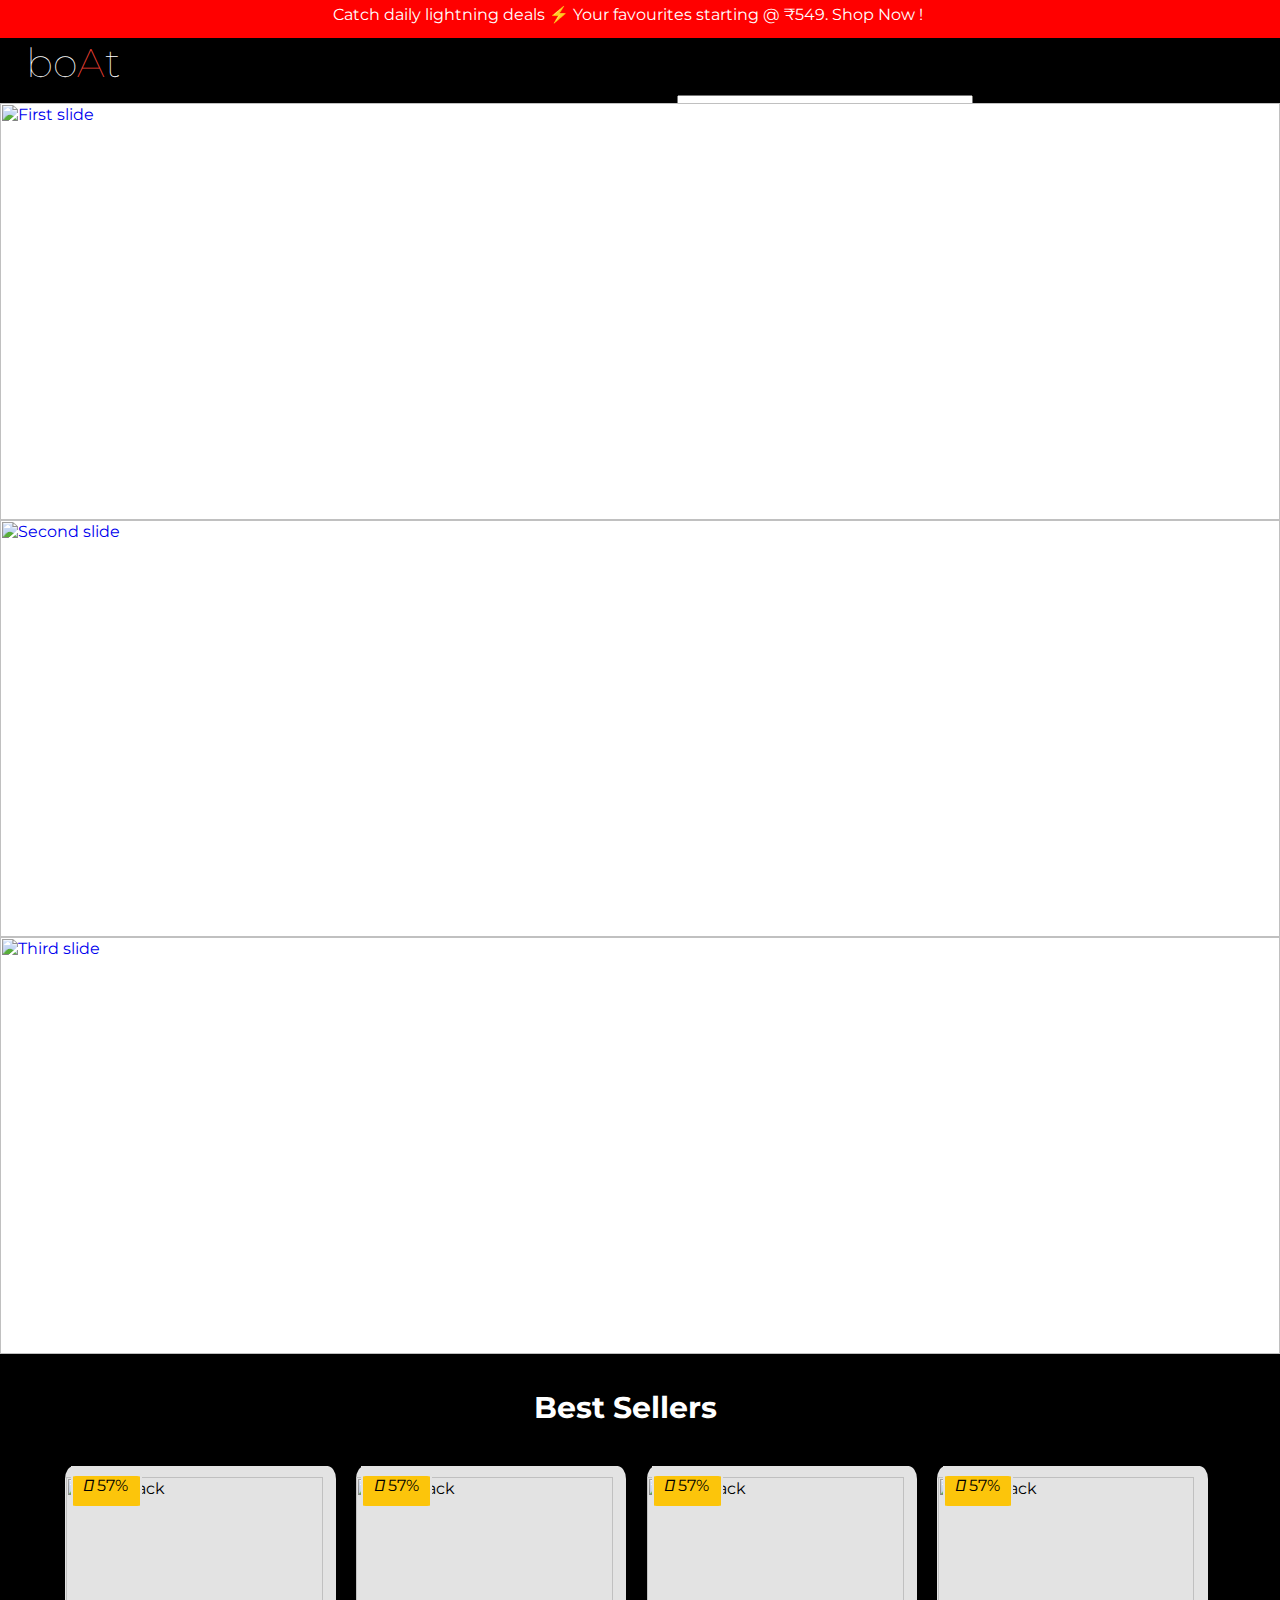
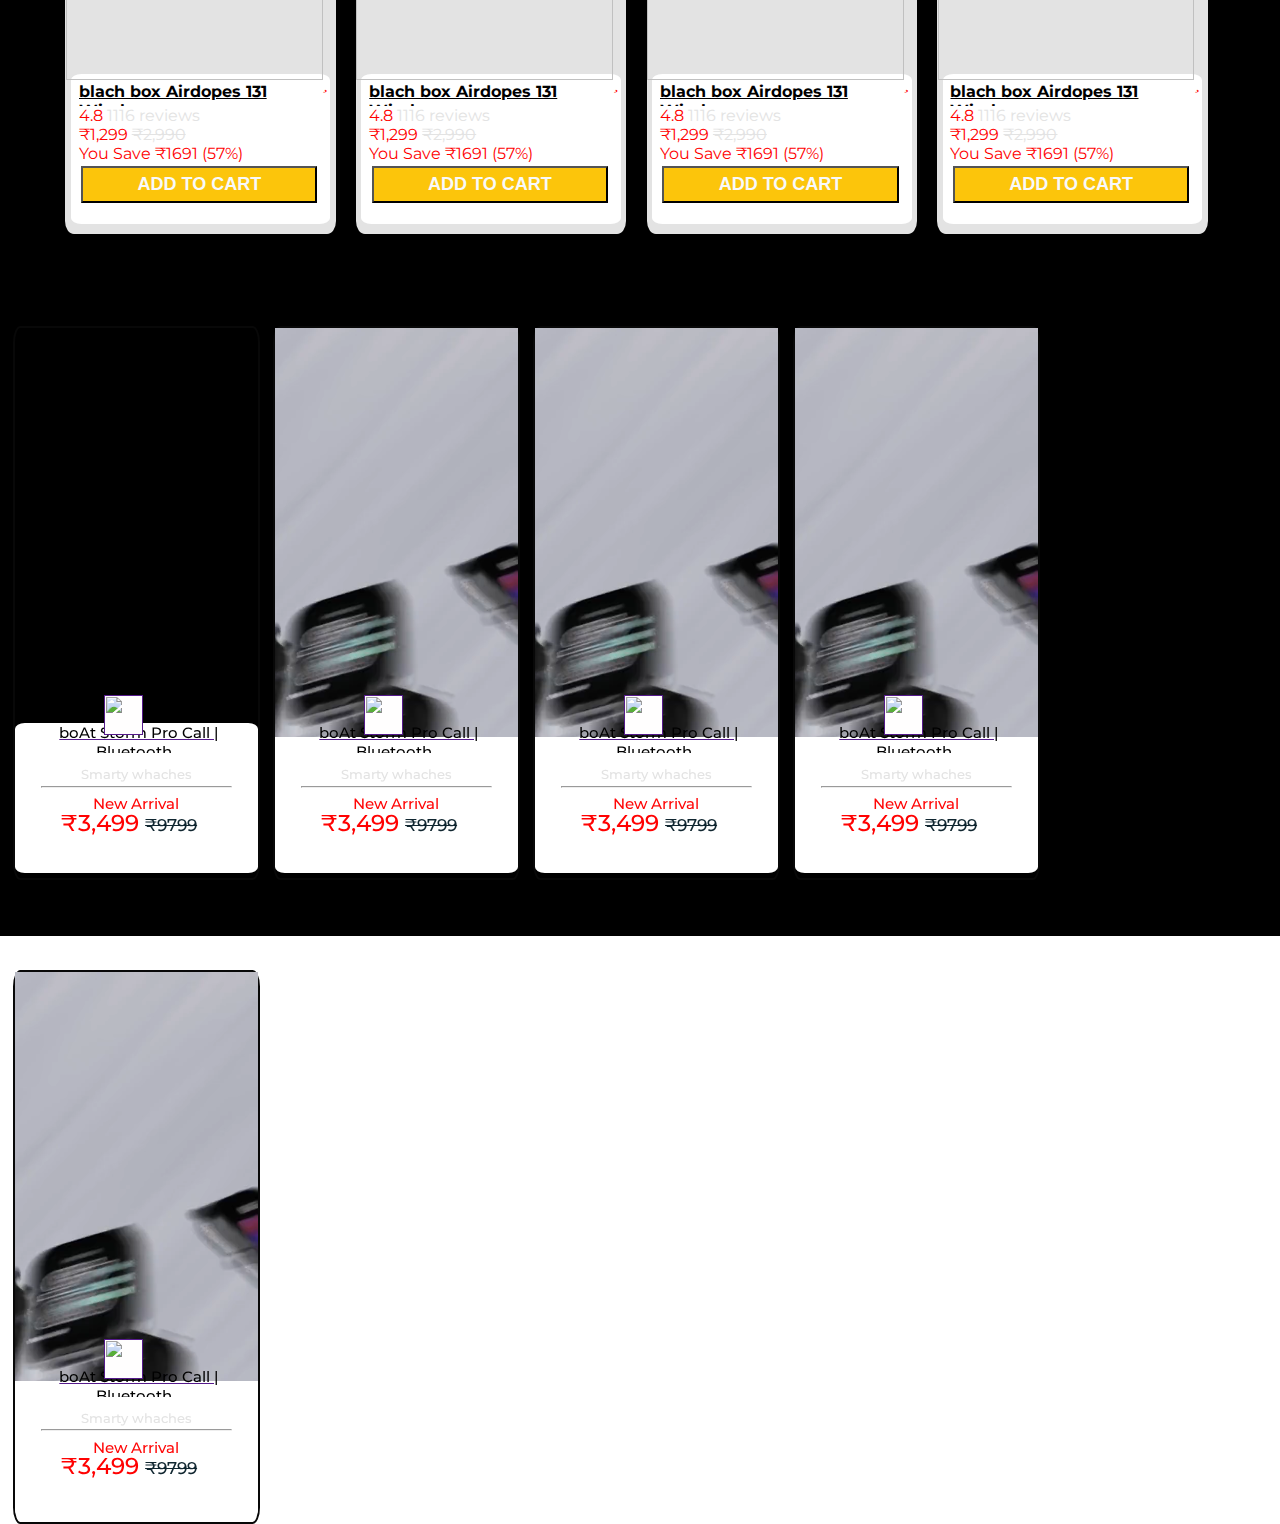
==== index.html @ 14f663d8 "go" ====
<html>

<head>
  <title>BoAt_Home page</title>
  <link rel="stylesheet" href="home.css" />
  <link href="https://fonts.googleapis.com/css?family=Montserrat" rel="stylesheet" />
  <link rel="stylesheet" href="https://cdn.jsdelivr.net/npm/bootstrap@4.1.3/dist/css/bootstrap.min.css"
    integrity="sha384-MCw98/SFnGE8fJT3GXwEOngsV7Zt27NXFoaoApmYm81iuXoPkFOJwJ8ERdknLPMO" crossorigin="anonymous">

  <script src="https://code.jquery.com/jquery-3.3.1.slim.min.js"
    integrity="sha384-q8i/X+965DzO0rT7abK41JStQIAqVgRVzpbzo5smXKp4YfRvH+8abtTE1Pi6jizo"
    crossorigin="anonymous"></script>
  <script src="https://cdn.jsdelivr.net/npm/popper.js@1.14.3/dist/umd/popper.min.js"
    integrity="sha384-ZMP7rVo3mIykV+2+9J3UJ46jBk0WLaUAdn689aCwoqbBJiSnjAK/l8WvCWPIPm49"
    crossorigin="anonymous"></script>
  <script src="https://cdn.jsdelivr.net/npm/bootstrap@4.1.3/dist/js/bootstrap.min.js"
    integrity="sha384-ChfqqxuZUCnJSK3+MXmPNIyE6ZbWh2IMqE241rYiqJxyMiZ6OW/JmZQ5stwEULTy"
    crossorigin="anonymous"></script>

  <meta name="viewport" content="width=device-width, initial-scale=1">
  <link rel="stylesheet" href="https://cdnjs.cloudflare.com/ajax/libs/font-awesome/4.7.0/css/font-awesome.min.css">


  <script src="https://kit.fontawesome.com/c4338603d0.js" crossorigin="anonymous"></script>

  <script src="https://ajax.googleapis.com/ajax/libs/jquery/3.6.0/jquery.min.js"></script>
        <script src="https://cdnjs.cloudflare.com/ajax/libs/OwlCarousel2/2.3.4/owl.carousel.min.js" integrity="sha512-bPs7Ae6pVvhOSiIcyUClR7/q2OAsRiovw4vAkX+zJbw3ShAeeqezq50RIIcIURq7Oa20rW2n2q+fyXBNcU9lrw==" crossorigin="anonymous" referrerpolicy="no-referrer"></script>
        <link rel="stylesheet" href="https://cdnjs.cloudflare.com/ajax/libs/OwlCarousel2/2.3.4/assets/owl.carousel.min.css" integrity="sha512-tS3S5qG0BlhnQROyJXvNjeEM4UpMXHrQfTGmbQ1gKmelCxlSEBUaxhRBj/EFTzpbP4RVSrpEikbmdJobCvhE3g==" crossorigin="anonymous" referrerpolicy="no-referrer" />
        <link rel="stylesheet" href="https://cdnjs.cloudflare.com/ajax/libs/OwlCarousel2/2.3.4/assets/owl.theme.default.css" integrity="sha512-OTcub78R3msOCtY3Tc6FzeDJ8N9qvQn1Ph49ou13xgA9VsH9+LRxoFU6EqLhW4+PKRfU+/HReXmSZXHEkpYoOA==" crossorigin="anonymous" referrerpolicy="no-referrer" />
       
  
</head>

<body>
  <!--here link of daily deals-->
  <div id="ctamessage">
    <a href="#">
      Catch daily lightning deals &#9889; Your favourites starting @
      &#8377;549. Shop Now !</a>
  </div>

  <!--Header part starts here-->
  <header>
    <div id="logo">bo<span>A</span>t</div>
    <div id="main">
      <div class="dropdownlist">
        <a href="#"> Shop
          <i class="fas fa-shopping-cart"></i>
        </a>


        <!-- Drop down part starts here-->
        <div class="dropdown-container">
          <div class="image">
            <a href="#"><img src="https://i.ibb.co/WgkP8hw/carousel.jpg" alt="">
            </a>
          </div>

          <div class="image">
            <a href="#"><img src="https://i.ibb.co/WgkP8hw/carousel.jpg" alt="">
            </a>
          </div>


          <div class="image">
            <a href="#"><img src="https://i.ibb.co/WgkP8hw/carousel.jpg" alt="">
            </a>
          </div>
          <div class="image">
            <a href="#"><img src="https://i.ibb.co/WgkP8hw/carousel.jpg" alt="">
            </a>
          </div>
          <div class="image">
            <a href="#"><img src="https://i.ibb.co/WgkP8hw/carousel.jpg" alt="">
            </a>
          </div>
          <div class="image">
            <a href="#"><img src="https://i.ibb.co/WgkP8hw/carousel.jpg" alt="">
            </a>
          </div>
          <div class="image">
            <a href="#"><img src="https://i.ibb.co/WgkP8hw/carousel.jpg" alt="">
            </a>
          </div>
          <div class="image">
            <a href="#"><img src="https://i.ibb.co/WgkP8hw/carousel.jpg" alt="">
            </a>
          </div>
        </div>
      </div>


      <!--Deal link part starts here-->
      <div id="DealsDeals">
        <a href="">Deals</a>

      </div>
      <!--offer  link part starts here-->
      <div id="offer">
        <a href="">offer</a>

      </div>

      <!--Mores  link part starts here-->
      <div id="more">


        <a href="">Mores


          <i class="fa-solid fa-chevron-down"></i></a>
      </div>

      <div class="search">
        <i class="fa fa-search"> </i> <input type="text" name="" id="" placeholder="Search...">
      </div>

    </div>
  </header>





  <!--boot 4 Carousel part starts here-->
  <div id="carouselExampleControls" class="carousel slide" data-ride="carousel">
    <div class="carousel-inner">
      <div class="carousel-item active">
        <a href="detailpage">
          <img class="d-block w-100" src="https://i.ibb.co/WgkP8hw/carousel.jpg" alt="First slide">
        </a>
      </div>
      <div class="carousel-item">
        <a href="#">
          <img class="d-block w-100" src="https://i.ibb.co/jRQ5c5w/carousel-2.jpg" alt="Second slide">
        </a>
      </div>
      <div class="carousel-item">
        <a href="#">
          <img class="d-block w-100" src="https://i.ibb.co/25Sfkr0/carousel-1.jpg" alt="Third slide">
        </a>
      </div>
    </div>
    <a class="carousel-control-prev" href="#carouselExampleControls" role="button" data-slide="prev">
      <span class="carousel-control-prev-icon" aria-hidden="true"></span>
      <span class="sr-only">Previous</span>
    </a>
    <a class="carousel-control-next" href="#carouselExampleControls" role="button" data-slide="next">
      <span class="carousel-control-next-icon" aria-hidden="true"></span>
      <span class="sr-only">Next</span>
    </a>
  </div>

  <!-- jj line starts part starts here-->
   
  <div class="headingofbestsellers">
    <div class="spantagkomargin"> <span>Best Sellers</span> </div>
    <div class="holder">
      <div class="maindiv">

        <div class="sellersimage">
          <img src="https://i.ibb.co/C7c1N5d/Untitled-design-5.png " alt="Card Back">
          <img src="https://i.ibb.co/2gWkSHx/Untitled-design-4.png" class="img-second" alt="Card Front">
          <div class="percentageicon"> <i class="fa-solid fa-bolt"></i> 57%</div>
        </div>
        <div class="heading">
          <div class="productname"> <a href=""> blach box Airdopes 131 Wireless... </a></div>
          <div class="rating"><i class="fa-sharp fa-solid fa-star"></i> 4.8 <span>1116 reviews</span></div>
          <div class="price"> &#8377;1,299 <del> &#8377;2,990</del></div>
          <div class="save">You Save &#8377;1691 (57%)</div>
          <a href=""> <button type="button" class="btn btn-warning">ADD TO CART</button> </a>
        </div>
      </div>

      <div class="maindiv">

        <div class="sellersimage">
          <img src="https://i.ibb.co/C7c1N5d/Untitled-design-5.png " alt="Card Back">
          <img src="https://i.ibb.co/2gWkSHx/Untitled-design-4.png" class="img-second" alt="Card Front">
          <div class="percentageicon"> <i class="fa-solid fa-bolt"></i> 57%</div>
        </div>
        <div class="heading">
          <div class="productname"> <a href=""> blach box Airdopes 131 Wireless... </a></div>
          <div class="rating"><i class="fa-sharp fa-solid fa-star"></i> 4.8 <span>1116 reviews</span></div>
          <div class="price"> &#8377;1,299 <del> &#8377;2,990</del></div>
          <div class="save">You Save &#8377;1691 (57%)</div>
          <a href=""> <button type="button" class="btn btn-warning">ADD TO CART</button> </a>
        </div>
      </div>

      <div class="maindiv">

        <div class="sellersimage">
          <img src="https://i.ibb.co/C7c1N5d/Untitled-design-5.png " alt="Card Back">
          <img src="https://i.ibb.co/2gWkSHx/Untitled-design-4.png" class="img-second" alt="Card Front">
          <div class="percentageicon"> <i class="fa-solid fa-bolt"></i> 57%</div>
        </div>
        <div class="heading">
          <div class="productname"> <a href=""> blach box Airdopes 131 Wireless... </a></div>
          <div class="rating"><i class="fa-sharp fa-solid fa-star"></i> 4.8 <span>1116 reviews</span></div>
          <div class="price"> &#8377;1,299 <del> &#8377;2,990</del></div>
          <div class="save">You Save &#8377;1691 (57%)</div>
          <a href=""> <button type="button" class="btn btn-warning">ADD TO CART</button> </a>
        </div>
      </div>
      <div class="maindiv">


        <div class="sellersimage">
          <img src="https://i.ibb.co/C7c1N5d/Untitled-design-5.png " alt="Card Back">
          <img src="https://i.ibb.co/2gWkSHx/Untitled-design-4.png" class="img-second" alt="Card Front">
          <div class="percentageicon"> <i class="fa-solid fa-bolt"></i> 57%</div>
        </div>
        <div class="heading">
          <div class="productname"> <a href=""> blach box Airdopes 131 Wireless... </a></div>
          <div class="rating"><i class="fa-sharp fa-solid fa-star"></i> 4.8 <span>1116 reviews</span></div>
          <div class="price"> &#8377;1,299 <del> &#8377;2,990</del></div>
          <div class="save">You Save &#8377;1691 (57%)</div>
          <a href=""> <button type="button" class="btn btn-warning">ADD TO CART</button> </a>
        </div>
      </div>

    </div>
  </div>
 
  <div>

  </div>
  <!-- jj timmerstarts part starts here-->
 <div class="second div"> 

 </div>
  <!-- jj  videos part starts here-->
  <div id="videodiv">
    
    <div class="mainvideo">
     <div class="videoholder"> 
      <video  autoplay loop muted>
        <source src="video1 of boat.mp4" type="video/mp4" />
        Your browser does not support the video tag.
      </video>
     </div>
       
      <a href=""> 
        <div class="smallimgdiv">
          <img src="https://i.ibb.co/C7c1N5d/Untitled-design-5.png " alt="">
          </div>
      </a>
          <div class="videodescrtaion">
             <a href=""> <span class="productheading"> boAt Storm Pro Call | Bluetooth ..
            </span> </a> 
            <p class="producttype">
              Smarty whaches
              <hr class="hor">
            </p> 
             
            <p class="newArrival"> New Arrival</p>
            <p class="videoprice"> &#8377;3,499 <del class="line"> &#8377;9799</del></p>

          </div>
    </div>

    <div class="mainvideo">
      <div class="videoholder"> 
       <video  autoplay loop muted>
         <source src="video1 of boat.mp4" type="video/mp4" />
         Your browser does not support the video tag.
       </video>
      </div>
        
       <a href=""> 
         <div class="smallimgdiv">
           <img src="https://i.ibb.co/C7c1N5d/Untitled-design-5.png " alt="">
           </div>
       </a>
           <div class="videodescrtaion">
             <a href=""><span class="productheading"> boAt Storm Pro Call | Bluetooth ..
             </span></a>
             <p class="producttype">
               Smarty whaches
               <hr class="hor">
             </p> 
              
             <p class="newArrival"> New Arrival</p>
             <p class="videoprice"> &#8377;3,499 <del class="line"> &#8377;9799</del></p>
 
           </div>
     </div>


     <div class="mainvideo">
      <div class="videoholder"> 
       <video  autoplay loop muted>
         <source src="video1 of boat.mp4" type="video/mp4" />
         Your browser does not support the video tag.
       </video>
      </div>
        
       <a href=""> 
         <div class="smallimgdiv">
           <img src="https://i.ibb.co/C7c1N5d/Untitled-design-5.png " alt="">
           </div>
       </a>
           <div class="videodescrtaion">
             <a href=""><span class="productheading"> boAt Storm Pro Call | Bluetooth ..
             </span></a>
             <p class="producttype">
               Smarty whaches
               <hr class="hor">
             </p> 
              
             <p class="newArrival"> New Arrival</p>
             <p class="videoprice"> &#8377;3,499 <del class="line"> &#8377;9799</del></p>
 
           </div>
     </div>


     <div class="mainvideo">
      <div class="videoholder"> 
       <video  autoplay loop muted>
         <source src="video1 of boat.mp4" type="video/mp4" />
         Your browser does not support the video tag.
       </video>
      </div>
        
       <a href=""> 
         <div class="smallimgdiv">
           <img src="https://i.ibb.co/C7c1N5d/Untitled-design-5.png " alt="">
           </div>
       </a>
           <div class="videodescrtaion">
             <a href=""><span class="productheading"> boAt Storm Pro Call | Bluetooth ..
             </span></a>
             <p class="producttype">
               Smarty whaches
               <hr class="hor">
             </p> 
              
             <p class="newArrival"> New Arrival</p>
             <p class="videoprice"> &#8377;3,499 <del class="line"> &#8377;9799</del></p>
 
           </div>
     </div>


     <div class="mainvideo">
      <div class="videoholder"> 
       <video  autoplay loop muted>
         <source src="video1 of boat.mp4" type="video/mp4" />
         Your browser does not support the video tag.
       </video>
      </div>
        
       <a href=""> 
         <div class="smallimgdiv">
           <img src="https://i.ibb.co/C7c1N5d/Untitled-design-5.png " alt="">
           </div>
       </a>
           <div class="videodescrtaion">
             <a href=""><span class="productheading"> boAt Storm Pro Call | Bluetooth ..
             </span></a>
             <p class="producttype">
               Smarty whaches
               <hr class="hor">
             </p> 
              
             <p class="newArrival"> New Arrival</p>
             <p class="videoprice"> &#8377;3,499 <del class="line"> &#8377;9799</del></p>
 
           </div>
     </div>
  </div>
  
    

 
</body>

</html>
---- home.css ----
/* desinging upper message ctamessage (call to action message*/
body{
    margin: auto;
    font-family:montserrat;
    text-decoration: none;
} 
/* here desinging owl deals*/
.item{
  height:200px;
  width:200px;
  border:2px solid red;
}

 

/* here desinging link of daily deals*/

/* div ctamessage*/
#ctamessage{
    height: 38px;
    /*border: 2px solid black;*/
    text-align: center;
    background-color: #ff0000;
     
}
/*  #ctamessage inside <Anchor tag> / link tag */

#ctamessage > a{
    color: white;
    font-size: 16px;
    /* float: left; */
    margin-left: -24%;
    margin-top: 5px;
    /* display: block; */
    /* width: 89%; */
    position: absolute;
    text-decoration: none;
}


/*header section desinging starts here*/

header{
    height: 65px;
    width: 100%;
    background-color: black;
    overflow: hidden;

     
}

.header a {
  float: left;
  font-size: 16px;
  color: white;
  text-align: center;
 
  text-decoration: none;
}



#logo{
    color: white;
    font-size: 40px;
    display: inline-block;
    float: left;
    margin-left: 2%;
    font-weight:lighter;
 
}
#logo > span{
    color: #f44336;
}

 /* Dropdown*/
 
#main{
  float: left;
  margin-left: 0%;
  width: 91%;
  height: 62px;
   
  margin-top: 0%;
}
.dropdownlist {
  overflow: hidden;
    color: white;
    height: 67px;
    margin-top: 2%;
    float: left;
    margin-left: 27%;
    display: inline-block;
  
}

.dropdownlist > a{
  text-decoration: none;
  color: white;
  float: left;
  margin-top: -5%;
  margin-left: 0%;
  text-align: center;
  font-size: 17px;
}
 

 

.dropdown-container{
  display: none;
  position: absolute;
  background-color: #000000;
  box-shadow: 0px 8px 16px 0px rgb(0 0 0 / 20%);
  z-index: 1;
  float: left;
  height: 418px;
  margin-left: -33.3%;
  margin-top: 3%;
  width: 100%;
 
}
  
 



.image{
  width: 22%;
  
  display: inline-block;
  margin-left: 2%;
  margin-top: 2%;
  box-shadow: 2px 2px 3px grey;  
  overflow: hidden; 
 
}
img{
  width: 100%;
  height: 141px;
}

.image:hover {
  opacity: 0.5;
} 
 
.dropdownlist:hover .dropdown-container {
  display: block;
  
}
 
#DealsDeals{
  overflow: hidden;
  color: white;
  height: 67px;
  margin-top: 2%;
  float: left;
  margin-left: 3%;
  display: inline-block;
}

#DealsDeals > a{
  text-decoration: none;
  color: white;
  float: left;
  margin-top: -5%;
  margin-left: 0%;
  text-align: center;
  font-size: 17px;
}
 

#offer{
  overflow: hidden;
  color: white;
  height: 67px;
  margin-top: 2%;
  float: left;
  margin-left: 3%;
  display: inline-block;
}

#offer > a{
  text-decoration: none;
  color: white;
  float: left;
  margin-top: -5%;
  margin-left: 0%;
  text-align: center;
  font-size: 17px;
}

#more{
  overflow: hidden;
  color: white;
  height: 67px;
  margin-top: 2%;
  float: left;
  margin-left: 3%;
  display: inline-block;
}

#more > a{
  text-decoration: none;
  color: white;
  float: left;
  margin-top: -5%;
  margin-left: 0%;
  text-align: center;
  font-size: 17px;
}

.search > input {
 
  float: left;
  margin-top: 0.7%;
  margin-left: 4%;
  height: 44px;
  width: 296px;
   
}
 

/*Sliderr*/

.w-100 {
    width: 100%!important;
    height: 417px!important;
}
 
.carousel-item-next, .carousel-item-prev, .carousel-item.active {

  display: block;
    transition: -webkit-transform .10s ease!important;
    transition: transform .10s ease!important;
    transition: transform .10s ease,-webkit-transform .10s ease!important;
}

.carousel-control-next-icon, .carousel-control-prev-icon {
    
    width: 36px!important;
    height: 53px!important;
    
}
.carousel-control-prev > a{
    color: #f44336;
}

 
.headingofbestsellers{
 
  background-color: #000000;
  /* position: absolute; */
  width: 100%;
  
}

.spantagkomargin{
  margin-top: 0%;
    margin-left: 53%;
    color: #ffffff;
    /* background-color: black; */
    height: 73px;
    /* border: 2px solid yellow;*/
}
.spantagkomargin > span {
  color: #ffffff;
  font-size: 30px;
  text-align: center;
  font-weight: bolder;
  /* margin-top: -138%; */
  margin-left: -24%;
  line-height: 107px;
  /* margin-bottom: 7px;*/
}
 
 
.holder{
 
  margin-top: 1%;
  /* float: left; */
  /* display: inline-block; */
  margin-left: 4%;
 
}
/* maidiv*/
.maindiv{
  width: 22%;
  height: 368px;
  border: 2px solid#000000;
  display: inline-block;
  background-color: #e3e3e3;
  border-radius: 4%;
  margin-left: 1%;
  margin-top: 2%; 
 

}

.sellersimage{
  width: 95%;
  height: 200px;
  background-color: #e3e3e3;
  position: relative;
  display: inline-block;
  /* border: 2px solid yellowgreen; */
  margin-left: 2%;
  margin-top: 0%;
}

.sellersimage > img {
  height: 203px;
  float: left;
  margin-top: 4%;
  margin-left: -2%;

}

.sellersimage .img-second {
  display: none;
  position: absolute;
  top: 0;
  left: 0;
  z-index: 99;
}

.sellersimage:hover .img-second{
  display: inline;
} 

.percentageicon{
  height: 30px;
    width: 26%;
    background-color: #fcc50b;
    margin-top: 3%;
    margin-left: 0%;
    position: absolute;
    border-radius: 7%;
    color: rgb(0, 0, 0);
    text-align: center;
    border: 2px solid#e3e3e3;
}

 
.heading {
  width: 96%;
  height: 150px;
  float: left;
  /* margin: 2%; */
  border-radius: 4%;
  background-color: white;
  margin-left: 2%;
  margin-top: 3%;
}

.productname{
  width: 94%;
  height: 24px;
  /* border: 2px solid red; */
  /* color: black; */
  /* font-size: 16px; */
  font-weight: bold;
  float: left;
  margin-left: 3%;
  overflow: hidden;
  margin-top: 3%;
  margin-left: 3%;
  overflow: hidden;
  margin-top: 3%;
}

 .productname > a{
  color: black;
 }
  .rating {
    margin-left: 3%;
    /* overflow: hidden; */
    /* margin-top: 12%; */
    color: red;
  }
  .rating > span{
    color: #e3e3e3;
  }

  .price{
    margin-left: 3%;
    /* overflow: hidden; */
    /* margin-top: 12%; */
    color: red;

  }
  .price > del{
    color: #e3e3e3;
  }

  .save{
    margin-left: 3%;
    /* overflow: hidden; */
    /* margin-top: 12%; */
    color: red;
  }

 
.btn-warning {
  width: 91%;
  height: 37px;
 
  color: #f8f9fa !important;
  margin-left: 4%;
  margin-top: 1%;
  font-size: 18px !important;
  text-align: center !important;
  background-color: #fcc50b !important;
  font-weight: bolder !important;
}

 
a:hover {
    
    text-decoration: none !important;
}


#videodiv{
  background-color: #000000;
    width: 100%;
    height: 700px;
    display: inline-block;
   

}
 
.mainvideo{
  height: 550px;
    width: 19%;
    border: 2px solid #080808;
    border-radius: 3%;
    float: left;
    margin-left: 1%;
    margin-top: 7%;
   
}


.videoholder{
  height: 393px;
 /* border: 2px solid #00bcd4;*/
   
}
 
.videoholder > video{
 
 
  
  width: 100%;
  

} 

.smallimgdiv{
  width: 3%;
  height: 40px;
 
  margin-top: -2%;
  margin-left: 7%;
  position: absolute;
  border-radius: 4%;
   background-color: #fffefe;
   
  
}

.smallimgdiv > img{
  
  height: 40px;

}

.videodescrtaion{
  background-color: white;
  height: 150px;
  /* border: 2px solid rebeccapurple; */
   
  border-radius: 4%;
  margin-top: -3%;
}

.productheading{
  color: #000000;
  font-size: 15px;
  margin-left: 2%;
  text-align: center;
  display: block;
  height: 30px;
  /* width: 100%; */
 
  font-weight: 500;
  margin-top: 4%;
  overflow: hidden;
}

.producttype{
  text-align: center;
  color: #e3e3e3;
  font-size: 13px;
  font-weight: 500;
}

.hor{
  text-align: center;
  width: 78%;
  /* margin: 2%; */
  margin-top: -4%;
}

.newArrival{
  text-align: center;
    color: #ff0707;
    font-size: 15px;
    margin-top: -4%;
    font-weight: 500;
}

.videoprice{
  color: #ff0202;
  font-size: 23px;
  margin-left: -6%;
  text-align: center;
  font-weight: 500;
  margin-top: -8%;

}

.line{
  color: #102630;
    font-size: 17px;
    margin-left: 0%;
    /* margin-top: -116%;*/

}
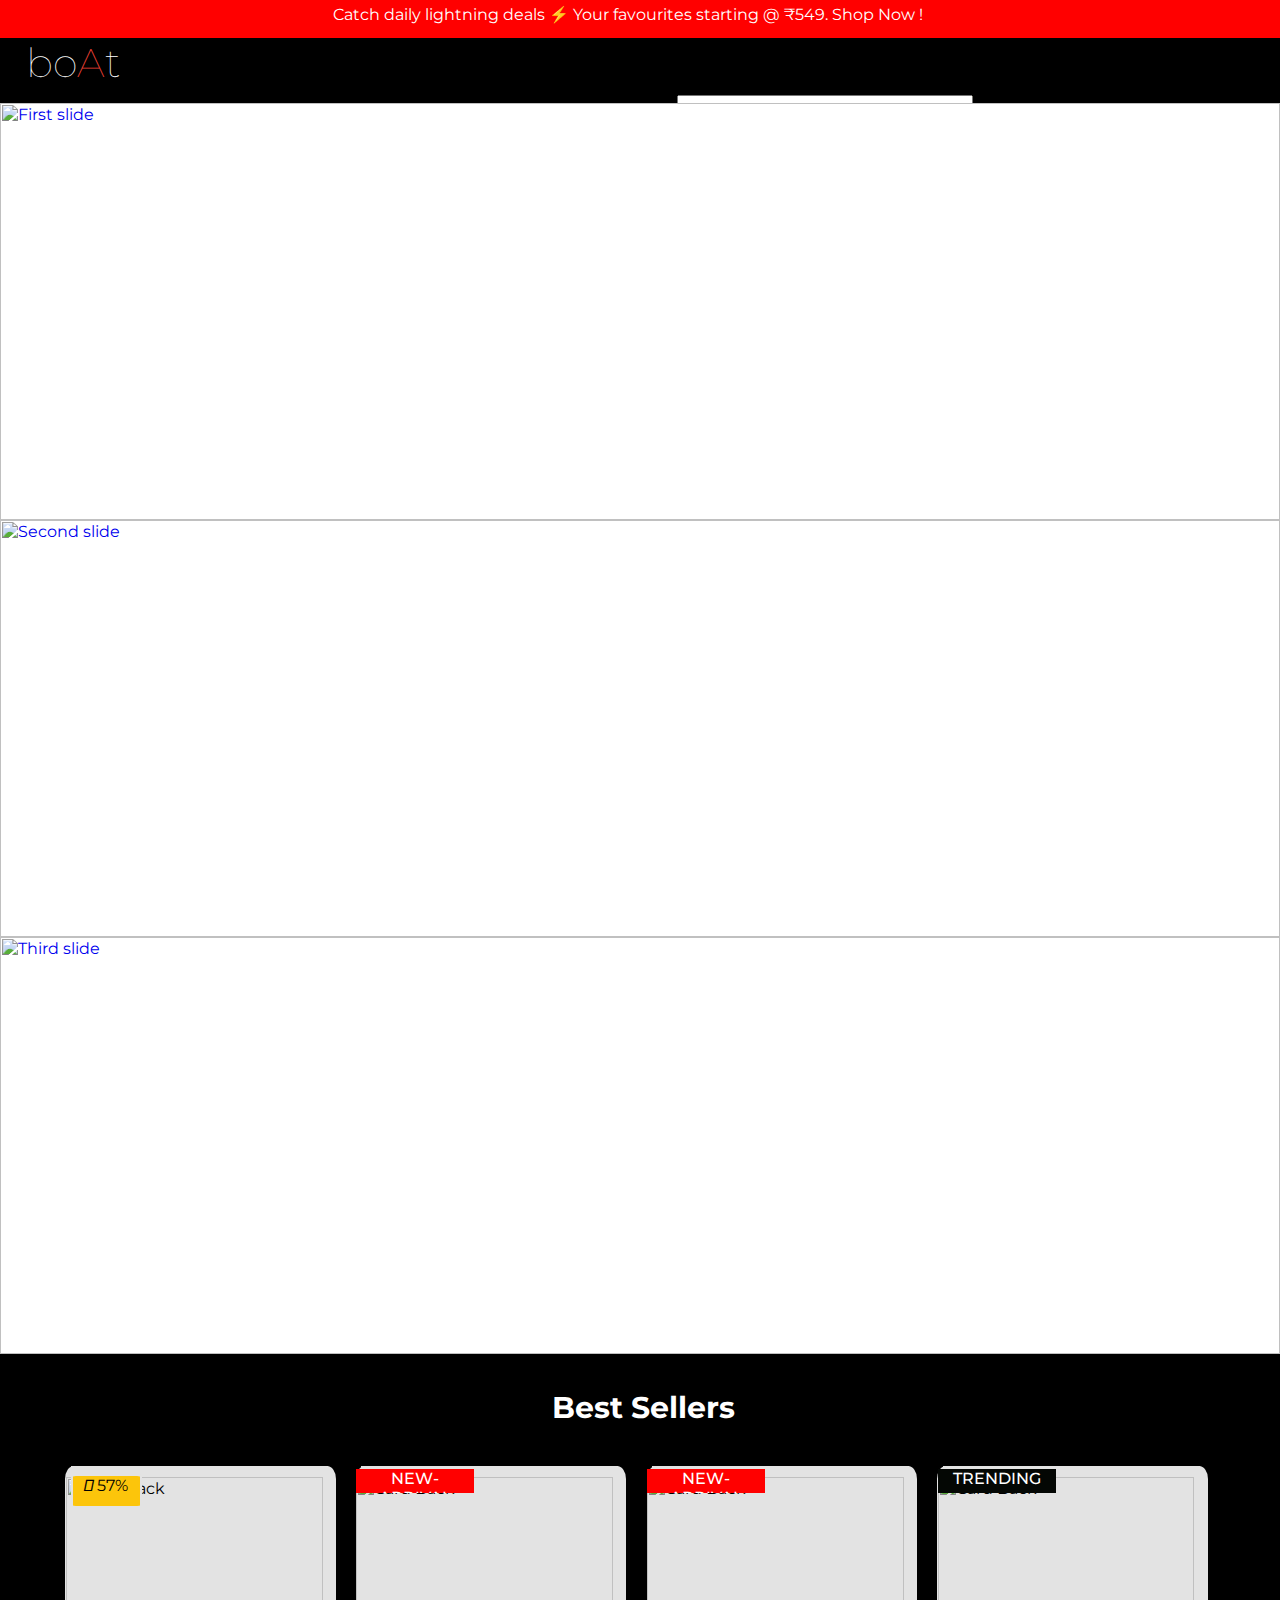
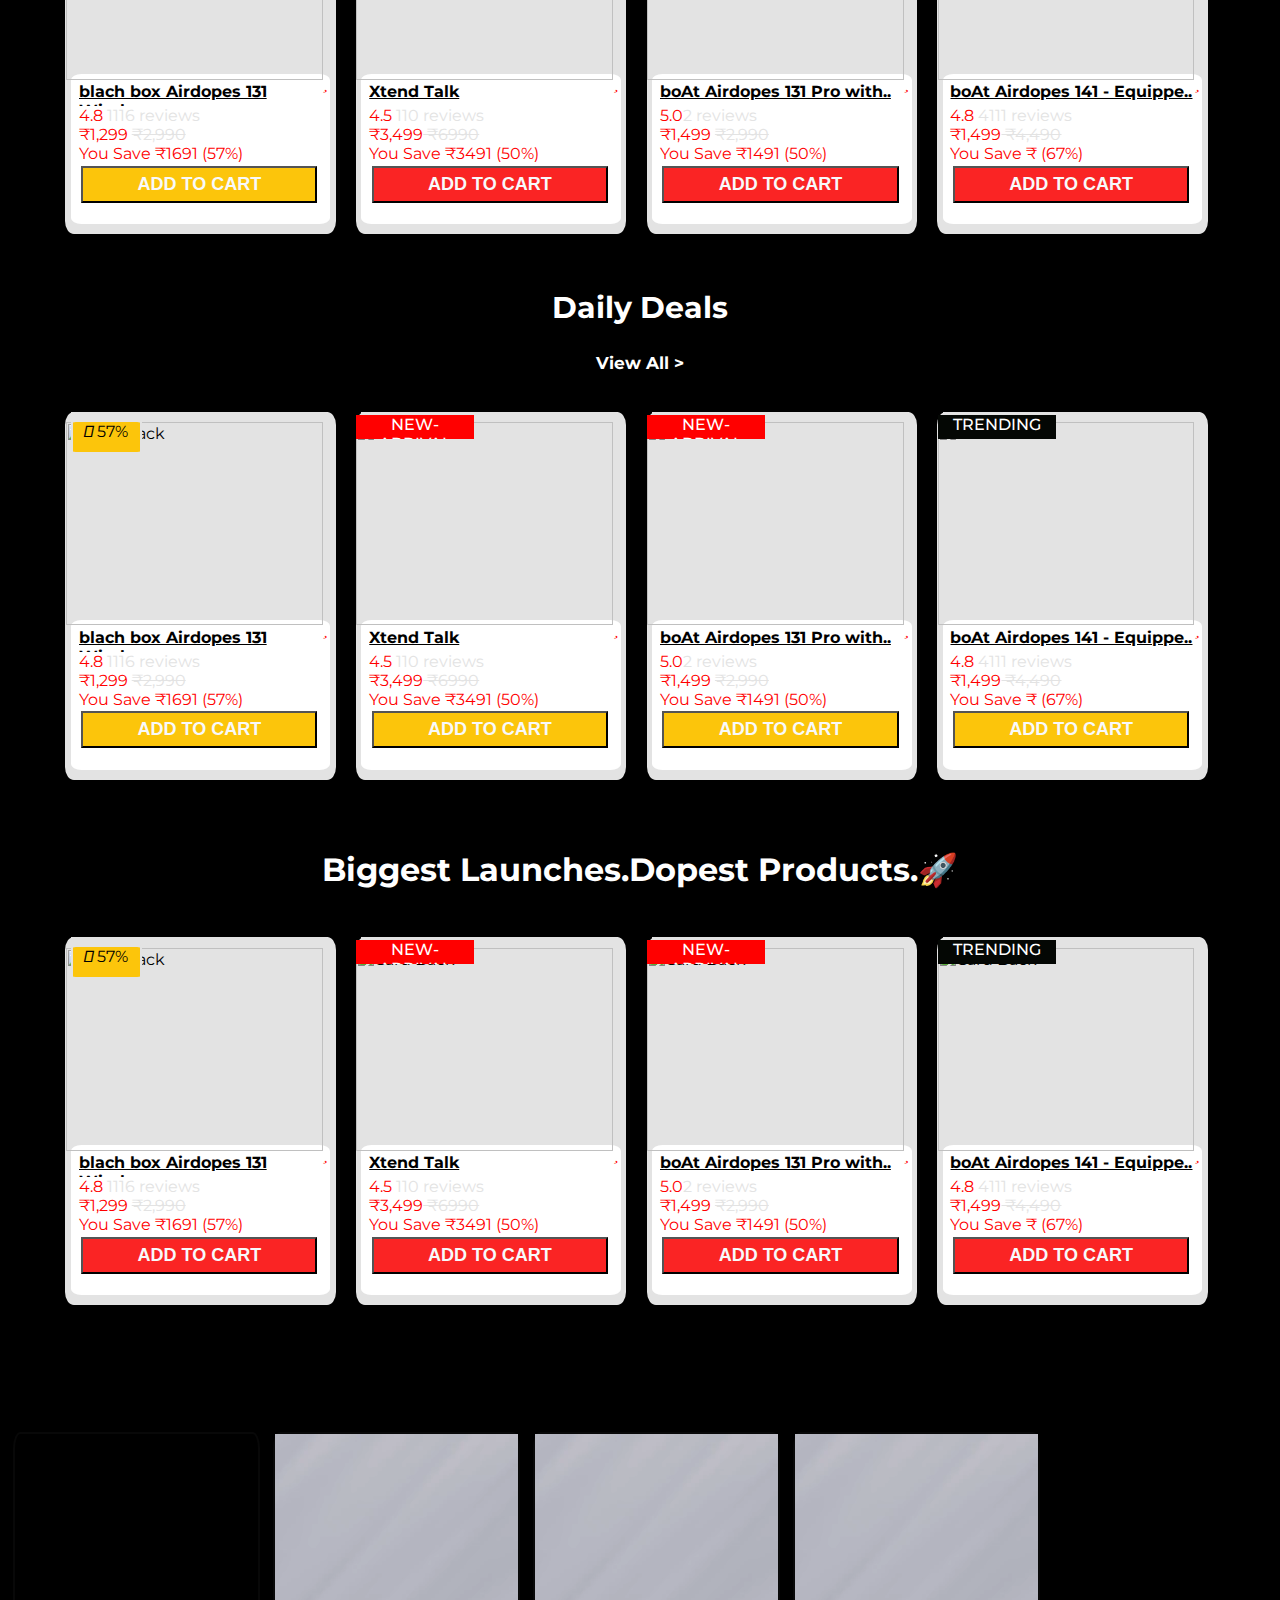
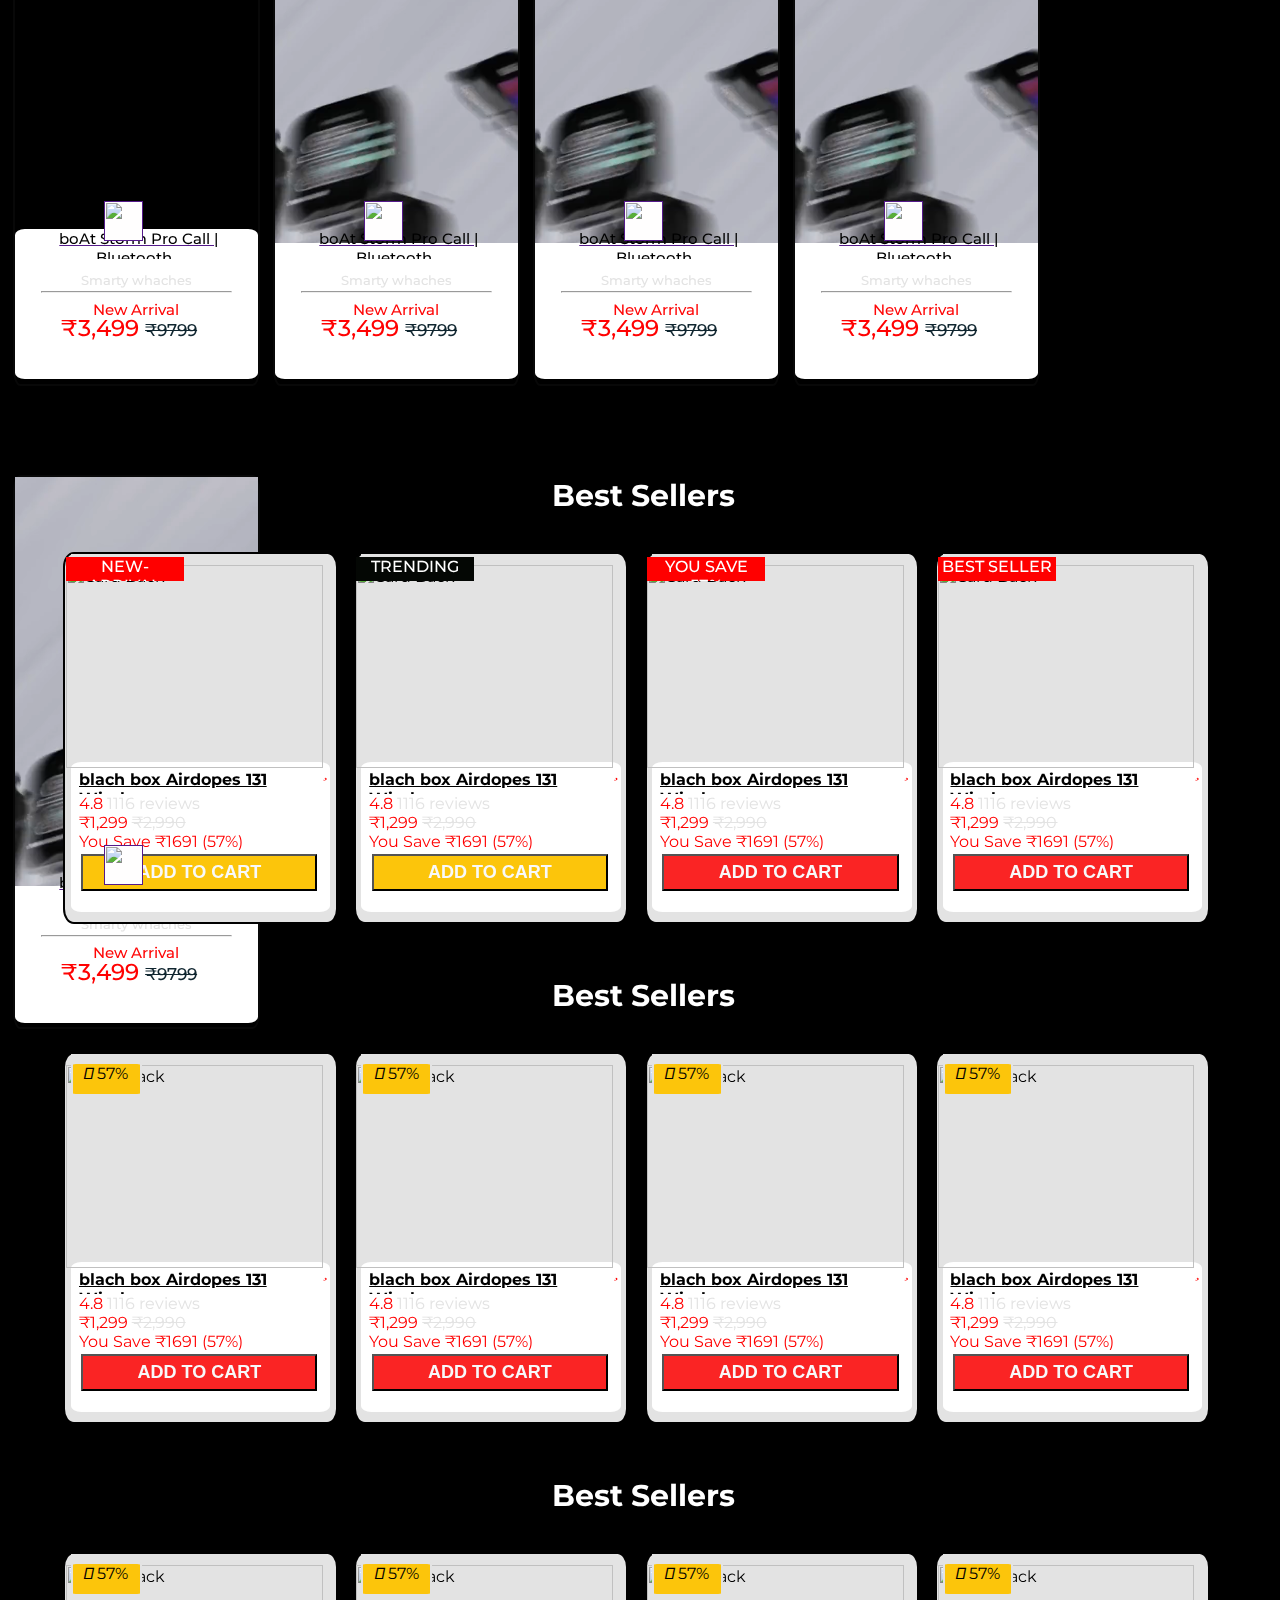
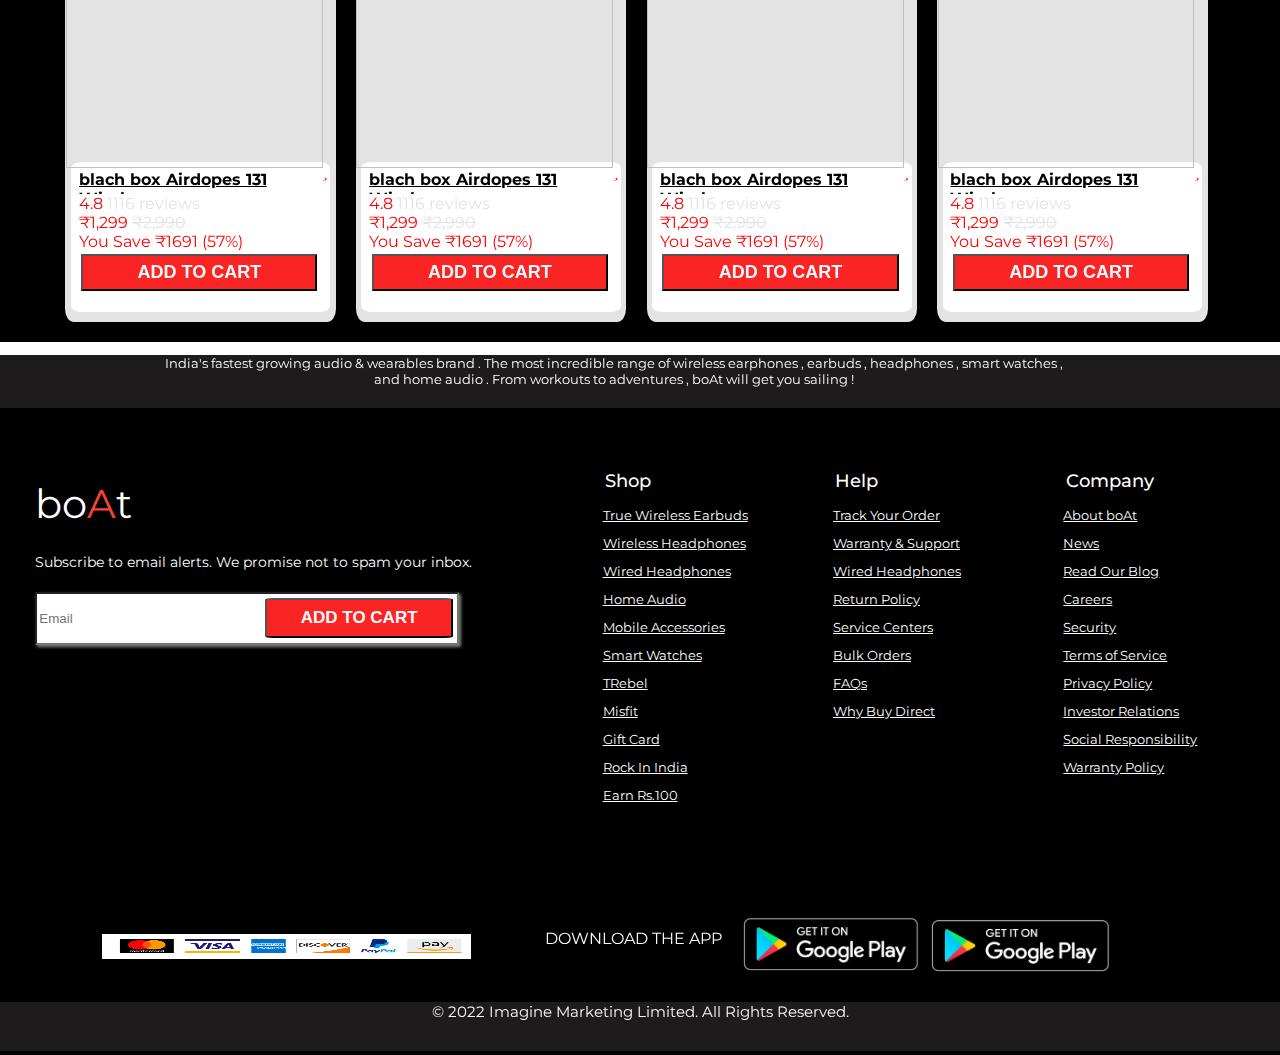
==== commit 499bb078: "code" ====
--- a/index.html
+++ b/index.html
@@ -24,11 +24,17 @@
   <script src="https://kit.fontawesome.com/c4338603d0.js" crossorigin="anonymous"></script>
 
   <script src="https://ajax.googleapis.com/ajax/libs/jquery/3.6.0/jquery.min.js"></script>
-        <script src="https://cdnjs.cloudflare.com/ajax/libs/OwlCarousel2/2.3.4/owl.carousel.min.js" integrity="sha512-bPs7Ae6pVvhOSiIcyUClR7/q2OAsRiovw4vAkX+zJbw3ShAeeqezq50RIIcIURq7Oa20rW2n2q+fyXBNcU9lrw==" crossorigin="anonymous" referrerpolicy="no-referrer"></script>
-        <link rel="stylesheet" href="https://cdnjs.cloudflare.com/ajax/libs/OwlCarousel2/2.3.4/assets/owl.carousel.min.css" integrity="sha512-tS3S5qG0BlhnQROyJXvNjeEM4UpMXHrQfTGmbQ1gKmelCxlSEBUaxhRBj/EFTzpbP4RVSrpEikbmdJobCvhE3g==" crossorigin="anonymous" referrerpolicy="no-referrer" />
-        <link rel="stylesheet" href="https://cdnjs.cloudflare.com/ajax/libs/OwlCarousel2/2.3.4/assets/owl.theme.default.css" integrity="sha512-OTcub78R3msOCtY3Tc6FzeDJ8N9qvQn1Ph49ou13xgA9VsH9+LRxoFU6EqLhW4+PKRfU+/HReXmSZXHEkpYoOA==" crossorigin="anonymous" referrerpolicy="no-referrer" />
-       
-  
+  <script src="https://cdnjs.cloudflare.com/ajax/libs/OwlCarousel2/2.3.4/owl.carousel.min.js"
+    integrity="sha512-bPs7Ae6pVvhOSiIcyUClR7/q2OAsRiovw4vAkX+zJbw3ShAeeqezq50RIIcIURq7Oa20rW2n2q+fyXBNcU9lrw=="
+    crossorigin="anonymous" referrerpolicy="no-referrer"></script>
+  <link rel="stylesheet" href="https://cdnjs.cloudflare.com/ajax/libs/OwlCarousel2/2.3.4/assets/owl.carousel.min.css"
+    integrity="sha512-tS3S5qG0BlhnQROyJXvNjeEM4UpMXHrQfTGmbQ1gKmelCxlSEBUaxhRBj/EFTzpbP4RVSrpEikbmdJobCvhE3g=="
+    crossorigin="anonymous" referrerpolicy="no-referrer" />
+  <link rel="stylesheet" href="https://cdnjs.cloudflare.com/ajax/libs/OwlCarousel2/2.3.4/assets/owl.theme.default.css"
+    integrity="sha512-OTcub78R3msOCtY3Tc6FzeDJ8N9qvQn1Ph49ou13xgA9VsH9+LRxoFU6EqLhW4+PKRfU+/HReXmSZXHEkpYoOA=="
+    crossorigin="anonymous" referrerpolicy="no-referrer" />
+
+
 </head>
 
 <body>
@@ -152,15 +158,15 @@
   </div>
 
   <!-- jj line starts part starts here-->
-   
+
   <div class="headingofbestsellers">
     <div class="spantagkomargin"> <span>Best Sellers</span> </div>
     <div class="holder">
       <div class="maindiv">
 
         <div class="sellersimage">
-          <img src="https://i.ibb.co/C7c1N5d/Untitled-design-5.png " alt="Card Back">
-          <img src="https://i.ibb.co/2gWkSHx/Untitled-design-4.png" class="img-second" alt="Card Front">
+          <img src="https://i.ibb.co/QnQbHqB/Untitled-design-7.png " alt="Card Back">
+          <img src="https://i.ibb.co/Bt5K70y/Untitled-design-6.png" class="img-second" alt="Card Front">
           <div class="percentageicon"> <i class="fa-solid fa-bolt"></i> 57%</div>
         </div>
         <div class="heading">
@@ -175,8 +181,71 @@
       <div class="maindiv">
 
         <div class="sellersimage">
-          <img src="https://i.ibb.co/C7c1N5d/Untitled-design-5.png " alt="Card Back">
+          <img src="https://i.ibb.co/YffdVP7/Untitled-design-9.png" alt="Card Back">
+          <img src="https://i.ibb.co/0Gd0VPf/Untitled-design-11.png" class="img-second" alt="Card Front">
+          <div class="new-arrival"> NEW-ARRIVAL</div>
+        </div>
+        <div class="heading">
+          <div class="productname"> <a href=""> Xtend Talk </a></div>
+          <div class="rating"><i class="fa-sharp fa-solid fa-star"></i> 4.5 <span>110 reviews</span></div>
+          <div class="price"> &#8377;3,499<del> &#8377;6990</del></div>
+          <div class="save">You Save &#8377;3491 (50%)</div>
+          <a href=""> <button type="button" class=" btn btn-danger">ADD TO CART</button> </a>
+        </div>
+      </div>
+
+      <div class="maindiv">
+
+        <div class="sellersimage">
+          <img src="https://i.ibb.co/C7c1N5d/Untitled-design-5.png" alt="Card Back">
           <img src="https://i.ibb.co/2gWkSHx/Untitled-design-4.png" class="img-second" alt="Card Front">
+          <div class="new-arrival"> NEW-ARRIVAL</div>
+
+        </div>
+        <div class="heading">
+          <div class="productname"> <a href=""> boAt Airdopes 131 Pro with.. </a></div>
+          <div class="rating"><i class="fa-sharp fa-solid fa-star"></i> 5.0<span>2 reviews</span></div>
+          <div class="price"> &#8377;1,499 <del> &#8377;2,990</del></div>
+          <div class="save">You Save &#8377;1491 (50%)</div>
+          <a href=""> <button type="button" class="btn btn-danger">ADD TO CART</button> </a>
+        </div>
+      </div>
+      <div class="maindiv">
+
+
+        <div class="sellersimage">
+          <img src="https://i.ibb.co/znsmJr9/Untitled-design-12.png" alt="Card Back">
+          <img src="https://i.ibb.co/K00GWn6/Untitled-design-13.png" class="img-second" alt="Card Front">
+          <div class="trending"> TRENDING</div>
+        </div>
+        <div class="heading">
+          <div class="productname"> <a href=""> boAt Airdopes 141 - Equippe.. </a></div>
+          <div class="rating"><i class="fa-sharp fa-solid fa-star"></i> 4.8 <span>4111 reviews</span></div>
+          <div class="price"> &#8377;1,499<del> &#8377;4,490</del></div>
+          <div class="save">You Save &#8377; (67%)</div>
+          <a href=""> <button type="button" class="btn btn-danger">ADD TO CART</button> </a>
+        </div>
+
+      </div>
+
+    </div>
+  </div>
+
+
+  <!-- jj timmer and daily deal part starts here-->
+
+
+  <div class="headingofDailyDeals">
+    <div class="spantagkomargin"> <span>Daily Deals</span> </div>
+
+    <!--  here your timmer wala section comes here-->
+    <div class="viewall"> <span> View All ></span> </div>
+    <div class="holder">
+      <div class="maindiv">
+
+        <div class="sellersimage">
+          <img src="https://i.ibb.co/QnQbHqB/Untitled-design-7.png " alt="Card Back">
+          <img src="https://i.ibb.co/Bt5K70y/Untitled-design-6.png" class="img-second" alt="Card Front">
           <div class="percentageicon"> <i class="fa-solid fa-bolt"></i> 57%</div>
         </div>
         <div class="heading">
@@ -191,9 +260,284 @@
       <div class="maindiv">
 
         <div class="sellersimage">
+          <img src="https://i.ibb.co/YffdVP7/Untitled-design-9.png" alt="Card Back">
+          <img src="https://i.ibb.co/0Gd0VPf/Untitled-design-11.png" class="img-second" alt="Card Front">
+          <div class="new-arrival"> NEW-ARRIVAL</div>
+        </div>
+        <div class="heading">
+          <div class="productname"> <a href=""> Xtend Talk </a></div>
+          <div class="rating"><i class="fa-sharp fa-solid fa-star"></i> 4.5 <span>110 reviews</span></div>
+          <div class="price"> &#8377;3,499<del> &#8377;6990</del></div>
+          <div class="save">You Save &#8377;3491 (50%)</div>
+          <a href=""> <button type="button" class="btn btn-warning">ADD TO CART</button> </a>
+        </div>
+      </div>
+
+      <div class="maindiv">
+
+        <div class="sellersimage">
+          <img src="https://i.ibb.co/C7c1N5d/Untitled-design-5.png" alt="Card Back">
+          <img src="https://i.ibb.co/2gWkSHx/Untitled-design-4.png" class="img-second" alt="Card Front">
+          <div class="new-arrival"> NEW-ARRIVAL</div>
+
+        </div>
+        <div class="heading">
+          <div class="productname"> <a href=""> boAt Airdopes 131 Pro with.. </a></div>
+          <div class="rating"><i class="fa-sharp fa-solid fa-star"></i> 5.0<span>2 reviews</span></div>
+          <div class="price"> &#8377;1,499 <del> &#8377;2,990</del></div>
+          <div class="save">You Save &#8377;1491 (50%)</div>
+          <a href=""> <button type="button" class="btn btn-warning">ADD TO CART</button> </a>
+        </div>
+      </div>
+      <div class="maindiv">
+
+
+        <div class="sellersimage">
+          <img src="https://i.ibb.co/znsmJr9/Untitled-design-12.png" alt="Card Back">
+          <img src="https://i.ibb.co/K00GWn6/Untitled-design-13.png" class="img-second" alt="Card Front">
+          <div class="trending"> TRENDING</div>
+        </div>
+        <div class="heading">
+          <div class="productname"> <a href=""> boAt Airdopes 141 - Equippe.. </a></div>
+          <div class="rating"><i class="fa-sharp fa-solid fa-star"></i> 4.8 <span>4111 reviews</span></div>
+          <div class="price"> &#8377;1,499<del> &#8377;4,490</del></div>
+          <div class="save">You Save &#8377; (67%)</div>
+          <a href=""> <button type="button" class="btn btn-warning">ADD TO CART</button> </a>
+        </div>
+
+      </div>
+
+    </div>
+  </div>
+
+
+
+  <!-- Biggest Launches. Dopest Products.-->
+
+  <div class="headingofbestsellers">
+    <div class="BiggestLaunches"> <span> Biggest Launches.Dopest Products.&#128640;</span> </div>
+    <div class="holder">
+      <div class="maindiv">
+
+        <div class="sellersimage">
+          <img src="https://i.ibb.co/QnQbHqB/Untitled-design-7.png " alt="Card Back">
+          <img src="https://i.ibb.co/Bt5K70y/Untitled-design-6.png" class="img-second" alt="Card Front">
+          <div class="percentageicon"> <i class="fa-solid fa-bolt"></i> 57%</div>
+        </div>
+        <div class="heading">
+          <div class="productname"> <a href=""> blach box Airdopes 131 Wireless... </a></div>
+          <div class="rating"><i class="fa-sharp fa-solid fa-star"></i> 4.8 <span>1116 reviews</span></div>
+          <div class="price"> &#8377;1,299 <del> &#8377;2,990</del></div>
+          <div class="save">You Save &#8377;1691 (57%)</div>
+          <a href=""> <button type="button" class="btn btn-danger">ADD TO CART</button> </a>
+        </div>
+      </div>
+
+      <div class="maindiv">
+
+        <div class="sellersimage">
+          <img src="https://i.ibb.co/YffdVP7/Untitled-design-9.png" alt="Card Back">
+          <img src="https://i.ibb.co/0Gd0VPf/Untitled-design-11.png" class="img-second" alt="Card Front">
+          <div class="new-arrival"> NEW-ARRIVAL</div>
+        </div>
+        <div class="heading">
+          <div class="productname"> <a href=""> Xtend Talk </a></div>
+          <div class="rating"><i class="fa-sharp fa-solid fa-star"></i> 4.5 <span>110 reviews</span></div>
+          <div class="price"> &#8377;3,499<del> &#8377;6990</del></div>
+          <div class="save">You Save &#8377;3491 (50%)</div>
+          <a href=""> <button type="button" class="btn btn-danger">ADD TO CART</button> </a>
+        </div>
+      </div>
+
+      <div class="maindiv">
+
+        <div class="sellersimage">
+          <img src="https://i.ibb.co/C7c1N5d/Untitled-design-5.png" alt="Card Back">
+          <img src="https://i.ibb.co/2gWkSHx/Untitled-design-4.png" class="img-second" alt="Card Front">
+          <div class="new-arrival"> NEW-ARRIVAL</div>
+
+        </div>
+        <div class="heading">
+          <div class="productname"> <a href=""> boAt Airdopes 131 Pro with.. </a></div>
+          <div class="rating"><i class="fa-sharp fa-solid fa-star"></i> 5.0<span>2 reviews</span></div>
+          <div class="price"> &#8377;1,499 <del> &#8377;2,990</del></div>
+          <div class="save">You Save &#8377;1491 (50%)</div>
+          <a href=""> <button type="button" class="btn btn-danger">ADD TO CART</button> </a>
+        </div>
+      </div>
+      <div class="maindiv">
+
+
+        <div class="sellersimage">
+          <img src="https://i.ibb.co/znsmJr9/Untitled-design-12.png" alt="Card Back">
+          <img src="https://i.ibb.co/K00GWn6/Untitled-design-13.png" class="img-second" alt="Card Front">
+          <div class="trending"> TRENDING</div>
+        </div>
+        <div class="heading">
+          <div class="productname"> <a href=""> boAt Airdopes 141 - Equippe.. </a></div>
+          <div class="rating"><i class="fa-sharp fa-solid fa-star"></i> 4.8 <span>4111 reviews</span></div>
+          <div class="price"> &#8377;1,499<del> &#8377;4,490</del></div>
+          <div class="save">You Save &#8377; (67%)</div>
+          <a href=""> <button type="button" class="btn btn-danger">ADD TO CART</button> </a>
+        </div>
+
+      </div>
+
+    </div>
+  </div>
+
+  <!-- jj  videos part starts here-->
+  <div id="videodiv">
+
+    <div class="mainvideo">
+      <div class="videoholder">
+        <video autoplay loop muted>
+          <source src="video1 of boat.mp4" type="video/mp4" />
+          Your browser does not support the video tag.
+        </video>
+      </div>
+
+      <a href="">
+        <div class="smallimgdiv">
+          <img src="https://i.ibb.co/C7c1N5d/Untitled-design-5.png " alt="">
+        </div>
+      </a>
+      <div class="videodescrtaion">
+        <a href=""> <span class="productheading"> boAt Storm Pro Call | Bluetooth ..
+          </span> </a>
+        <p class="producttype">
+          Smarty whaches
+          <hr class="hor">
+        </p>
+
+        <p class="newArrival"> New Arrival</p>
+        <p class="videoprice"> &#8377;3,499 <del class="line"> &#8377;9799</del></p>
+
+      </div>
+    </div>
+
+    <div class="mainvideo">
+      <div class="videoholder">
+        <video autoplay loop muted>
+          <source src="video1 of boat.mp4" type="video/mp4" />
+          Your browser does not support the video tag.
+        </video>
+      </div>
+
+      <a href="">
+        <div class="smallimgdiv">
+          <img src="https://i.ibb.co/C7c1N5d/Untitled-design-5.png " alt="">
+        </div>
+      </a>
+      <div class="videodescrtaion">
+        <a href=""><span class="productheading"> boAt Storm Pro Call | Bluetooth ..
+          </span></a>
+        <p class="producttype">
+          Smarty whaches
+          <hr class="hor">
+        </p>
+
+        <p class="newArrival"> New Arrival</p>
+        <p class="videoprice"> &#8377;3,499 <del class="line"> &#8377;9799</del></p>
+
+      </div>
+    </div>
+
+
+    <div class="mainvideo">
+      <div class="videoholder">
+        <video autoplay loop muted>
+          <source src="video1 of boat.mp4" type="video/mp4" />
+          Your browser does not support the video tag.
+        </video>
+      </div>
+
+      <a href="">
+        <div class="smallimgdiv">
+          <img src="https://i.ibb.co/C7c1N5d/Untitled-design-5.png " alt="">
+        </div>
+      </a>
+      <div class="videodescrtaion">
+        <a href=""><span class="productheading"> boAt Storm Pro Call | Bluetooth ..
+          </span></a>
+        <p class="producttype">
+          Smarty whaches
+          <hr class="hor">
+        </p>
+
+        <p class="newArrival"> New Arrival</p>
+        <p class="videoprice"> &#8377;3,499 <del class="line"> &#8377;9799</del></p>
+
+      </div>
+    </div>
+
+
+    <div class="mainvideo">
+      <div class="videoholder">
+        <video autoplay loop muted>
+          <source src="video1 of boat.mp4" type="video/mp4" />
+          Your browser does not support the video tag.
+        </video>
+      </div>
+
+      <a href="">
+        <div class="smallimgdiv">
+          <img src="https://i.ibb.co/C7c1N5d/Untitled-design-5.png " alt="">
+        </div>
+      </a>
+      <div class="videodescrtaion">
+        <a href=""><span class="productheading"> boAt Storm Pro Call | Bluetooth ..
+          </span></a>
+        <p class="producttype">
+          Smarty whaches
+          <hr class="hor">
+        </p>
+
+        <p class="newArrival"> New Arrival</p>
+        <p class="videoprice"> &#8377;3,499 <del class="line"> &#8377;9799</del></p>
+
+      </div>
+    </div>
+
+
+    <div class="mainvideo">
+      <div class="videoholder">
+        <video autoplay loop muted>
+          <source src="video1 of boat.mp4" type="video/mp4" />
+          Your browser does not support the video tag.
+        </video>
+      </div>
+
+      <a href="">
+        <div class="smallimgdiv">
+          <img src="https://i.ibb.co/C7c1N5d/Untitled-design-5.png " alt="">
+        </div>
+      </a>
+      <div class="videodescrtaion">
+        <a href=""><span class="productheading"> boAt Storm Pro Call | Bluetooth ..
+          </span></a>
+        <p class="producttype">
+          Smarty whaches
+          <hr class="hor">
+        </p>
+
+        <p class="newArrival"> New Arrival</p>
+        <p class="videoprice"> &#8377;3,499 <del class="line"> &#8377;9799</del></p>
+
+      </div>
+    </div>
+  </div>
+
+
+  <div class="headingofbestsellers">
+    <div class="spantagkomargin"> <span>Best Sellers</span> </div>
+    <div class="holder">
+      <div class="maindiv">
+
+        <div class="sellersimage">
           <img src="https://i.ibb.co/C7c1N5d/Untitled-design-5.png " alt="Card Back">
           <img src="https://i.ibb.co/2gWkSHx/Untitled-design-4.png" class="img-second" alt="Card Front">
-          <div class="percentageicon"> <i class="fa-solid fa-bolt"></i> 57%</div>
+          <div class="new-arrival">NEW-ARRIVAL </div>
         </div>
         <div class="heading">
           <div class="productname"> <a href=""> blach box Airdopes 131 Wireless... </a></div>
@@ -203,13 +547,13 @@
           <a href=""> <button type="button" class="btn btn-warning">ADD TO CART</button> </a>
         </div>
       </div>
-      <div class="maindiv">
-
+
+      <div class="maindiv">
 
         <div class="sellersimage">
           <img src="https://i.ibb.co/C7c1N5d/Untitled-design-5.png " alt="Card Back">
           <img src="https://i.ibb.co/2gWkSHx/Untitled-design-4.png" class="img-second" alt="Card Front">
-          <div class="percentageicon"> <i class="fa-solid fa-bolt"></i> 57%</div>
+          <div class="trending"> TRENDING</div>
         </div>
         <div class="heading">
           <div class="productname"> <a href=""> blach box Airdopes 131 Wireless... </a></div>
@@ -220,161 +564,276 @@
         </div>
       </div>
 
+      <div class="maindiv">
+
+        <div class="sellersimage">
+          <img src="https://i.ibb.co/C7c1N5d/Untitled-design-5.png " alt="Card Back">
+          <img src="https://i.ibb.co/2gWkSHx/Untitled-design-4.png" class="img-second" alt="Card Front">
+          <div class="yousave"> YOU SAVE 57%</div>
+        </div>
+        <div class="heading">
+          <div class="productname"> <a href=""> blach box Airdopes 131 Wireless... </a></div>
+          <div class="rating"><i class="fa-sharp fa-solid fa-star"></i> 4.8 <span>1116 reviews</span></div>
+          <div class="price"> &#8377;1,299 <del> &#8377;2,990</del></div>
+          <div class="save">You Save &#8377;1691 (57%)</div>
+          <a href=""> <button type="button" class="btn btn-danger">ADD TO CART</button> </a>
+        </div>
+      </div>
+      <div class="maindiv">
+
+
+        <div class="sellersimage">
+          <img src="https://i.ibb.co/C7c1N5d/Untitled-design-5.png " alt="Card Back">
+          <img src="https://i.ibb.co/2gWkSHx/Untitled-design-4.png" class="img-second" alt="Card Front">
+          <div class="Bestseller"> BEST SELLER </div>
+        </div>
+        <div class="heading">
+          <div class="productname"> <a href=""> blach box Airdopes 131 Wireless... </a></div>
+          <div class="rating"><i class="fa-sharp fa-solid fa-star"></i> 4.8 <span>1116 reviews</span></div>
+          <div class="price"> &#8377;1,299 <del> &#8377;2,990</del></div>
+          <div class="save">You Save &#8377;1691 (57%)</div>
+          <a href=""> <button type="button" class="btn btn-danger">ADD TO CART</button> </a>
+        </div>
+      </div>
+
     </div>
   </div>
+
+  <div>
+
+
+
+
+    <div class="headingofbestsellers">
+      <div class="spantagkomargin"> <span>Best Sellers</span> </div>
+      <div class="holder">
+        <div class="maindiv">
+
+          <div class="sellersimage">
+            <img src="https://i.ibb.co/C7c1N5d/Untitled-design-5.png " alt="Card Back">
+            <img src="https://i.ibb.co/2gWkSHx/Untitled-design-4.png" class="img-second" alt="Card Front">
+            <div class="percentageicon"> <i class="fa-solid fa-bolt"></i> 57%</div>
+          </div>
+          <div class="heading">
+            <div class="productname"> <a href=""> blach box Airdopes 131 Wireless... </a></div>
+            <div class="rating"><i class="fa-sharp fa-solid fa-star"></i> 4.8 <span>1116 reviews</span></div>
+            <div class="price"> &#8377;1,299 <del> &#8377;2,990</del></div>
+            <div class="save">You Save &#8377;1691 (57%)</div>
+            <a href=""> <button type="button" class="btn btn-danger">ADD TO CART</button> </a>
+          </div>
+        </div>
+
+        <div class="maindiv">
+
+          <div class="sellersimage">
+            <img src="https://i.ibb.co/C7c1N5d/Untitled-design-5.png " alt="Card Back">
+            <img src="https://i.ibb.co/2gWkSHx/Untitled-design-4.png" class="img-second" alt="Card Front">
+            <div class="percentageicon"> <i class="fa-solid fa-bolt"></i> 57%</div>
+          </div>
+          <div class="heading">
+            <div class="productname"> <a href=""> blach box Airdopes 131 Wireless... </a></div>
+            <div class="rating"><i class="fa-sharp fa-solid fa-star"></i> 4.8 <span>1116 reviews</span></div>
+            <div class="price"> &#8377;1,299 <del> &#8377;2,990</del></div>
+            <div class="save">You Save &#8377;1691 (57%)</div>
+            <a href=""> <button type="button" class="btn btn-danger">ADD TO CART</button> </a>
+          </div>
+        </div>
+
+        <div class="maindiv">
+
+          <div class="sellersimage">
+            <img src="https://i.ibb.co/C7c1N5d/Untitled-design-5.png " alt="Card Back">
+            <img src="https://i.ibb.co/2gWkSHx/Untitled-design-4.png" class="img-second" alt="Card Front">
+            <div class="percentageicon"> <i class="fa-solid fa-bolt"></i> 57%</div>
+          </div>
+          <div class="heading">
+            <div class="productname"> <a href=""> blach box Airdopes 131 Wireless... </a></div>
+            <div class="rating"><i class="fa-sharp fa-solid fa-star"></i> 4.8 <span>1116 reviews</span></div>
+            <div class="price"> &#8377;1,299 <del> &#8377;2,990</del></div>
+            <div class="save">You Save &#8377;1691 (57%)</div>
+            <a href=""> <button type="button" class="btn btn-danger">ADD TO CART</button> </a>
+          </div>
+        </div>
+        <div class="maindiv">
+
+
+          <div class="sellersimage">
+            <img src="https://i.ibb.co/C7c1N5d/Untitled-design-5.png " alt="Card Back">
+            <img src="https://i.ibb.co/2gWkSHx/Untitled-design-4.png" class="img-second" alt="Card Front">
+            <div class="percentageicon"> <i class="fa-solid fa-bolt"></i> 57%</div>
+          </div>
+          <div class="heading">
+            <div class="productname"> <a href=""> blach box Airdopes 131 Wireless... </a></div>
+            <div class="rating"><i class="fa-sharp fa-solid fa-star"></i> 4.8 <span>1116 reviews</span></div>
+            <div class="price"> &#8377;1,299 <del> &#8377;2,990</del></div>
+            <div class="save">You Save &#8377;1691 (57%)</div>
+            <a href=""> <button type="button" class="btn btn-danger">ADD TO CART</button> </a>
+          </div>
+        </div>
+
+      </div>
+    </div>
+
+    <div>
+
+
+
+      <div class="headingofbestsellers">
+        <div class="spantagkomargin"> <span>Best Sellers</span> </div>
+        <div class="holder">
+          <div class="maindiv">
+
+            <div class="sellersimage">
+              <img src="https://i.ibb.co/C7c1N5d/Untitled-design-5.png " alt="Card Back">
+              <img src="https://i.ibb.co/2gWkSHx/Untitled-design-4.png" class="img-second" alt="Card Front">
+              <div class="percentageicon"> <i class="fa-solid fa-bolt"></i> 57%</div>
+            </div>
+            <div class="heading">
+              <div class="productname"> <a href=""> blach box Airdopes 131 Wireless... </a></div>
+              <div class="rating"><i class="fa-sharp fa-solid fa-star"></i> 4.8 <span>1116 reviews</span></div>
+              <div class="price"> &#8377;1,299 <del> &#8377;2,990</del></div>
+              <div class="save">You Save &#8377;1691 (57%)</div>
+              <a href=""> <button type="button" class="btn btn-danger">ADD TO CART</button> </a>
+            </div>
+          </div>
+
+          <div class="maindiv">
+
+            <div class="sellersimage">
+              <img src="https://i.ibb.co/C7c1N5d/Untitled-design-5.png " alt="Card Back">
+              <img src="https://i.ibb.co/2gWkSHx/Untitled-design-4.png" class="img-second" alt="Card Front">
+              <div class="percentageicon"> <i class="fa-solid fa-bolt"></i> 57%</div>
+            </div>
+            <div class="heading">
+              <div class="productname"> <a href=""> blach box Airdopes 131 Wireless... </a></div>
+              <div class="rating"><i class="fa-sharp fa-solid fa-star"></i> 4.8 <span>1116 reviews</span></div>
+              <div class="price"> &#8377;1,299 <del> &#8377;2,990</del></div>
+              <div class="save">You Save &#8377;1691 (57%)</div>
+              <a href=""> <button type="button" class="btn btn-danger">ADD TO CART</button> </a>
+            </div>
+          </div>
+
+          <div class="maindiv">
+
+            <div class="sellersimage">
+              <img src="https://i.ibb.co/C7c1N5d/Untitled-design-5.png " alt="Card Back">
+              <img src="https://i.ibb.co/2gWkSHx/Untitled-design-4.png" class="img-second" alt="Card Front">
+              <div class="percentageicon"> <i class="fa-solid fa-bolt"></i> 57%</div>
+            </div>
+            <div class="heading">
+              <div class="productname"> <a href=""> blach box Airdopes 131 Wireless... </a></div>
+              <div class="rating"><i class="fa-sharp fa-solid fa-star"></i> 4.8 <span>1116 reviews</span></div>
+              <div class="price"> &#8377;1,299 <del> &#8377;2,990</del></div>
+              <div class="save">You Save &#8377;1691 (57%)</div>
+              <a href=""> <button type="button" class="btn btn-danger">ADD TO CART</button> </a>
+            </div>
+          </div>
+          <div class="maindiv">
+
+
+            <div class="sellersimage">
+              <img src="https://i.ibb.co/C7c1N5d/Untitled-design-5.png " alt="Card Back">
+              <img src="https://i.ibb.co/2gWkSHx/Untitled-design-4.png" class="img-second" alt="Card Front">
+              <div class="percentageicon"> <i class="fa-solid fa-bolt"></i> 57%</div>
+            </div>
+            <div class="heading">
+              <div class="productname"> <a href=""> blach box Airdopes 131 Wireless... </a></div>
+              <div class="rating"><i class="fa-sharp fa-solid fa-star"></i> 4.8 <span>1116 reviews</span></div>
+              <div class="price"> &#8377;1,299 <del> &#8377;2,990</del></div>
+              <div class="save">You Save &#8377;1691 (57%)</div>
+              <a href=""> <button type="button" class="btn btn-danger">ADD TO CART</button> </a>
+            </div>
+          </div>
+
+        </div>
+      </div>
+
+      <div>
+
+        <footer>
+          <div class="footerdiv">
+            <div class="footertagline">
+              <p class="tagline">India's fastest growing audio & wearables brand . The most incredible range of wireless
+                earphones , earbuds , headphones , smart watches , and home audio .
+                From workouts to adventures , boAt will get you sailing !</p>
+
+            </div>
+            <div class="subfooder">
+              <div class=" emailandsocialdiv">
+                <div id="logofooter">bo<span>A</span>t</div>
+
+                <div class="mailmessage">Subscribe to email alerts. We promise not to spam your inbox.</div>
+                <div class="mail">
+                  <input type="text" placeholder="Email" class="emailadd"> <button type="button"
+                    class="btn btn-danger">ADD TO CART</button>
+                </div>
+
+              </div>
+
+              <div class=" shopline">
+                <p class="shop">Shop</p>
+                <a href="#" class="shoplinks">True Wireless Earbuds</a> </p>
+                <a href="#" class="shoplinks">Wireless Headphones</a> </p>
+                <a href="#" class="shoplinks">Wired Headphones</a> </p>
+                <a href="#" class="shoplinks"> Home Audio</a> </p>
+                <a href="#" class="shoplinks"> Mobile Accessories</a> </p>
+                <a href="#" class="shoplinks"> Smart Watches</a> </p>
+                <a href="#" class="shoplinks">TRebel</a> </p>
+                <a href="#" class="shoplinks"> Misfit</a> </p>
+                <a href="#" class="shoplinks"> Gift Card</a> </p>
+                <a href="#" class="shoplinks">Rock In India</a> </p>
+                <a href="#" class="shoplinks"> Earn Rs.100</a> </p>
+
+
+
+              </div>
+
+              <div class=" helpline">
+                <p class="shop"> Help</p>
+                <a href="#" class="shoplinks"> Track Your Order</a> </p>
+                <a href="#" class="shoplinks"> Warranty & Support</a> </p>
+                <a href="#" class="shoplinks">Wired Headphones</a> </p>
+                <a href="#" class="shoplinks"> Return Policy</a> </p>
+                <a href="#" class="shoplinks"> Service Centers</a> </p>
+                <a href="#" class="shoplinks"> Bulk Orders</a> </p>
+                <a href="#" class="shoplinks">FAQs</a> </p>
+                <a href="#" class="shoplinks"> Why Buy Direct</a> </p>
+
+              </div>
+              <div class=" companyline">
+                <p class="shop">Company</p>
+                <a href="#" class="shoplinks"> About boAt</a> </p>
+                <a href="#" class="shoplinks">News</a> </p>
+                <a href="#" class="shoplinks">Read Our Blog</a> </p>
+                <a href="#" class="shoplinks"> Careers</a> </p>
+                <a href="#" class="shoplinks"> Security</a> </p>
+                <a href="#" class="shoplinks"> Terms of Service</a> </p>
+                <a href="#" class="shoplinks"> Privacy Policy</a> </p>
+                <a href="#" class="shoplinks"> Investor Relations</a> </p>
+                <a href="#" class="shoplinks"> Social Responsibility</a> </p>
+                <a href="#" class="shoplinks"> Warranty Policy</a> </p>
+
+              </div>
+            </div>
+
+            <div class="paymenticon">
+              <div class="footerpayment">
+                <img src="payicon.png" alt="">
+              </div>
+              <div class="footerpayhead">DOWNLOAD THE APP</div>
+              <div class="playstore">
+                <img src="play-store-logo-nisi-filters-australia-11.png" alt="">
+              </div>
+              <div class="applyistore">
+                <img src="play-store-logo-nisi-filters-australia-11.png" alt="">
+              </div>
+            </div>
+            <div class="copy">© 2022 Imagine Marketing Limited. All Rights Reserved.</div>
+          </div>
+        </footer>
+
  
-  <div>
-
-  </div>
-  <!-- jj timmerstarts part starts here-->
- <div class="second div"> 
-
- </div>
-  <!-- jj  videos part starts here-->
-  <div id="videodiv">
-    
-    <div class="mainvideo">
-     <div class="videoholder"> 
-      <video  autoplay loop muted>
-        <source src="video1 of boat.mp4" type="video/mp4" />
-        Your browser does not support the video tag.
-      </video>
-     </div>
-       
-      <a href=""> 
-        <div class="smallimgdiv">
-          <img src="https://i.ibb.co/C7c1N5d/Untitled-design-5.png " alt="">
-          </div>
-      </a>
-          <div class="videodescrtaion">
-             <a href=""> <span class="productheading"> boAt Storm Pro Call | Bluetooth ..
-            </span> </a> 
-            <p class="producttype">
-              Smarty whaches
-              <hr class="hor">
-            </p> 
-             
-            <p class="newArrival"> New Arrival</p>
-            <p class="videoprice"> &#8377;3,499 <del class="line"> &#8377;9799</del></p>
-
-          </div>
-    </div>
-
-    <div class="mainvideo">
-      <div class="videoholder"> 
-       <video  autoplay loop muted>
-         <source src="video1 of boat.mp4" type="video/mp4" />
-         Your browser does not support the video tag.
-       </video>
-      </div>
-        
-       <a href=""> 
-         <div class="smallimgdiv">
-           <img src="https://i.ibb.co/C7c1N5d/Untitled-design-5.png " alt="">
-           </div>
-       </a>
-           <div class="videodescrtaion">
-             <a href=""><span class="productheading"> boAt Storm Pro Call | Bluetooth ..
-             </span></a>
-             <p class="producttype">
-               Smarty whaches
-               <hr class="hor">
-             </p> 
-              
-             <p class="newArrival"> New Arrival</p>
-             <p class="videoprice"> &#8377;3,499 <del class="line"> &#8377;9799</del></p>
- 
-           </div>
-     </div>
-
-
-     <div class="mainvideo">
-      <div class="videoholder"> 
-       <video  autoplay loop muted>
-         <source src="video1 of boat.mp4" type="video/mp4" />
-         Your browser does not support the video tag.
-       </video>
-      </div>
-        
-       <a href=""> 
-         <div class="smallimgdiv">
-           <img src="https://i.ibb.co/C7c1N5d/Untitled-design-5.png " alt="">
-           </div>
-       </a>
-           <div class="videodescrtaion">
-             <a href=""><span class="productheading"> boAt Storm Pro Call | Bluetooth ..
-             </span></a>
-             <p class="producttype">
-               Smarty whaches
-               <hr class="hor">
-             </p> 
-              
-             <p class="newArrival"> New Arrival</p>
-             <p class="videoprice"> &#8377;3,499 <del class="line"> &#8377;9799</del></p>
- 
-           </div>
-     </div>
-
-
-     <div class="mainvideo">
-      <div class="videoholder"> 
-       <video  autoplay loop muted>
-         <source src="video1 of boat.mp4" type="video/mp4" />
-         Your browser does not support the video tag.
-       </video>
-      </div>
-        
-       <a href=""> 
-         <div class="smallimgdiv">
-           <img src="https://i.ibb.co/C7c1N5d/Untitled-design-5.png " alt="">
-           </div>
-       </a>
-           <div class="videodescrtaion">
-             <a href=""><span class="productheading"> boAt Storm Pro Call | Bluetooth ..
-             </span></a>
-             <p class="producttype">
-               Smarty whaches
-               <hr class="hor">
-             </p> 
-              
-             <p class="newArrival"> New Arrival</p>
-             <p class="videoprice"> &#8377;3,499 <del class="line"> &#8377;9799</del></p>
- 
-           </div>
-     </div>
-
-
-     <div class="mainvideo">
-      <div class="videoholder"> 
-       <video  autoplay loop muted>
-         <source src="video1 of boat.mp4" type="video/mp4" />
-         Your browser does not support the video tag.
-       </video>
-      </div>
-        
-       <a href=""> 
-         <div class="smallimgdiv">
-           <img src="https://i.ibb.co/C7c1N5d/Untitled-design-5.png " alt="">
-           </div>
-       </a>
-           <div class="videodescrtaion">
-             <a href=""><span class="productheading"> boAt Storm Pro Call | Bluetooth ..
-             </span></a>
-             <p class="producttype">
-               Smarty whaches
-               <hr class="hor">
-             </p> 
-              
-             <p class="newArrival"> New Arrival</p>
-             <p class="videoprice"> &#8377;3,499 <del class="line"> &#8377;9799</del></p>
- 
-           </div>
-     </div>
-  </div>
-  
-    
-
- 
+
 </body>
 
 </html>--- a/home.css
+++ b/home.css
@@ -1,52 +1,54 @@
 /* desinging upper message ctamessage (call to action message*/
-body{
-    margin: auto;
-    font-family:montserrat;
-    text-decoration: none;
-} 
+body {
+  margin: auto;
+  font-family: montserrat;
+  text-decoration: none;
+}
+
 /* here desinging owl deals*/
-.item{
-  height:200px;
-  width:200px;
-  border:2px solid red;
-}
-
- 
+.item {
+  height: 200px;
+  width: 200px;
+  border: 2px solid red;
+}
+
+
 
 /* here desinging link of daily deals*/
 
 /* div ctamessage*/
-#ctamessage{
-    height: 38px;
-    /*border: 2px solid black;*/
-    text-align: center;
-    background-color: #ff0000;
-     
-}
+#ctamessage {
+  height: 38px;
+  /*border: 2px solid black;*/
+  text-align: center;
+  background-color: #ff0000;
+
+}
+
 /*  #ctamessage inside <Anchor tag> / link tag */
 
-#ctamessage > a{
-    color: white;
-    font-size: 16px;
-    /* float: left; */
-    margin-left: -24%;
-    margin-top: 5px;
-    /* display: block; */
-    /* width: 89%; */
-    position: absolute;
-    text-decoration: none;
+#ctamessage>a {
+  color: white;
+  font-size: 16px;
+  /* float: left; */
+  margin-left: -24%;
+  margin-top: 5px;
+  /* display: block; */
+  /* width: 89%; */
+  position: absolute;
+  text-decoration: none;
 }
 
 
 /*header section desinging starts here*/
 
-header{
-    height: 65px;
-    width: 100%;
-    background-color: black;
-    overflow: hidden;
-
-     
+header {
+  height: 65px;
+  width: 100%;
+  background-color: black;
+  overflow: hidden;
+
+
 }
 
 .header a {
@@ -54,47 +56,50 @@
   font-size: 16px;
   color: white;
   text-align: center;
- 
+
   text-decoration: none;
 }
 
 
 
-#logo{
-    color: white;
-    font-size: 40px;
-    display: inline-block;
-    float: left;
-    margin-left: 2%;
-    font-weight:lighter;
- 
-}
-#logo > span{
-    color: #f44336;
-}
-
- /* Dropdown*/
- 
-#main{
+#logo {
+  color: white;
+  font-size: 40px;
+  display: inline-block;
+  float: left;
+  margin-left: 2%;
+  font-weight: lighter;
+
+}
+
+#logo>span {
+  color: #f44336;
+}
+
+/* Dropdown*/
+
+
+#main {
   float: left;
   margin-left: 0%;
   width: 91%;
   height: 62px;
-   
+
   margin-top: 0%;
 }
+
 .dropdownlist {
   overflow: hidden;
-    color: white;
-    height: 67px;
-    margin-top: 2%;
-    float: left;
-    margin-left: 27%;
-    display: inline-block;
-  
-}
-
-.dropdownlist > a{
+  color: white;
+  height: 67px;
+  margin-top: 2%;
+  float: left;
+  margin-left: 27%;
+  display: inline-block;
+
+}
+
+.dropdownlist>a {
   text-decoration: none;
   color: white;
   float: left;
@@ -103,11 +108,11 @@
   text-align: center;
   font-size: 17px;
 }
- 
-
- 
-
-.dropdown-container{
+
+
+
+
+.dropdown-container {
   display: none;
   position: absolute;
   background-color: #000000;
@@ -118,38 +123,39 @@
   margin-left: -33.3%;
   margin-top: 3%;
   width: 100%;
- 
-}
-  
- 
-
-
-
-.image{
+
+}
+
+
+
+
+
+.image {
   width: 22%;
-  
+
   display: inline-block;
   margin-left: 2%;
   margin-top: 2%;
-  box-shadow: 2px 2px 3px grey;  
-  overflow: hidden; 
- 
-}
-img{
+  box-shadow: 2px 2px 3px grey;
+  overflow: hidden;
+
+}
+
+img {
   width: 100%;
   height: 141px;
 }
 
 .image:hover {
   opacity: 0.5;
-} 
- 
+}
+
 .dropdownlist:hover .dropdown-container {
   display: block;
-  
-}
- 
-#DealsDeals{
+
+}
+
+#DealsDeals {
   overflow: hidden;
   color: white;
   height: 67px;
@@ -159,7 +165,7 @@
   display: inline-block;
 }
 
-#DealsDeals > a{
+#DealsDeals>a {
   text-decoration: none;
   color: white;
   float: left;
@@ -168,9 +174,9 @@
   text-align: center;
   font-size: 17px;
 }
- 
-
-#offer{
+
+
+#offer {
   overflow: hidden;
   color: white;
   height: 67px;
@@ -180,7 +186,7 @@
   display: inline-block;
 }
 
-#offer > a{
+#offer>a {
   text-decoration: none;
   color: white;
   float: left;
@@ -190,7 +196,7 @@
   font-size: 17px;
 }
 
-#more{
+#more {
   overflow: hidden;
   color: white;
   height: 67px;
@@ -200,7 +206,7 @@
   display: inline-block;
 }
 
-#more > a{
+#more>a {
   text-decoration: none;
   color: white;
   float: left;
@@ -210,81 +216,120 @@
   font-size: 17px;
 }
 
-.search > input {
- 
+.search>input {
+
   float: left;
   margin-top: 0.7%;
   margin-left: 4%;
   height: 44px;
   width: 296px;
-   
-}
- 
+
+}
+
 
 /*Sliderr*/
 
 .w-100 {
-    width: 100%!important;
-    height: 417px!important;
-}
- 
-.carousel-item-next, .carousel-item-prev, .carousel-item.active {
+  width: 100% !important;
+  height: 417px !important;
+}
+
+.carousel-item-next,
+.carousel-item-prev,
+.carousel-item.active {
 
   display: block;
-    transition: -webkit-transform .10s ease!important;
-    transition: transform .10s ease!important;
-    transition: transform .10s ease,-webkit-transform .10s ease!important;
-}
-
-.carousel-control-next-icon, .carousel-control-prev-icon {
-    
-    width: 36px!important;
-    height: 53px!important;
-    
-}
-.carousel-control-prev > a{
-    color: #f44336;
-}
-
- 
-.headingofbestsellers{
- 
+  transition: -webkit-transform .10s ease !important;
+  transition: transform .10s ease !important;
+  transition: transform .10s ease, -webkit-transform .10s ease !important;
+}
+
+.carousel-control-next-icon,
+.carousel-control-prev-icon {
+
+  width: 36px !important;
+  height: 53px !important;
+
+}
+
+.carousel-control-prev>a {
+  color: #f44336;
+}
+
+
+.headingofbestsellers {
+
   background-color: #000000;
   /* position: absolute; */
   width: 100%;
-  
-}
-
-.spantagkomargin{
+  height: 500px;
+
+}
+
+.headingofDailyDeals {
+  background-color: #000000;
+  /* position: absolute; */
+  width: 100%;
+  height: 588px;
+}
+
+.spantagkomargin {
   margin-top: 0%;
-    margin-left: 53%;
-    color: #ffffff;
-    /* background-color: black; */
-    height: 73px;
-    /* border: 2px solid yellow;*/
-}
-.spantagkomargin > span {
+  margin-left: 53%;
+  color: #ffffff;
+  /* background-color: black; */
+  height: 73px;
+  /* border: 2px solid yellow;*/
+}
+
+.spantagkomargin>span {
   color: #ffffff;
   font-size: 30px;
   text-align: center;
   font-weight: bolder;
   /* margin-top: -138%; */
-  margin-left: -24%;
+  margin-left: -21%;
   line-height: 107px;
   /* margin-bottom: 7px;*/
 }
- 
- 
-.holder{
- 
+
+.viewall>span {
+
+  color: #ffffff;
+  font-size: 17px;
+  text-align: center;
+  font-weight: bolder;
+  /* margin-top: -88%; */
+  /* margin-left: 48%; */
+  line-height: -44px;
+  /* margin-bottom: 7px; */
+  display: block;
+  margin-top: 2%;
+
+}
+
+.BiggestLaunches {
+  color: #ffffff;
+  font-size: 32px;
+  text-align: center;
+  font-weight: bolder;
+  /* margin-top: -138%; */
+  margin-left: 0%;
+  line-height: 56px;
+  /* margin-bottom: 7px;*/
+}
+
+.holder {
+
   margin-top: 1%;
   /* float: left; */
   /* display: inline-block; */
   margin-left: 4%;
- 
-}
+
+}
+
 /* maidiv*/
-.maindiv{
+.maindiv {
   width: 22%;
   height: 368px;
   border: 2px solid#000000;
@@ -292,12 +337,12 @@
   background-color: #e3e3e3;
   border-radius: 4%;
   margin-left: 1%;
-  margin-top: 2%; 
- 
-
-}
-
-.sellersimage{
+  margin-top: 2%;
+
+
+}
+
+.sellersimage {
   width: 95%;
   height: 200px;
   background-color: #e3e3e3;
@@ -308,7 +353,7 @@
   margin-top: 0%;
 }
 
-.sellersimage > img {
+.sellersimage>img {
   height: 203px;
   float: left;
   margin-top: 4%;
@@ -319,29 +364,29 @@
 .sellersimage .img-second {
   display: none;
   position: absolute;
-  top: 0;
-  left: 0;
+
+  left: 0px;
   z-index: 99;
 }
 
-.sellersimage:hover .img-second{
+.sellersimage:hover .img-second {
   display: inline;
-} 
-
-.percentageicon{
+}
+
+.percentageicon {
   height: 30px;
-    width: 26%;
-    background-color: #fcc50b;
-    margin-top: 3%;
-    margin-left: 0%;
-    position: absolute;
-    border-radius: 7%;
-    color: rgb(0, 0, 0);
-    text-align: center;
-    border: 2px solid#e3e3e3;
-}
-
- 
+  width: 26%;
+  background-color: #fcc50b;
+  margin-top: 3%;
+  margin-left: 0%;
+  position: absolute;
+  border-radius: 7%;
+  color: rgb(0, 0, 0);
+  text-align: center;
+  border: 2px solid#e3e3e3;
+}
+
+
 .heading {
   width: 96%;
   height: 150px;
@@ -353,7 +398,7 @@
   margin-top: 3%;
 }
 
-.productname{
+.productname {
   width: 94%;
   height: 24px;
   /* border: 2px solid red; */
@@ -369,42 +414,132 @@
   margin-top: 3%;
 }
 
- .productname > a{
+.productname>a {
   color: black;
- }
-  .rating {
-    margin-left: 3%;
-    /* overflow: hidden; */
-    /* margin-top: 12%; */
-    color: red;
-  }
-  .rating > span{
-    color: #e3e3e3;
-  }
-
-  .price{
-    margin-left: 3%;
-    /* overflow: hidden; */
-    /* margin-top: 12%; */
-    color: red;
-
-  }
-  .price > del{
-    color: #e3e3e3;
-  }
-
-  .save{
-    margin-left: 3%;
-    /* overflow: hidden; */
-    /* margin-top: 12%; */
-    color: red;
-  }
-
- 
+}
+
+.rating {
+  margin-left: 3%;
+  /* overflow: hidden; */
+  /* margin-top: 12%; */
+  color: red;
+}
+
+.rating>span {
+  color: #e3e3e3;
+}
+
+.price {
+  margin-left: 3%;
+  /* overflow: hidden; */
+  /* margin-top: 12%; */
+  color: red;
+
+}
+
+.price>del {
+  color: #e3e3e3;
+}
+
+.save {
+  margin-left: 3%;
+  /* overflow: hidden; */
+  /* margin-top: 12%; */
+  color: red;
+}
+
+
+.new-arrival {
+  width: 46%;
+  height: 24px;
+  /* border: 2px solid red; */
+  color: #ffffff;
+  /* font-size: 16px; */
+  /* font-weight: 200; */
+  float: left;
+  margin-left: 3%;
+  overflow: hidden;
+  margin-top: 3%;
+  margin-left: -2%;
+  overflow: hidden;
+  margin-top: -82%;
+  background-color: red;
+  text-align: center;
+  font-weight: 500;
+  /* border-top-right-radius: 17%;*/
+}
+
+.trending {
+  width: 46%;
+  height: 24px;
+  /* border: 2px solid red; */
+  color: #ffffff;
+  /* font-size: 16px; */
+  /* font-weight: 200; */
+  float: left;
+  margin-left: 3%;
+  overflow: hidden;
+  margin-top: 3%;
+  margin-left: -2%;
+  overflow: hidden;
+  margin-top: -82%;
+  background-color: rgb(4, 7, 4);
+  text-align: center;
+  font-weight: 500;
+  /* border-top-right-radius: 17%;*/
+
+}
+
+
+.yousave {
+  width: 46%;
+  height: 24px;
+  /* border: 2px solid red; */
+  color: #ffffff;
+  /* font-size: 16px; */
+  /* font-weight: 200; */
+  float: left;
+  margin-left: 3%;
+  overflow: hidden;
+  margin-top: 3%;
+  margin-left: -2%;
+  overflow: hidden;
+  margin-top: -82%;
+  background-color: red;
+  text-align: center;
+  font-weight: 500;
+  /* border-top-right-radius: 17%;*/
+
+}
+
+
+
+.Bestseller {
+  width: 46%;
+  height: 24px;
+  /* border: 2px solid red; */
+  color: #ffffff;
+  /* font-size: 16px; */
+  /* font-weight: 200; */
+  float: left;
+  margin-left: 3%;
+  overflow: hidden;
+  margin-top: 3%;
+  margin-left: -2%;
+  overflow: hidden;
+  margin-top: -82%;
+  background-color: red;
+  text-align: center;
+  font-weight: 500;
+  /* border-top-right-radius: 17%;*/
+
+}
+
+
 .btn-warning {
   width: 91%;
   height: 37px;
- 
+
   color: #f8f9fa !important;
   margin-left: 4%;
   margin-top: 1%;
@@ -414,78 +549,89 @@
   font-weight: bolder !important;
 }
 
- 
+.btn-danger {
+  width: 91%;
+  height: 37px;
+  color: #f8f9fa !important;
+  margin-left: 4%;
+  margin-top: 1%;
+  font-size: 18px !important;
+  text-align: center !important;
+  background-color: #fa2424 !important;
+  font-weight: bolder !important;
+}
+
 a:hover {
-    
-    text-decoration: none !important;
-}
-
-
-#videodiv{
-  background-color: #000000;
-    width: 100%;
-    height: 700px;
-    display: inline-block;
-   
-
-}
- 
-.mainvideo{
+
+  text-decoration: none !important;
+}
+
+
+#videodiv {
+  background-color: #000000;
+  width: 100%;
+  height: 700px;
+  display: inline-block;
+
+
+}
+
+.mainvideo {
   height: 550px;
-    width: 19%;
-    border: 2px solid #080808;
-    border-radius: 3%;
-    float: left;
-    margin-left: 1%;
-    margin-top: 7%;
-   
-}
-
-
-.videoholder{
+  width: 19%;
+  border: 2px solid #080808;
+  border-radius: 3%;
+  float: left;
+  margin-left: 1%;
+  margin-top: 7%;
+
+}
+
+
+.videoholder {
   height: 393px;
- /* border: 2px solid #00bcd4;*/
-   
-}
- 
-.videoholder > video{
- 
- 
-  
+  /* border: 2px solid #00bcd4;*/
+
+}
+
+.videoholder>video {
+
+
+
   width: 100%;
-  
-
-} 
-
-.smallimgdiv{
+
+
+}
+
+.smallimgdiv {
   width: 3%;
   height: 40px;
- 
+
   margin-top: -2%;
   margin-left: 7%;
   position: absolute;
   border-radius: 4%;
-   background-color: #fffefe;
-   
-  
-}
-
-.smallimgdiv > img{
-  
+  background-color: #fffefe;
+
+
+}
+
+.smallimgdiv>img {
+
   height: 40px;
 
 }
 
-.videodescrtaion{
+.videodescrtaion {
   background-color: white;
   height: 150px;
   /* border: 2px solid rebeccapurple; */
-   
+
   border-radius: 4%;
   margin-top: -3%;
 }
 
-.productheading{
+.productheading {
   color: #000000;
   font-size: 15px;
   margin-left: 2%;
@@ -493,35 +639,35 @@
   display: block;
   height: 30px;
   /* width: 100%; */
- 
+
   font-weight: 500;
   margin-top: 4%;
   overflow: hidden;
 }
 
-.producttype{
+.producttype {
   text-align: center;
   color: #e3e3e3;
   font-size: 13px;
   font-weight: 500;
 }
 
-.hor{
+.hor {
   text-align: center;
   width: 78%;
   /* margin: 2%; */
   margin-top: -4%;
 }
 
-.newArrival{
-  text-align: center;
-    color: #ff0707;
-    font-size: 15px;
-    margin-top: -4%;
-    font-weight: 500;
-}
-
-.videoprice{
+.newArrival {
+  text-align: center;
+  color: #ff0707;
+  font-size: 15px;
+  margin-top: -4%;
+  font-weight: 500;
+}
+
+.videoprice {
   color: #ff0202;
   font-size: 23px;
   margin-left: -6%;
@@ -531,10 +677,235 @@
 
 }
 
-.line{
+.line {
   color: #102630;
-    font-size: 17px;
-    margin-left: 0%;
-    /* margin-top: -116%;*/
-
+  font-size: 17px;
+  margin-left: 0%;
+  /* margin-top: -116%;*/
+
+}
+
+.footerdiv {
+  height: 700px;
+  background-color: #000000;
+
+
+}
+
+.footertagline {
+  height: 53px;
+  background-color: #1d1b1b;
+
+
+}
+
+.tagline {
+  text-align: center;
+  color: white;
+  font-size: 13px;
+  width: 72%;
+  margin-left: 12%;
+
+
+}
+
+.subfooder {
+  height: 508px;
+  width: 100%;
+  float: left;
+
+
+}
+
+.emailandsocialdiv {
+  width: 46%;
+
+  height: 506px;
+
+
+
+  display: inline-block;
+  float: left;
+  background-color: #000000;
+}
+
+
+#logofooter {
+  font-size: 40px;
+  display: inline-block;
+  float: left;
+  margin-left: 6%;
+  /* font-weight: lighter; */
+  width: 100%;
+  margin-top: 12%;
+  color: white;
+
+}
+
+#logofooter>span {
+  color: #f44336;
+
+}
+
+.mailmessage {
+  color: white;
+  font-size: 14px;
+  text-align: left;
+  float: left;
+  margin-top: 3%;
+  margin-left: 6%;
+  line-height: 252%;
+}
+
+.emailadd {
+  width: 72%;
+  height: 53px;
+
+  box-shadow: 2px 2px 3px grey;
+  float: left;
+  margin-left: 6%;
+  margin-top: 2%;
+}
+
+.mail>.btn-danger {
+  width: 32%;
+  height: 40px;
+  color: #f8f9fa !important;
+  margin-left: 45%;
+  margin-top: -8%;
+  font-size: 17px !important;
+  text-align: center !important;
+  background-color: #fa2424 !important;
+  font-weight: bolder !important;
+  border-radius: 4% !important;
+}
+
+
+.shopline {
+  width: 18%;
+  height: 506px;
+  display: inline-block;
+  background-color: #000000;
+  float: left;
+}
+
+.shop {
+  color: white;
+  font-size: 18px;
+  text-align: left;
+  font-weight: 500;
+  margin-left: 7%;
+  margin-top: 27%;
+}
+
+.shoplinks {
+  color: white;
+  font-size: 13px;
+  text-align: left;
+  line-height: 92%;
+  margin-left: 6%;
+  display: block;
+
+}
+
+.helpline {
+  width: 18%;
+  height: 506px;
+  display: inline-block;
+  background-color: #000000;
+  float: left;
+}
+
+.companyline {
+  width: 18%;
+  height: 506px;
+  display: inline-block;
+  background-color: #000000;
+  float: left;
+}
+
+
+
+.paymenticon {
+  height: 99px;
+  /* border: 2px solid black; */
+  width: 100%;
+  /* float: left; */
+  display: inline-block;
+  background-color: black;
+  margin-top: -1%;
+}
+
+.footerpayment {
+  display: inline-block;
+  float: left;
+  width: 40%;
+  height: 82px;
+  background-color: #000000;
+}
+
+.footerpayment>img {
+  width: 72%;
+  height: 30px;
+  margin-top: 6%;
+  height: 25px;
+  margin-left: 20%;
+
+}
+
+.footerpayhead {
+  display: inline-block;
+  float: left;
+  width: 19%;
+  height: 60px;
+  background-color: #000000;
+  color: #f8f9fa;
+  text-align: center;
+  margin-top: 2%;
+
+}
+
+
+
+.playstore {
+
+  display: inline-block;
+  float: left;
+  background-color: #000000;
+  height: 81px
+}
+
+.playstore>img {
+  margin-top: 4%;
+  height: 68px;
+  margin-left: -7%;
+
+}
+
+.applyistore {
+
+  display: inline-block;
+  float: left;
+  width: 14%;
+
+  background-color: #000000;
+
+
+}
+
+.applyistore>img {
+  height: 84px;
+  margin-top: 5%;
+  height: 67px;
+  margin-left: 0%;
+}
+
+.copy {
+  height: 49px;
+  background-color: #1d1b1b;
+  font-size: 15px;
+  color: #f8f9fa;
+  text-align: center;
+  margin-top: 0%;
+  /* float: left;*/
 }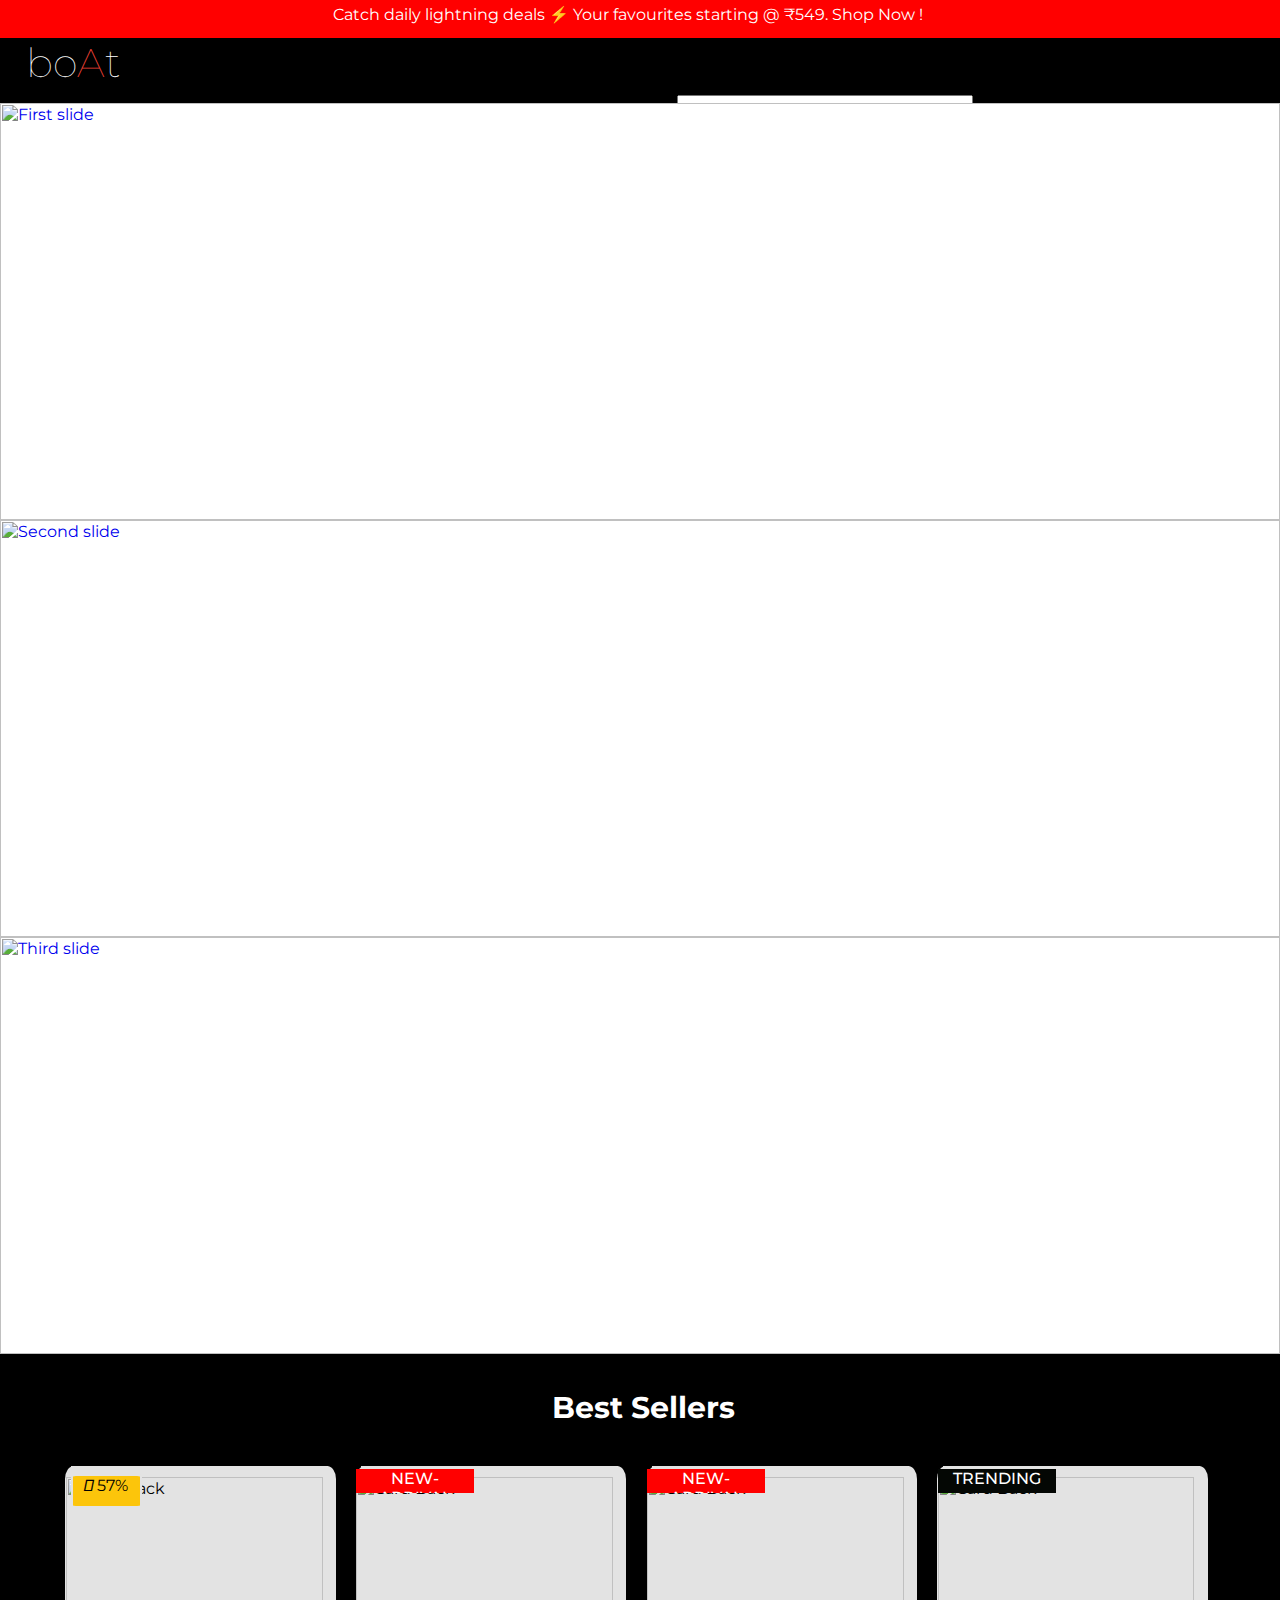
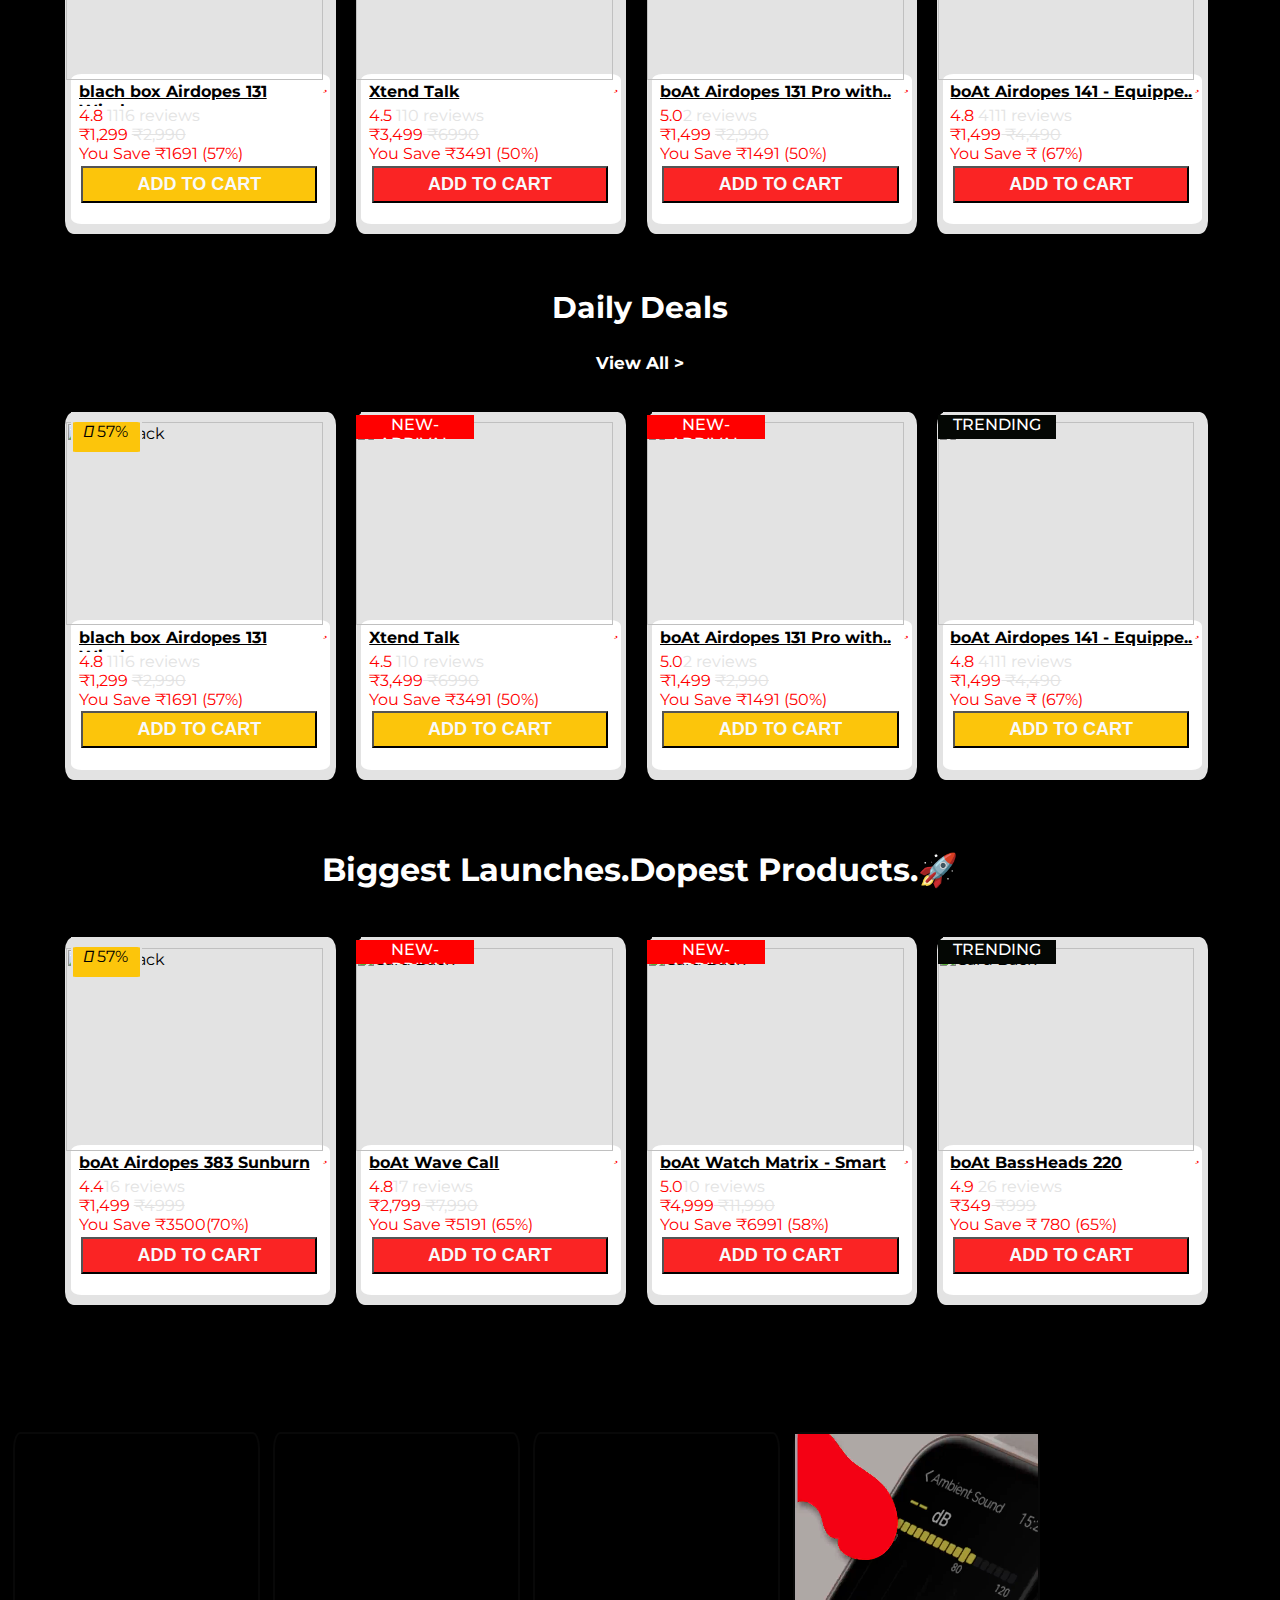
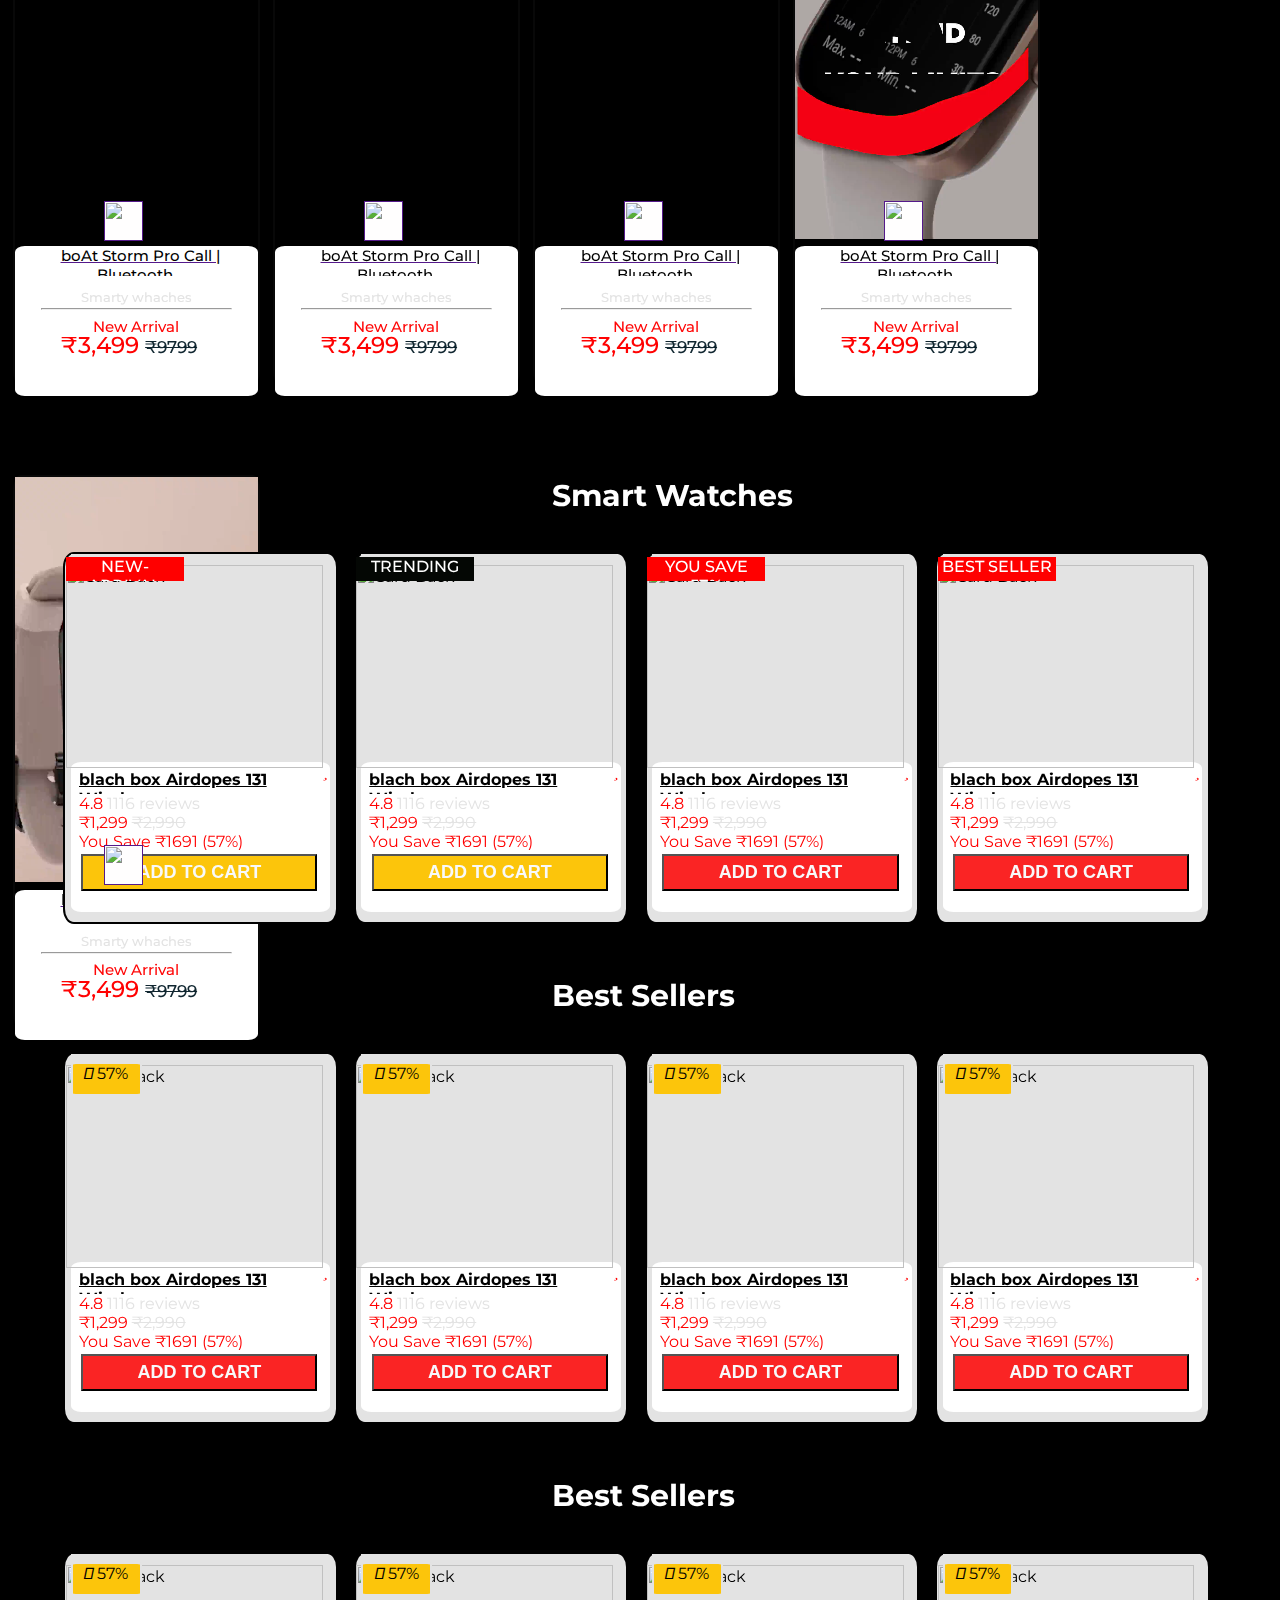
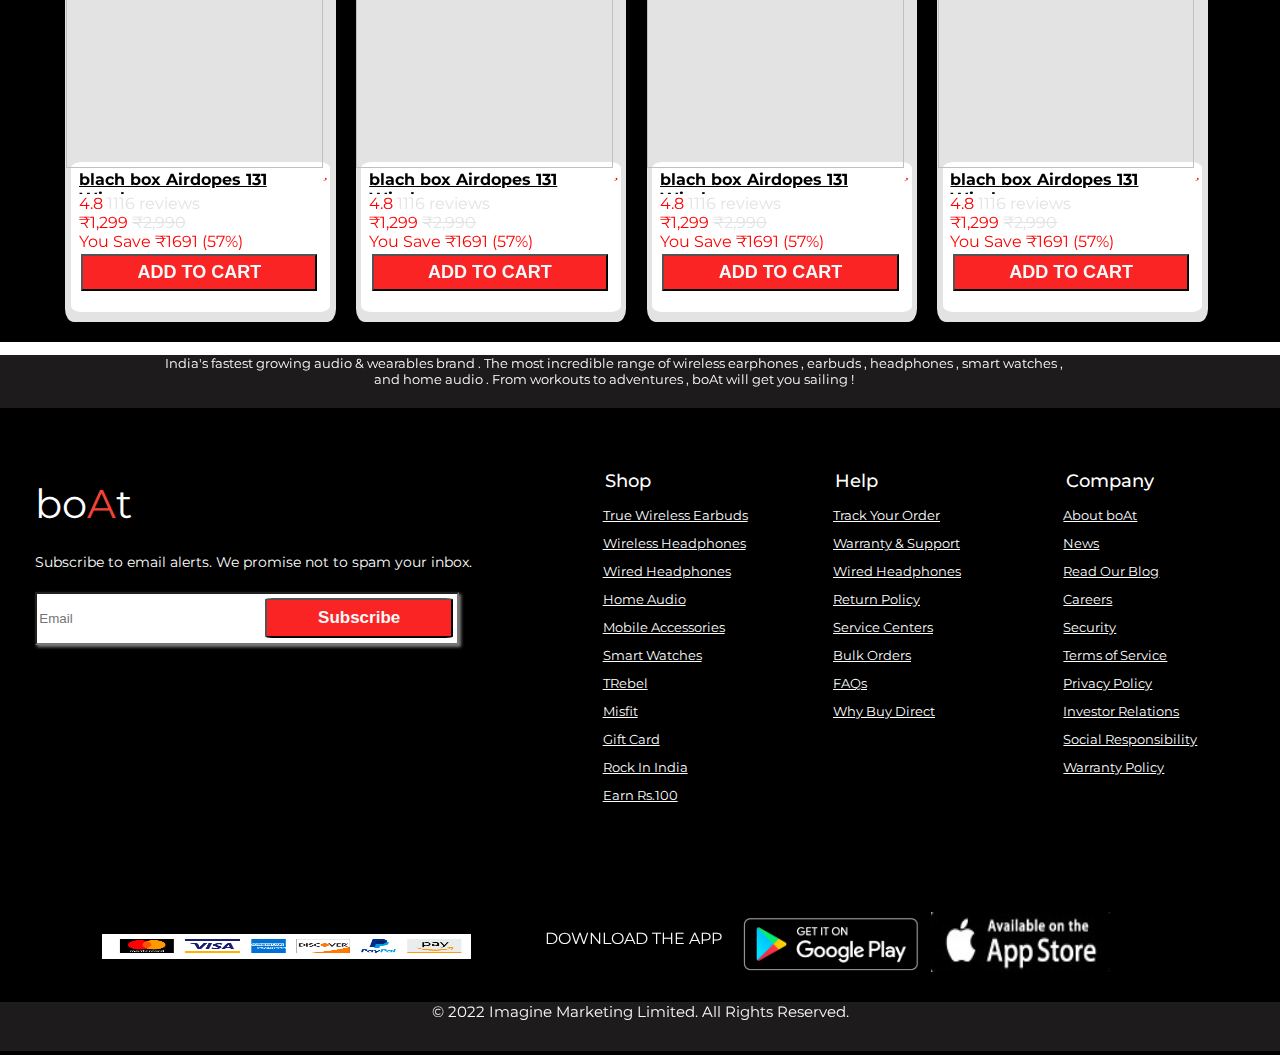
==== commit 4219d008: "modified" ====
--- a/index.html
+++ b/index.html
@@ -58,38 +58,38 @@
         <!-- Drop down part starts here-->
         <div class="dropdown-container">
           <div class="image">
-            <a href="#"><img src="https://i.ibb.co/WgkP8hw/carousel.jpg" alt="">
+            <a href="#"><img src="https://i.ibb.co/hXWKvwN/s1-1.jpg" alt="">
             </a>
           </div>
 
           <div class="image">
-            <a href="#"><img src="https://i.ibb.co/WgkP8hw/carousel.jpg" alt="">
+            <a href="#"><img src="https://i.ibb.co/VppzGxG/s2.jpg" alt="">
             </a>
           </div>
 
 
           <div class="image">
-            <a href="#"><img src="https://i.ibb.co/WgkP8hw/carousel.jpg" alt="">
+            <a href="#"><img src="https://i.ibb.co/qFSZr4d/s9.jpg" alt="">
             </a>
           </div>
           <div class="image">
-            <a href="#"><img src="https://i.ibb.co/WgkP8hw/carousel.jpg" alt="">
+            <a href="#"><img src="https://i.ibb.co/gPk9PyY/s4.jpg" alt="">
             </a>
           </div>
           <div class="image">
-            <a href="#"><img src="https://i.ibb.co/WgkP8hw/carousel.jpg" alt="">
+            <a href="#"><img src="https://i.ibb.co/3h02qdf/s5.jpg" alt="">
             </a>
           </div>
           <div class="image">
-            <a href="#"><img src="https://i.ibb.co/WgkP8hw/carousel.jpg" alt="">
+            <a href="#"><img src="https://i.ibb.co/fFg6YpZ/s6.jpg" alt="">
             </a>
           </div>
           <div class="image">
-            <a href="#"><img src="https://i.ibb.co/WgkP8hw/carousel.jpg" alt="">
+            <a href="#"><img src="https://i.ibb.co/K2N9Ltj/s7.jpg" alt="">
             </a>
           </div>
           <div class="image">
-            <a href="#"><img src="https://i.ibb.co/WgkP8hw/carousel.jpg" alt="">
+            <a href="#"><img src="https://i.ibb.co/SR8XS11/s8.jpg" alt="">
             </a>
           </div>
         </div>
@@ -244,8 +244,8 @@
       <div class="maindiv">
 
         <div class="sellersimage">
-          <img src="https://i.ibb.co/QnQbHqB/Untitled-design-7.png " alt="Card Back">
-          <img src="https://i.ibb.co/Bt5K70y/Untitled-design-6.png" class="img-second" alt="Card Front">
+          <img src="https://i.ibb.co/fqqg6TC/deal.png" alt="Card Back">
+          <img src="https://i.ibb.co/d2Vj960/deal-1.png" class="img-second" alt="Card Front">
           <div class="percentageicon"> <i class="fa-solid fa-bolt"></i> 57%</div>
         </div>
         <div class="heading">
@@ -260,8 +260,8 @@
       <div class="maindiv">
 
         <div class="sellersimage">
-          <img src="https://i.ibb.co/YffdVP7/Untitled-design-9.png" alt="Card Back">
-          <img src="https://i.ibb.co/0Gd0VPf/Untitled-design-11.png" class="img-second" alt="Card Front">
+          <img src="https://i.ibb.co/HH2WHx7/deal-2.png" alt="Card Back">
+          <img src="https://i.ibb.co/QJg5yWd/deal-3.png" class="img-second" alt="Card Front">
           <div class="new-arrival"> NEW-ARRIVAL</div>
         </div>
         <div class="heading">
@@ -276,8 +276,8 @@
       <div class="maindiv">
 
         <div class="sellersimage">
-          <img src="https://i.ibb.co/C7c1N5d/Untitled-design-5.png" alt="Card Back">
-          <img src="https://i.ibb.co/2gWkSHx/Untitled-design-4.png" class="img-second" alt="Card Front">
+          <img src="https://i.ibb.co/ySnCN7T/deal-4.png" alt="Card Back">
+          <img src="https://i.ibb.co/Kw750tJ/deal-5.png" class="img-second" alt="Card Front">
           <div class="new-arrival"> NEW-ARRIVAL</div>
 
         </div>
@@ -293,9 +293,9 @@
 
 
         <div class="sellersimage">
-          <img src="https://i.ibb.co/znsmJr9/Untitled-design-12.png" alt="Card Back">
-          <img src="https://i.ibb.co/K00GWn6/Untitled-design-13.png" class="img-second" alt="Card Front">
-          <div class="trending"> TRENDING</div>
+          <img src="https://i.ibb.co/3rjgXmB/deal-6.png" alt="Card Back">
+          <img src="https://i.ibb.co/kG1f9gm/deal-7.png" class="img-second" alt="Card Front">
+          <div class="trending"> TRENDING</div>  
         </div>
         <div class="heading">
           <div class="productname"> <a href=""> boAt Airdopes 141 - Equippe.. </a></div>
@@ -320,15 +320,15 @@
       <div class="maindiv">
 
         <div class="sellersimage">
-          <img src="https://i.ibb.co/QnQbHqB/Untitled-design-7.png " alt="Card Back">
-          <img src="https://i.ibb.co/Bt5K70y/Untitled-design-6.png" class="img-second" alt="Card Front">
+          <img src="https://i.ibb.co/YWjy4qL/Untitled-design-17.png " alt="Card Back">
+          <img src="https://i.ibb.co/sKYNtNd/Untitled-design-16.png" class="img-second" alt="Card Front">
           <div class="percentageicon"> <i class="fa-solid fa-bolt"></i> 57%</div>
         </div>
         <div class="heading">
-          <div class="productname"> <a href=""> blach box Airdopes 131 Wireless... </a></div>
-          <div class="rating"><i class="fa-sharp fa-solid fa-star"></i> 4.8 <span>1116 reviews</span></div>
-          <div class="price"> &#8377;1,299 <del> &#8377;2,990</del></div>
-          <div class="save">You Save &#8377;1691 (57%)</div>
+          <div class="productname"> <a href=""> boAt Airdopes 383 Sunburn </a></div>
+          <div class="rating"><i class="fa-sharp fa-solid fa-star"></i> 4.4<span>16 reviews</span></div>
+          <div class="price"> &#8377;1,499 <del> &#8377;4999</del></div>
+          <div class="save">You Save &#8377;3500(70%)</div>
           <a href=""> <button type="button" class="btn btn-danger">ADD TO CART</button> </a>
         </div>
       </div>
@@ -336,15 +336,16 @@
       <div class="maindiv">
 
         <div class="sellersimage">
-          <img src="https://i.ibb.co/YffdVP7/Untitled-design-9.png" alt="Card Back">
-          <img src="https://i.ibb.co/0Gd0VPf/Untitled-design-11.png" class="img-second" alt="Card Front">
+          <img src="https://i.ibb.co/YLStYg5/Untitled-design-18.png" alt="Card Back">
+          <img src="https://i.ibb.co/z5Qfx4F/Untitled-design-19.png" class="img-second" alt="Card Front">
           <div class="new-arrival"> NEW-ARRIVAL</div>
-        </div>
-        <div class="heading">
-          <div class="productname"> <a href=""> Xtend Talk </a></div>
-          <div class="rating"><i class="fa-sharp fa-solid fa-star"></i> 4.5 <span>110 reviews</span></div>
-          <div class="price"> &#8377;3,499<del> &#8377;6990</del></div>
-          <div class="save">You Save &#8377;3491 (50%)</div>
+        </div> 
+       
+        <div class="heading">
+          <div class="productname"> <a href="">boAt Wave Call</a></div>
+          <div class="rating"><i class="fa-sharp fa-solid fa-star"></i> 4.8<span>17 reviews</span></div>
+          <div class="price"> &#8377;2,799<del> &#8377;7,990</del></div>
+          <div class="save">You Save &#8377;5191 (65%)</div>
           <a href=""> <button type="button" class="btn btn-danger">ADD TO CART</button> </a>
         </div>
       </div>
@@ -352,32 +353,32 @@
       <div class="maindiv">
 
         <div class="sellersimage">
-          <img src="https://i.ibb.co/C7c1N5d/Untitled-design-5.png" alt="Card Back">
-          <img src="https://i.ibb.co/2gWkSHx/Untitled-design-4.png" class="img-second" alt="Card Front">
+          <img src="https://i.ibb.co/vhrTQst/deal-8.png" alt="Card Back">
+          <img src="https://i.ibb.co/C5jP0jD/deal-9.png" class="img-second" alt="Card Front">
           <div class="new-arrival"> NEW-ARRIVAL</div>
 
         </div>
         <div class="heading">
-          <div class="productname"> <a href=""> boAt Airdopes 131 Pro with.. </a></div>
-          <div class="rating"><i class="fa-sharp fa-solid fa-star"></i> 5.0<span>2 reviews</span></div>
-          <div class="price"> &#8377;1,499 <del> &#8377;2,990</del></div>
-          <div class="save">You Save &#8377;1491 (50%)</div>
+          <div class="productname"> <a href=""> boAt Watch Matrix - Smart </a></div>
+          <div class="rating"><i class="fa-sharp fa-solid fa-star"></i> 5.0<span>10 reviews</span></div>
+          <div class="price"> &#8377;4,999<del> &#8377;11,990</del></div>
+          <div class="save">You Save &#8377;6991 (58%)</div>
           <a href=""> <button type="button" class="btn btn-danger">ADD TO CART</button> </a>
         </div>
       </div>
       <div class="maindiv">
-
-
-        <div class="sellersimage">
-          <img src="https://i.ibb.co/znsmJr9/Untitled-design-12.png" alt="Card Back">
-          <img src="https://i.ibb.co/K00GWn6/Untitled-design-13.png" class="img-second" alt="Card Front">
+         
+
+        <div class="sellersimage">
+          <img src="https://i.ibb.co/vQxHLT0/deal-10.png" alt="Card Back">
+          <img src="https://i.ibb.co/nsZHmtH/deal-11.png" class="img-second" alt="Card Front">
           <div class="trending"> TRENDING</div>
-        </div>
-        <div class="heading">
-          <div class="productname"> <a href=""> boAt Airdopes 141 - Equippe.. </a></div>
-          <div class="rating"><i class="fa-sharp fa-solid fa-star"></i> 4.8 <span>4111 reviews</span></div>
-          <div class="price"> &#8377;1,499<del> &#8377;4,490</del></div>
-          <div class="save">You Save &#8377; (67%)</div>
+        </div> 
+        <div class="heading">
+          <div class="productname"> <a href=""> boAt BassHeads 220 </a></div>
+          <div class="rating"><i class="fa-sharp fa-solid fa-star"></i> 4.9<span> 26 reviews</span></div>
+          <div class="price"> &#8377;349<del> &#8377;999</del></div>
+          <div class="save">You Save &#8377; 780 (65%)</div>
           <a href=""> <button type="button" class="btn btn-danger">ADD TO CART</button> </a>
         </div>
 
@@ -399,7 +400,7 @@
 
       <a href="">
         <div class="smallimgdiv">
-          <img src="https://i.ibb.co/C7c1N5d/Untitled-design-5.png " alt="">
+          <img src="https://i.ibb.co/nsZHmtH/deal-11.png" alt="">
         </div>
       </a>
       <div class="videodescrtaion">
@@ -419,7 +420,7 @@
     <div class="mainvideo">
       <div class="videoholder">
         <video autoplay loop muted>
-          <source src="video1 of boat.mp4" type="video/mp4" />
+          <source src="video 2 boat.mp4" type="video/mp4" />
           Your browser does not support the video tag.
         </video>
       </div>
@@ -447,14 +448,14 @@
     <div class="mainvideo">
       <div class="videoholder">
         <video autoplay loop muted>
-          <source src="video1 of boat.mp4" type="video/mp4" />
+          <source src="video 3 boat.mp4" type="video/mp4" />
           Your browser does not support the video tag.
         </video>
       </div>
 
       <a href="">
         <div class="smallimgdiv">
-          <img src="https://i.ibb.co/C7c1N5d/Untitled-design-5.png " alt="">
+          <img src="https://i.ibb.co/z5Qfx4F/Untitled-design-19.png" alt="">
         </div>
       </a>
       <div class="videodescrtaion">
@@ -475,14 +476,14 @@
     <div class="mainvideo">
       <div class="videoholder">
         <video autoplay loop muted>
-          <source src="video1 of boat.mp4" type="video/mp4" />
+          <source src="video 4 boat.mp4" type="video/mp4" />
           Your browser does not support the video tag.
         </video>
       </div>
 
       <a href="">
         <div class="smallimgdiv">
-          <img src="https://i.ibb.co/C7c1N5d/Untitled-design-5.png " alt="">
+          <img src="https://i.ibb.co/0Gd0VPf/Untitled-design-11.png" alt="">
         </div>
       </a>
       <div class="videodescrtaion">
@@ -503,14 +504,14 @@
     <div class="mainvideo">
       <div class="videoholder">
         <video autoplay loop muted>
-          <source src="video1 of boat.mp4" type="video/mp4" />
+          <source src="video 5.mp4" type="video/mp4" />
           Your browser does not support the video tag.
         </video>
       </div>
 
       <a href="">
         <div class="smallimgdiv">
-          <img src="https://i.ibb.co/C7c1N5d/Untitled-design-5.png " alt="">
+          <img src="https://i.ibb.co/YffdVP7/Untitled-design-9.png " alt="">
         </div>
       </a>
       <div class="videodescrtaion">
@@ -528,9 +529,9 @@
     </div>
   </div>
 
-
+  <!-- Smart Watches starts here-->
   <div class="headingofbestsellers">
-    <div class="spantagkomargin"> <span>Best Sellers</span> </div>
+    <div class="spantagkomargin"> <span>Smart Watches</span> </div>
     <div class="holder">
       <div class="maindiv">
 
@@ -603,7 +604,7 @@
 
 
 
-
+  <!-- Smart Watches starts here-->
     <div class="headingofbestsellers">
       <div class="spantagkomargin"> <span>Best Sellers</span> </div>
       <div class="holder">
@@ -765,7 +766,7 @@
                 <div class="mailmessage">Subscribe to email alerts. We promise not to spam your inbox.</div>
                 <div class="mail">
                   <input type="text" placeholder="Email" class="emailadd"> <button type="button"
-                    class="btn btn-danger">ADD TO CART</button>
+                    class="btn btn-danger">Subscribe</button>
                 </div>
 
               </div>
@@ -825,7 +826,7 @@
                 <img src="play-store-logo-nisi-filters-australia-11.png" alt="">
               </div>
               <div class="applyistore">
-                <img src="play-store-logo-nisi-filters-australia-11.png" alt="">
+                <img src="apple icon.jpeg" alt="">
               </div>
             </div>
             <div class="copy">© 2022 Imagine Marketing Limited. All Rights Reserved.</div>
--- a/home.css
+++ b/home.css
@@ -633,17 +633,16 @@
 
 .productheading {
   color: #000000;
-  font-size: 15px;
-  margin-left: 2%;
-  text-align: center;
-  display: block;
-  height: 30px;
-  /* width: 100%; */
-
-  font-weight: 500;
-  margin-top: 4%;
-  overflow: hidden;
-}
+    font-size: 15px;
+    margin-left: 3%;
+    text-align: center;
+    display: block;
+    height: 30px;
+    /* width: 100%; */
+    font-weight: 500;
+    margin-top: 11%;
+    overflow: hidden;
+    }
 
 .producttype {
   text-align: center;
@@ -894,10 +893,12 @@
 }
 
 .applyistore>img {
+
   height: 84px;
   margin-top: 5%;
-  height: 67px;
+  height: 60px;
   margin-left: 0%;
+
 }
 
 .copy {
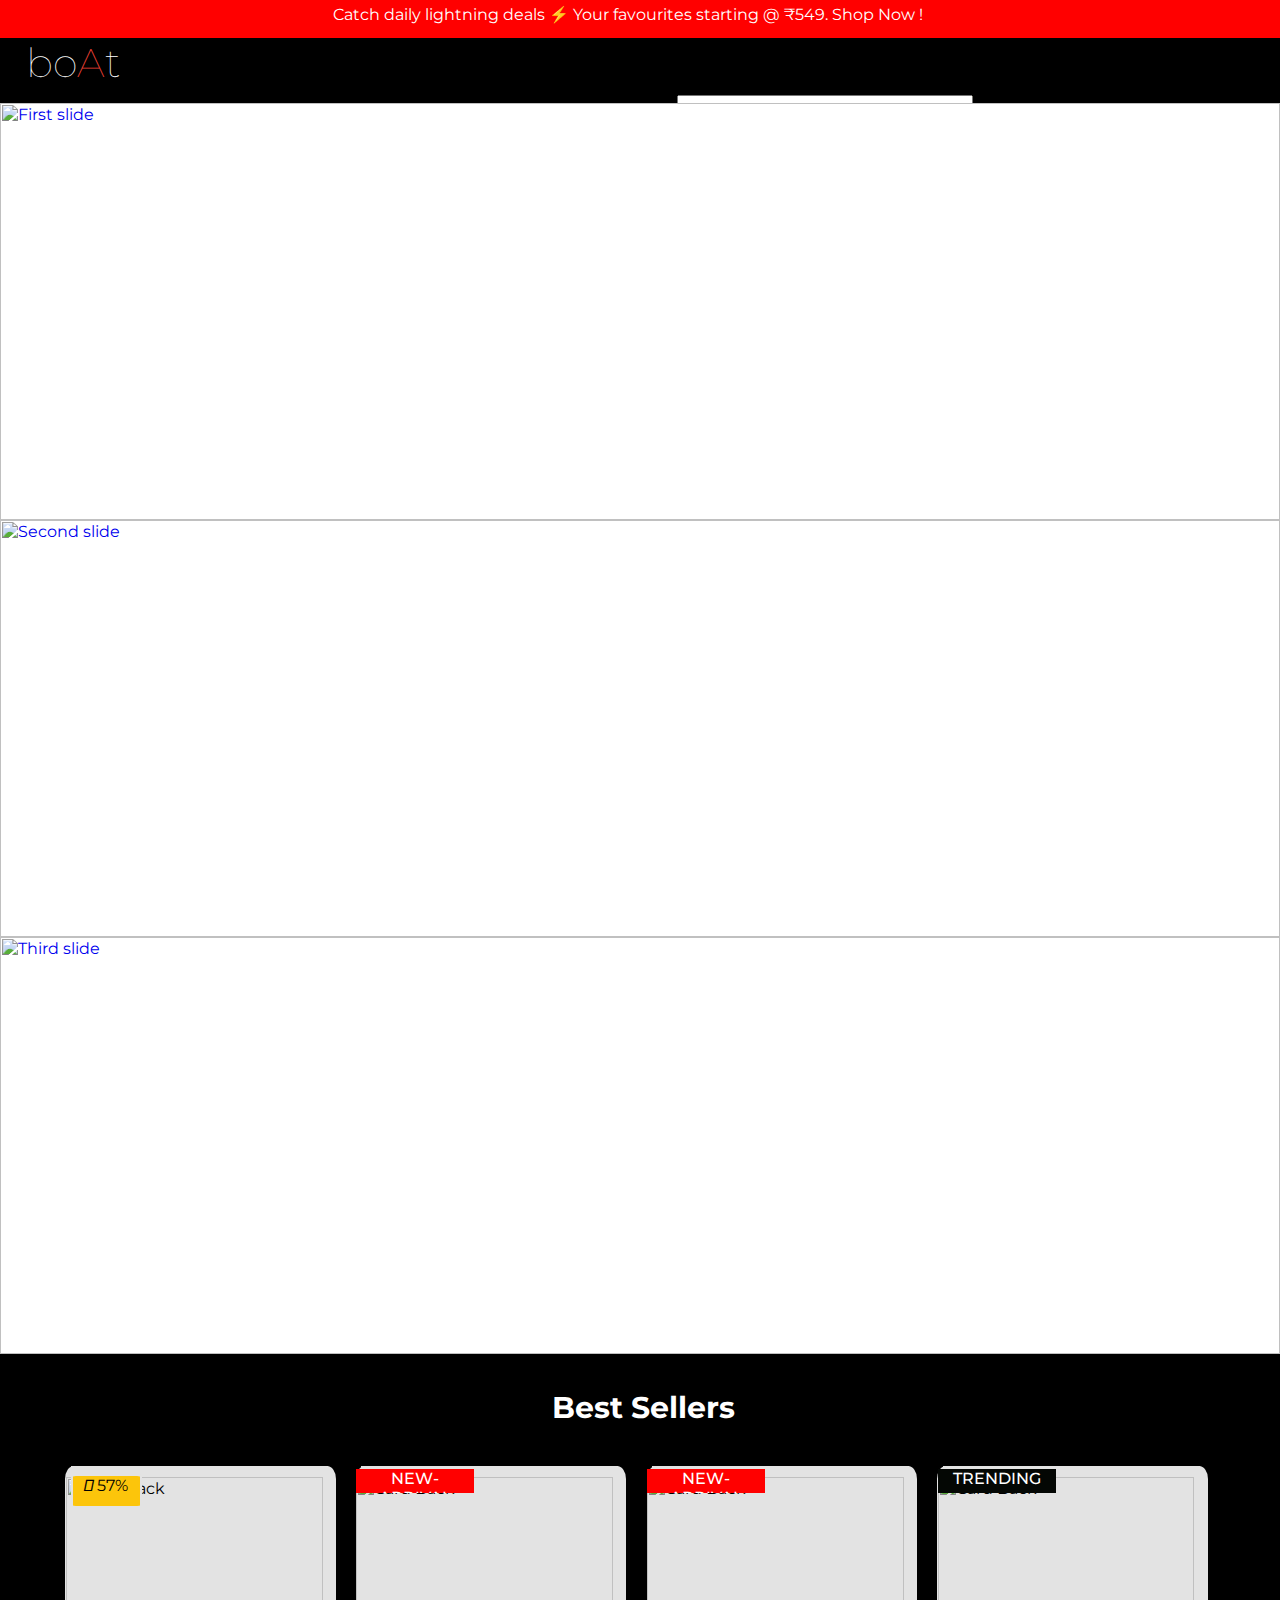
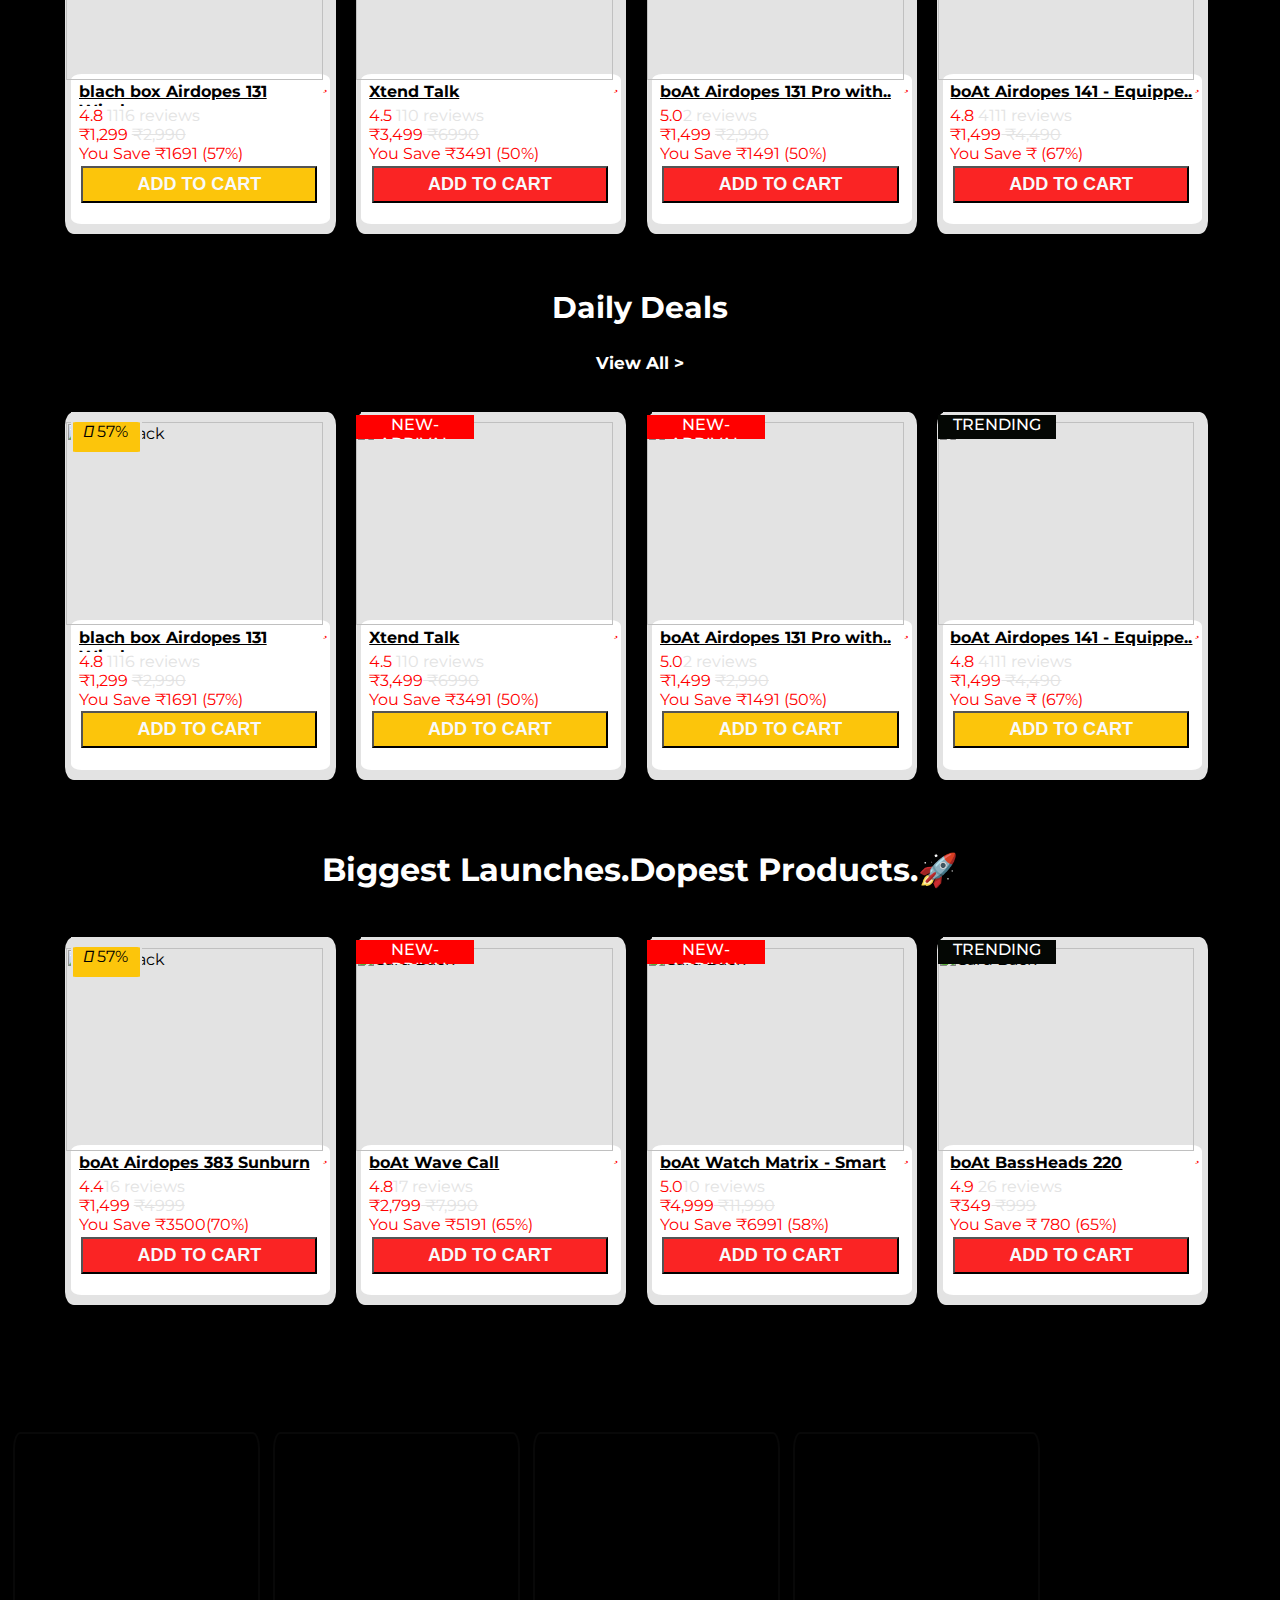
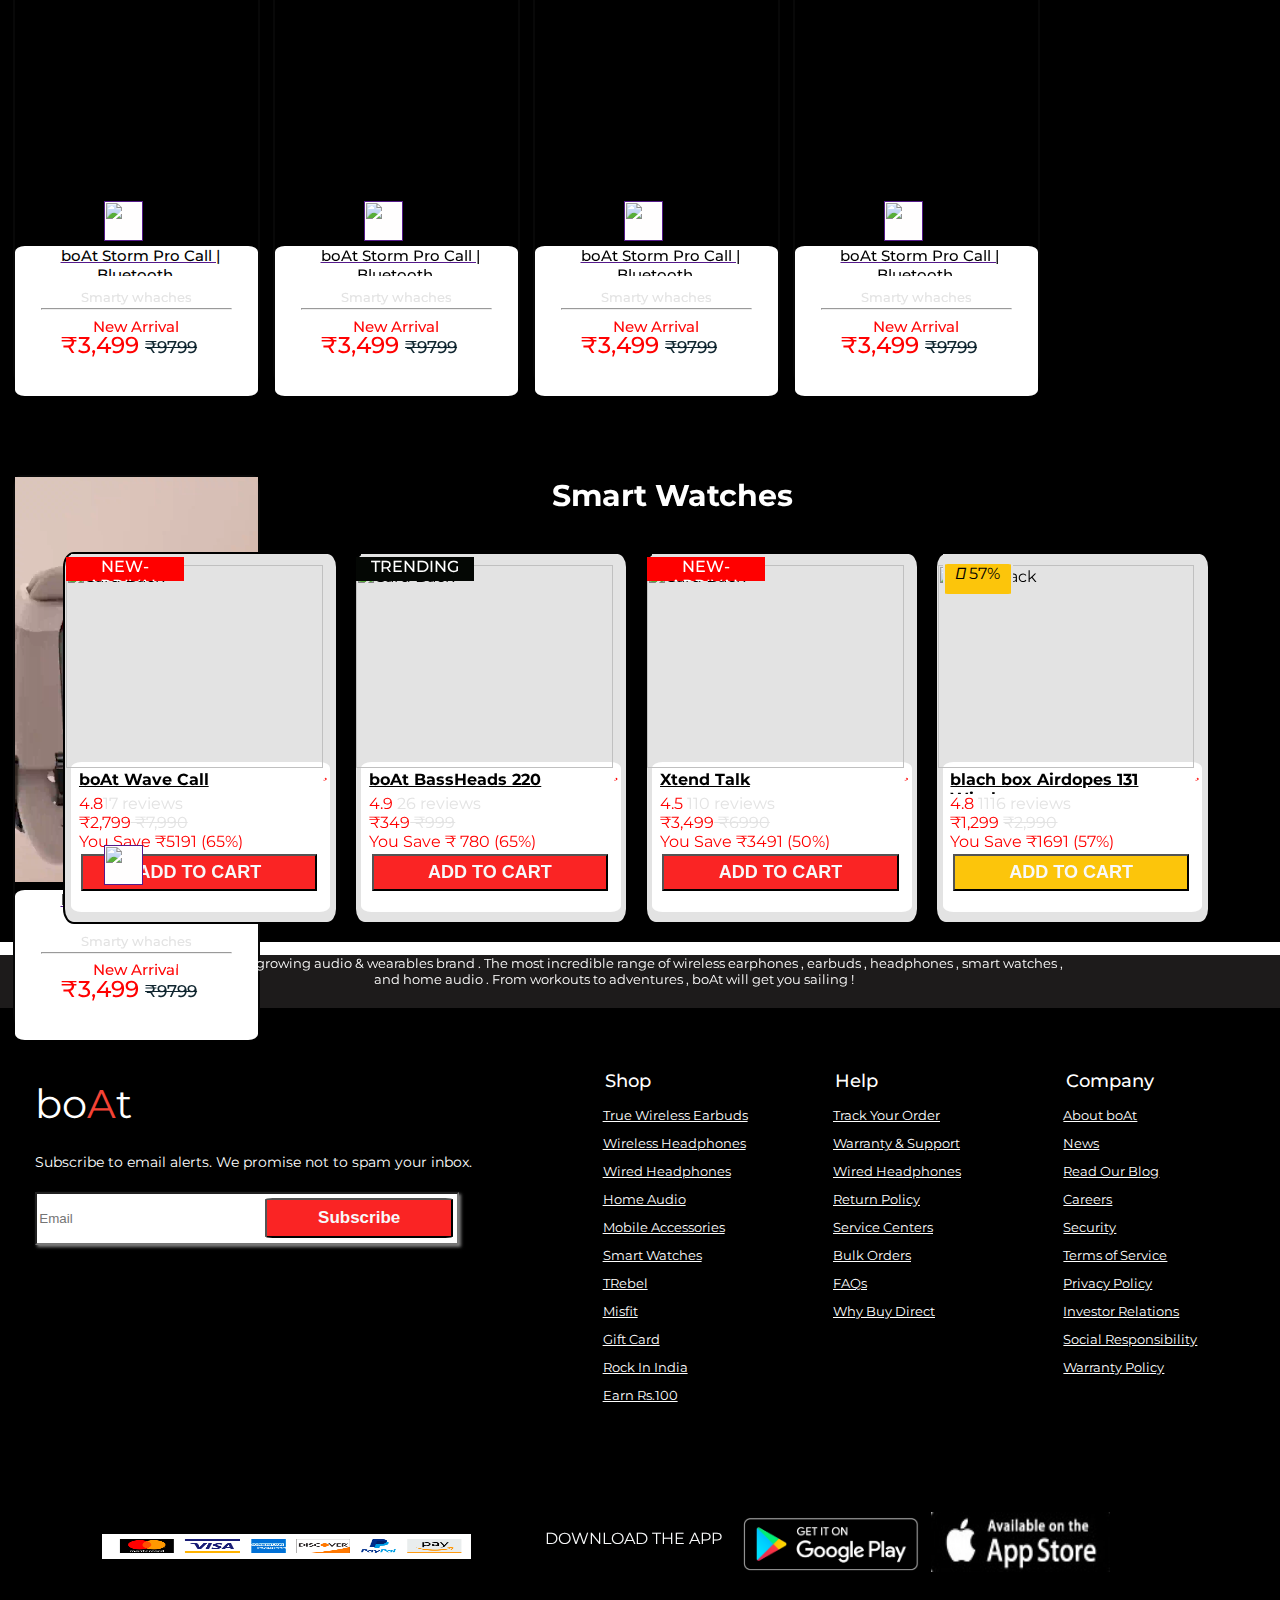
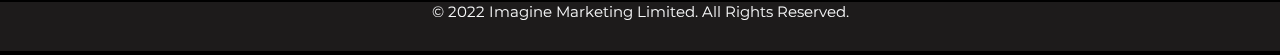
==== commit 9aa01d88: "ok" ====
--- a/index.html
+++ b/index.html
@@ -536,9 +536,60 @@
       <div class="maindiv">
 
         <div class="sellersimage">
-          <img src="https://i.ibb.co/C7c1N5d/Untitled-design-5.png " alt="Card Back">
-          <img src="https://i.ibb.co/2gWkSHx/Untitled-design-4.png" class="img-second" alt="Card Front">
-          <div class="new-arrival">NEW-ARRIVAL </div>
+          <img src="https://i.ibb.co/YLStYg5/Untitled-design-18.png" alt="Card Back">
+          <img src="https://i.ibb.co/z5Qfx4F/Untitled-design-19.png" class="img-second" alt="Card Front">
+          <div class="new-arrival"> NEW-ARRIVAL</div>
+        </div> 
+       
+        <div class="heading">
+          <div class="productname"> <a href="">boAt Wave Call</a></div>
+          <div class="rating"><i class="fa-sharp fa-solid fa-star"></i> 4.8<span>17 reviews</span></div>
+          <div class="price"> &#8377;2,799<del> &#8377;7,990</del></div>
+          <div class="save">You Save &#8377;5191 (65%)</div>
+          <a href=""> <button type="button" class="btn btn-danger">ADD TO CART</button> </a>
+        </div>
+      </div>
+    
+      <div class="maindiv">
+             
+    
+        <div class="sellersimage">
+          <img src="https://i.ibb.co/vQxHLT0/deal-10.png" alt="Card Back">
+          <img src="https://i.ibb.co/nsZHmtH/deal-11.png" class="img-second" alt="Card Front">
+          <div class="trending"> TRENDING</div>
+        </div> 
+        <div class="heading">
+          <div class="productname"> <a href=""> boAt BassHeads 220 </a></div>
+          <div class="rating"><i class="fa-sharp fa-solid fa-star"></i> 4.9<span> 26 reviews</span></div>
+          <div class="price"> &#8377;349<del> &#8377;999</del></div>
+          <div class="save">You Save &#8377; 780 (65%)</div>
+          <a href=""> <button type="button" class="btn btn-danger">ADD TO CART</button> </a>
+        </div>
+    
+      </div>
+    
+      <div class="maindiv">
+    
+        <div class="sellersimage">
+          <img src="https://i.ibb.co/YffdVP7/Untitled-design-9.png" alt="Card Back">
+          <img src="https://i.ibb.co/0Gd0VPf/Untitled-design-11.png" class="img-second" alt="Card Front">
+          <div class="new-arrival"> NEW-ARRIVAL</div>
+        </div>
+        <div class="heading">
+          <div class="productname"> <a href=""> Xtend Talk </a></div>
+          <div class="rating"><i class="fa-sharp fa-solid fa-star"></i> 4.5 <span>110 reviews</span></div>
+          <div class="price"> &#8377;3,499<del> &#8377;6990</del></div>
+          <div class="save">You Save &#8377;3491 (50%)</div>
+          <a href=""> <button type="button" class=" btn btn-danger">ADD TO CART</button> </a>
+        </div>
+      </div>
+    
+      <div class="maindiv">
+    
+        <div class="sellersimage">
+          <img src="https://i.ibb.co/fqqg6TC/deal.png" alt="Card Back">
+          <img src="https://i.ibb.co/d2Vj960/deal-1.png" class="img-second" alt="Card Front">
+          <div class="percentageicon"> <i class="fa-solid fa-bolt"></i> 57%</div>
         </div>
         <div class="heading">
           <div class="productname"> <a href=""> blach box Airdopes 131 Wireless... </a></div>
@@ -548,209 +599,14 @@
           <a href=""> <button type="button" class="btn btn-warning">ADD TO CART</button> </a>
         </div>
       </div>
-
-      <div class="maindiv">
-
-        <div class="sellersimage">
-          <img src="https://i.ibb.co/C7c1N5d/Untitled-design-5.png " alt="Card Back">
-          <img src="https://i.ibb.co/2gWkSHx/Untitled-design-4.png" class="img-second" alt="Card Front">
-          <div class="trending"> TRENDING</div>
-        </div>
-        <div class="heading">
-          <div class="productname"> <a href=""> blach box Airdopes 131 Wireless... </a></div>
-          <div class="rating"><i class="fa-sharp fa-solid fa-star"></i> 4.8 <span>1116 reviews</span></div>
-          <div class="price"> &#8377;1,299 <del> &#8377;2,990</del></div>
-          <div class="save">You Save &#8377;1691 (57%)</div>
-          <a href=""> <button type="button" class="btn btn-warning">ADD TO CART</button> </a>
-        </div>
-      </div>
-
-      <div class="maindiv">
-
-        <div class="sellersimage">
-          <img src="https://i.ibb.co/C7c1N5d/Untitled-design-5.png " alt="Card Back">
-          <img src="https://i.ibb.co/2gWkSHx/Untitled-design-4.png" class="img-second" alt="Card Front">
-          <div class="yousave"> YOU SAVE 57%</div>
-        </div>
-        <div class="heading">
-          <div class="productname"> <a href=""> blach box Airdopes 131 Wireless... </a></div>
-          <div class="rating"><i class="fa-sharp fa-solid fa-star"></i> 4.8 <span>1116 reviews</span></div>
-          <div class="price"> &#8377;1,299 <del> &#8377;2,990</del></div>
-          <div class="save">You Save &#8377;1691 (57%)</div>
-          <a href=""> <button type="button" class="btn btn-danger">ADD TO CART</button> </a>
-        </div>
-      </div>
-      <div class="maindiv">
-
-
-        <div class="sellersimage">
-          <img src="https://i.ibb.co/C7c1N5d/Untitled-design-5.png " alt="Card Back">
-          <img src="https://i.ibb.co/2gWkSHx/Untitled-design-4.png" class="img-second" alt="Card Front">
-          <div class="Bestseller"> BEST SELLER </div>
-        </div>
-        <div class="heading">
-          <div class="productname"> <a href=""> blach box Airdopes 131 Wireless... </a></div>
-          <div class="rating"><i class="fa-sharp fa-solid fa-star"></i> 4.8 <span>1116 reviews</span></div>
-          <div class="price"> &#8377;1,299 <del> &#8377;2,990</del></div>
-          <div class="save">You Save &#8377;1691 (57%)</div>
-          <a href=""> <button type="button" class="btn btn-danger">ADD TO CART</button> </a>
-        </div>
-      </div>
-
+     
     </div>
   </div>
 
   <div>
 
 
-
-  <!-- Smart Watches starts here-->
-    <div class="headingofbestsellers">
-      <div class="spantagkomargin"> <span>Best Sellers</span> </div>
-      <div class="holder">
-        <div class="maindiv">
-
-          <div class="sellersimage">
-            <img src="https://i.ibb.co/C7c1N5d/Untitled-design-5.png " alt="Card Back">
-            <img src="https://i.ibb.co/2gWkSHx/Untitled-design-4.png" class="img-second" alt="Card Front">
-            <div class="percentageicon"> <i class="fa-solid fa-bolt"></i> 57%</div>
-          </div>
-          <div class="heading">
-            <div class="productname"> <a href=""> blach box Airdopes 131 Wireless... </a></div>
-            <div class="rating"><i class="fa-sharp fa-solid fa-star"></i> 4.8 <span>1116 reviews</span></div>
-            <div class="price"> &#8377;1,299 <del> &#8377;2,990</del></div>
-            <div class="save">You Save &#8377;1691 (57%)</div>
-            <a href=""> <button type="button" class="btn btn-danger">ADD TO CART</button> </a>
-          </div>
-        </div>
-
-        <div class="maindiv">
-
-          <div class="sellersimage">
-            <img src="https://i.ibb.co/C7c1N5d/Untitled-design-5.png " alt="Card Back">
-            <img src="https://i.ibb.co/2gWkSHx/Untitled-design-4.png" class="img-second" alt="Card Front">
-            <div class="percentageicon"> <i class="fa-solid fa-bolt"></i> 57%</div>
-          </div>
-          <div class="heading">
-            <div class="productname"> <a href=""> blach box Airdopes 131 Wireless... </a></div>
-            <div class="rating"><i class="fa-sharp fa-solid fa-star"></i> 4.8 <span>1116 reviews</span></div>
-            <div class="price"> &#8377;1,299 <del> &#8377;2,990</del></div>
-            <div class="save">You Save &#8377;1691 (57%)</div>
-            <a href=""> <button type="button" class="btn btn-danger">ADD TO CART</button> </a>
-          </div>
-        </div>
-
-        <div class="maindiv">
-
-          <div class="sellersimage">
-            <img src="https://i.ibb.co/C7c1N5d/Untitled-design-5.png " alt="Card Back">
-            <img src="https://i.ibb.co/2gWkSHx/Untitled-design-4.png" class="img-second" alt="Card Front">
-            <div class="percentageicon"> <i class="fa-solid fa-bolt"></i> 57%</div>
-          </div>
-          <div class="heading">
-            <div class="productname"> <a href=""> blach box Airdopes 131 Wireless... </a></div>
-            <div class="rating"><i class="fa-sharp fa-solid fa-star"></i> 4.8 <span>1116 reviews</span></div>
-            <div class="price"> &#8377;1,299 <del> &#8377;2,990</del></div>
-            <div class="save">You Save &#8377;1691 (57%)</div>
-            <a href=""> <button type="button" class="btn btn-danger">ADD TO CART</button> </a>
-          </div>
-        </div>
-        <div class="maindiv">
-
-
-          <div class="sellersimage">
-            <img src="https://i.ibb.co/C7c1N5d/Untitled-design-5.png " alt="Card Back">
-            <img src="https://i.ibb.co/2gWkSHx/Untitled-design-4.png" class="img-second" alt="Card Front">
-            <div class="percentageicon"> <i class="fa-solid fa-bolt"></i> 57%</div>
-          </div>
-          <div class="heading">
-            <div class="productname"> <a href=""> blach box Airdopes 131 Wireless... </a></div>
-            <div class="rating"><i class="fa-sharp fa-solid fa-star"></i> 4.8 <span>1116 reviews</span></div>
-            <div class="price"> &#8377;1,299 <del> &#8377;2,990</del></div>
-            <div class="save">You Save &#8377;1691 (57%)</div>
-            <a href=""> <button type="button" class="btn btn-danger">ADD TO CART</button> </a>
-          </div>
-        </div>
-
-      </div>
-    </div>
-
-    <div>
-
-
-
-      <div class="headingofbestsellers">
-        <div class="spantagkomargin"> <span>Best Sellers</span> </div>
-        <div class="holder">
-          <div class="maindiv">
-
-            <div class="sellersimage">
-              <img src="https://i.ibb.co/C7c1N5d/Untitled-design-5.png " alt="Card Back">
-              <img src="https://i.ibb.co/2gWkSHx/Untitled-design-4.png" class="img-second" alt="Card Front">
-              <div class="percentageicon"> <i class="fa-solid fa-bolt"></i> 57%</div>
-            </div>
-            <div class="heading">
-              <div class="productname"> <a href=""> blach box Airdopes 131 Wireless... </a></div>
-              <div class="rating"><i class="fa-sharp fa-solid fa-star"></i> 4.8 <span>1116 reviews</span></div>
-              <div class="price"> &#8377;1,299 <del> &#8377;2,990</del></div>
-              <div class="save">You Save &#8377;1691 (57%)</div>
-              <a href=""> <button type="button" class="btn btn-danger">ADD TO CART</button> </a>
-            </div>
-          </div>
-
-          <div class="maindiv">
-
-            <div class="sellersimage">
-              <img src="https://i.ibb.co/C7c1N5d/Untitled-design-5.png " alt="Card Back">
-              <img src="https://i.ibb.co/2gWkSHx/Untitled-design-4.png" class="img-second" alt="Card Front">
-              <div class="percentageicon"> <i class="fa-solid fa-bolt"></i> 57%</div>
-            </div>
-            <div class="heading">
-              <div class="productname"> <a href=""> blach box Airdopes 131 Wireless... </a></div>
-              <div class="rating"><i class="fa-sharp fa-solid fa-star"></i> 4.8 <span>1116 reviews</span></div>
-              <div class="price"> &#8377;1,299 <del> &#8377;2,990</del></div>
-              <div class="save">You Save &#8377;1691 (57%)</div>
-              <a href=""> <button type="button" class="btn btn-danger">ADD TO CART</button> </a>
-            </div>
-          </div>
-
-          <div class="maindiv">
-
-            <div class="sellersimage">
-              <img src="https://i.ibb.co/C7c1N5d/Untitled-design-5.png " alt="Card Back">
-              <img src="https://i.ibb.co/2gWkSHx/Untitled-design-4.png" class="img-second" alt="Card Front">
-              <div class="percentageicon"> <i class="fa-solid fa-bolt"></i> 57%</div>
-            </div>
-            <div class="heading">
-              <div class="productname"> <a href=""> blach box Airdopes 131 Wireless... </a></div>
-              <div class="rating"><i class="fa-sharp fa-solid fa-star"></i> 4.8 <span>1116 reviews</span></div>
-              <div class="price"> &#8377;1,299 <del> &#8377;2,990</del></div>
-              <div class="save">You Save &#8377;1691 (57%)</div>
-              <a href=""> <button type="button" class="btn btn-danger">ADD TO CART</button> </a>
-            </div>
-          </div>
-          <div class="maindiv">
-
-
-            <div class="sellersimage">
-              <img src="https://i.ibb.co/C7c1N5d/Untitled-design-5.png " alt="Card Back">
-              <img src="https://i.ibb.co/2gWkSHx/Untitled-design-4.png" class="img-second" alt="Card Front">
-              <div class="percentageicon"> <i class="fa-solid fa-bolt"></i> 57%</div>
-            </div>
-            <div class="heading">
-              <div class="productname"> <a href=""> blach box Airdopes 131 Wireless... </a></div>
-              <div class="rating"><i class="fa-sharp fa-solid fa-star"></i> 4.8 <span>1116 reviews</span></div>
-              <div class="price"> &#8377;1,299 <del> &#8377;2,990</del></div>
-              <div class="save">You Save &#8377;1691 (57%)</div>
-              <a href=""> <button type="button" class="btn btn-danger">ADD TO CART</button> </a>
-            </div>
-          </div>
-
-        </div>
-      </div>
-
-      <div>
-
+ 
         <footer>
           <div class="footerdiv">
             <div class="footertagline">
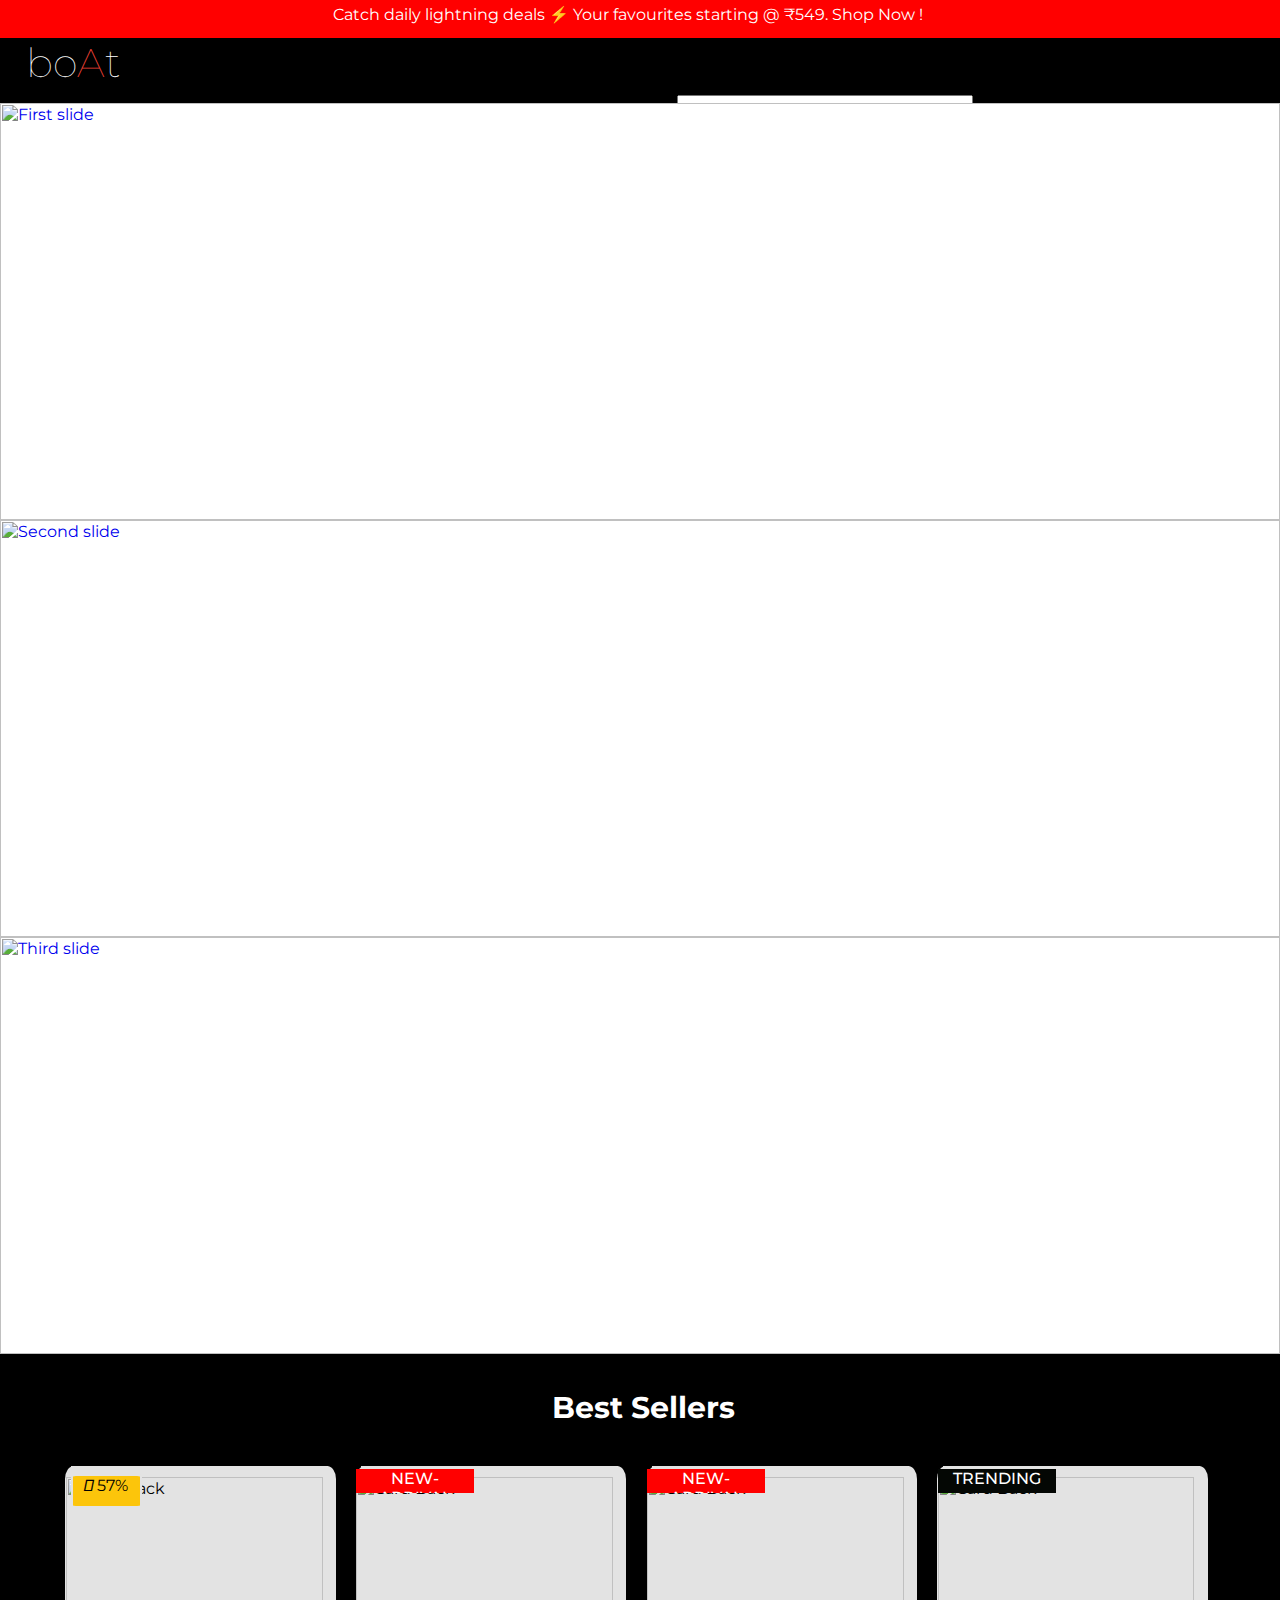
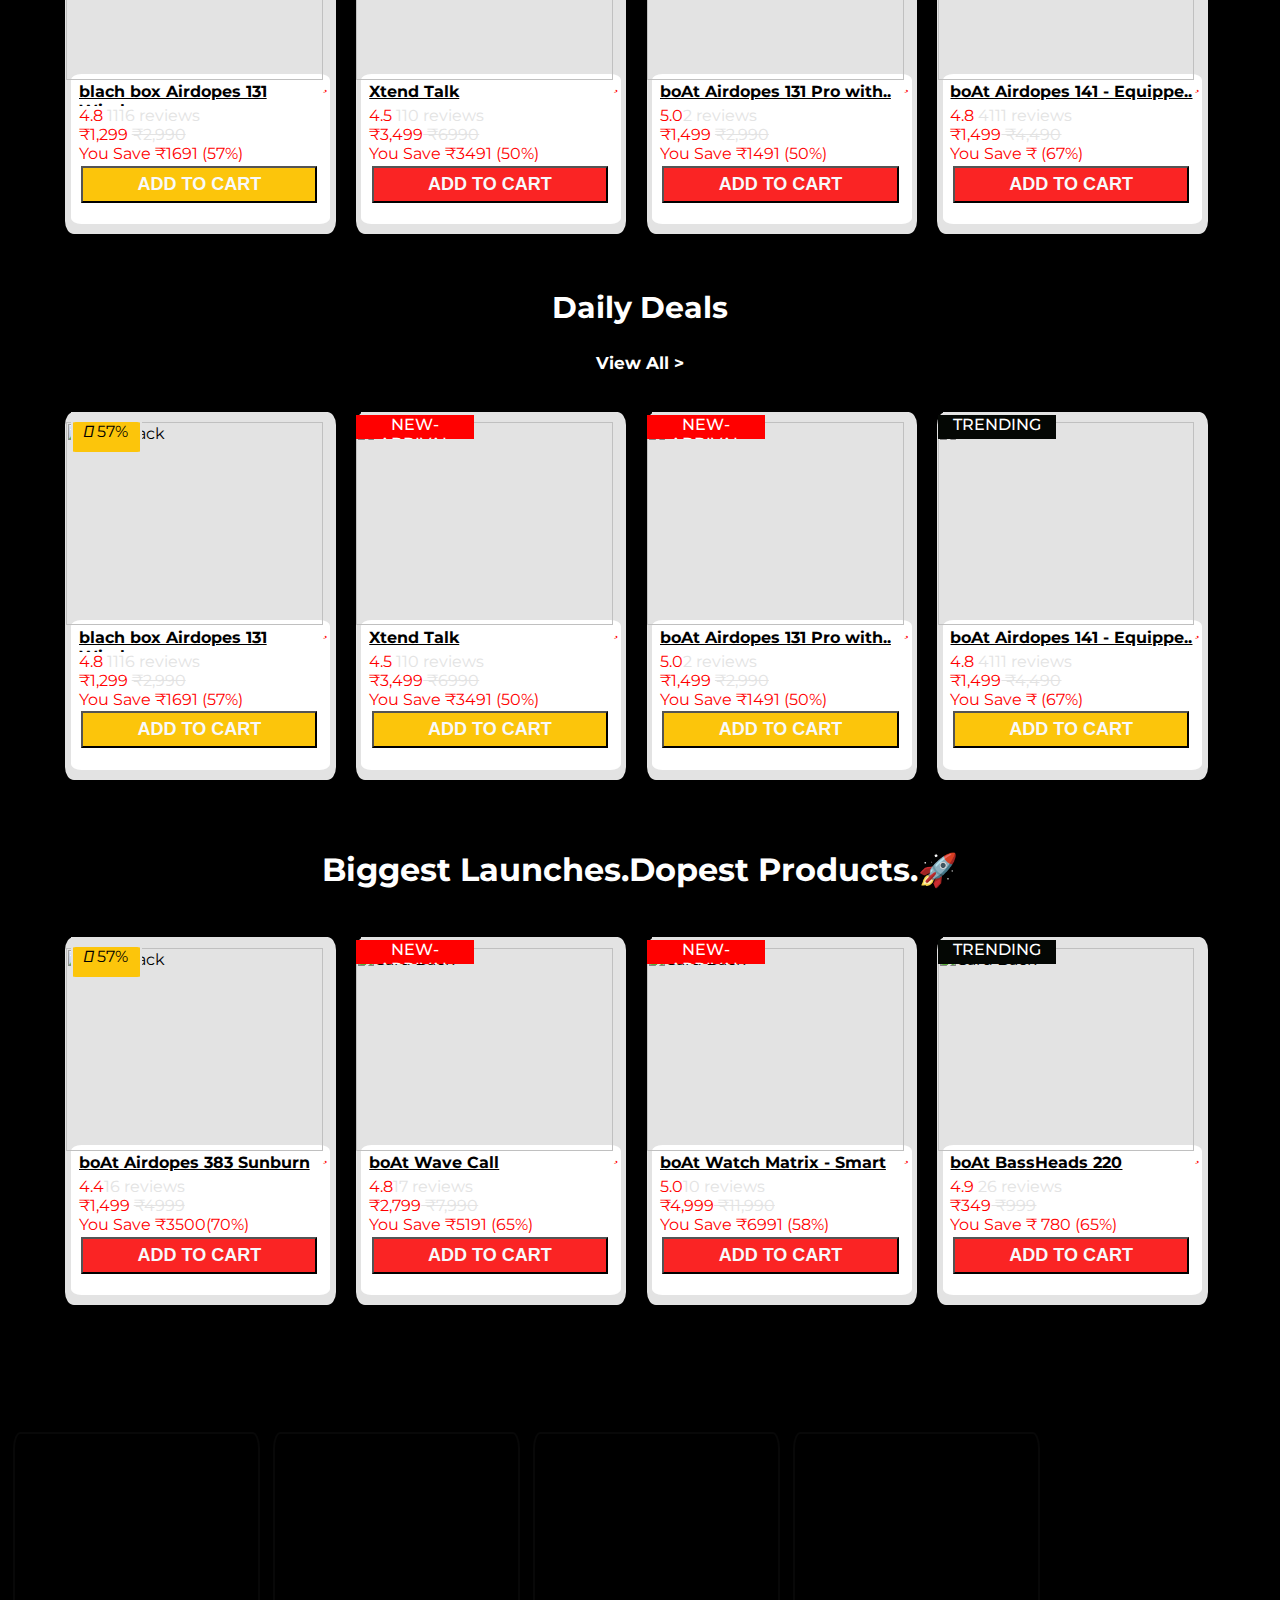
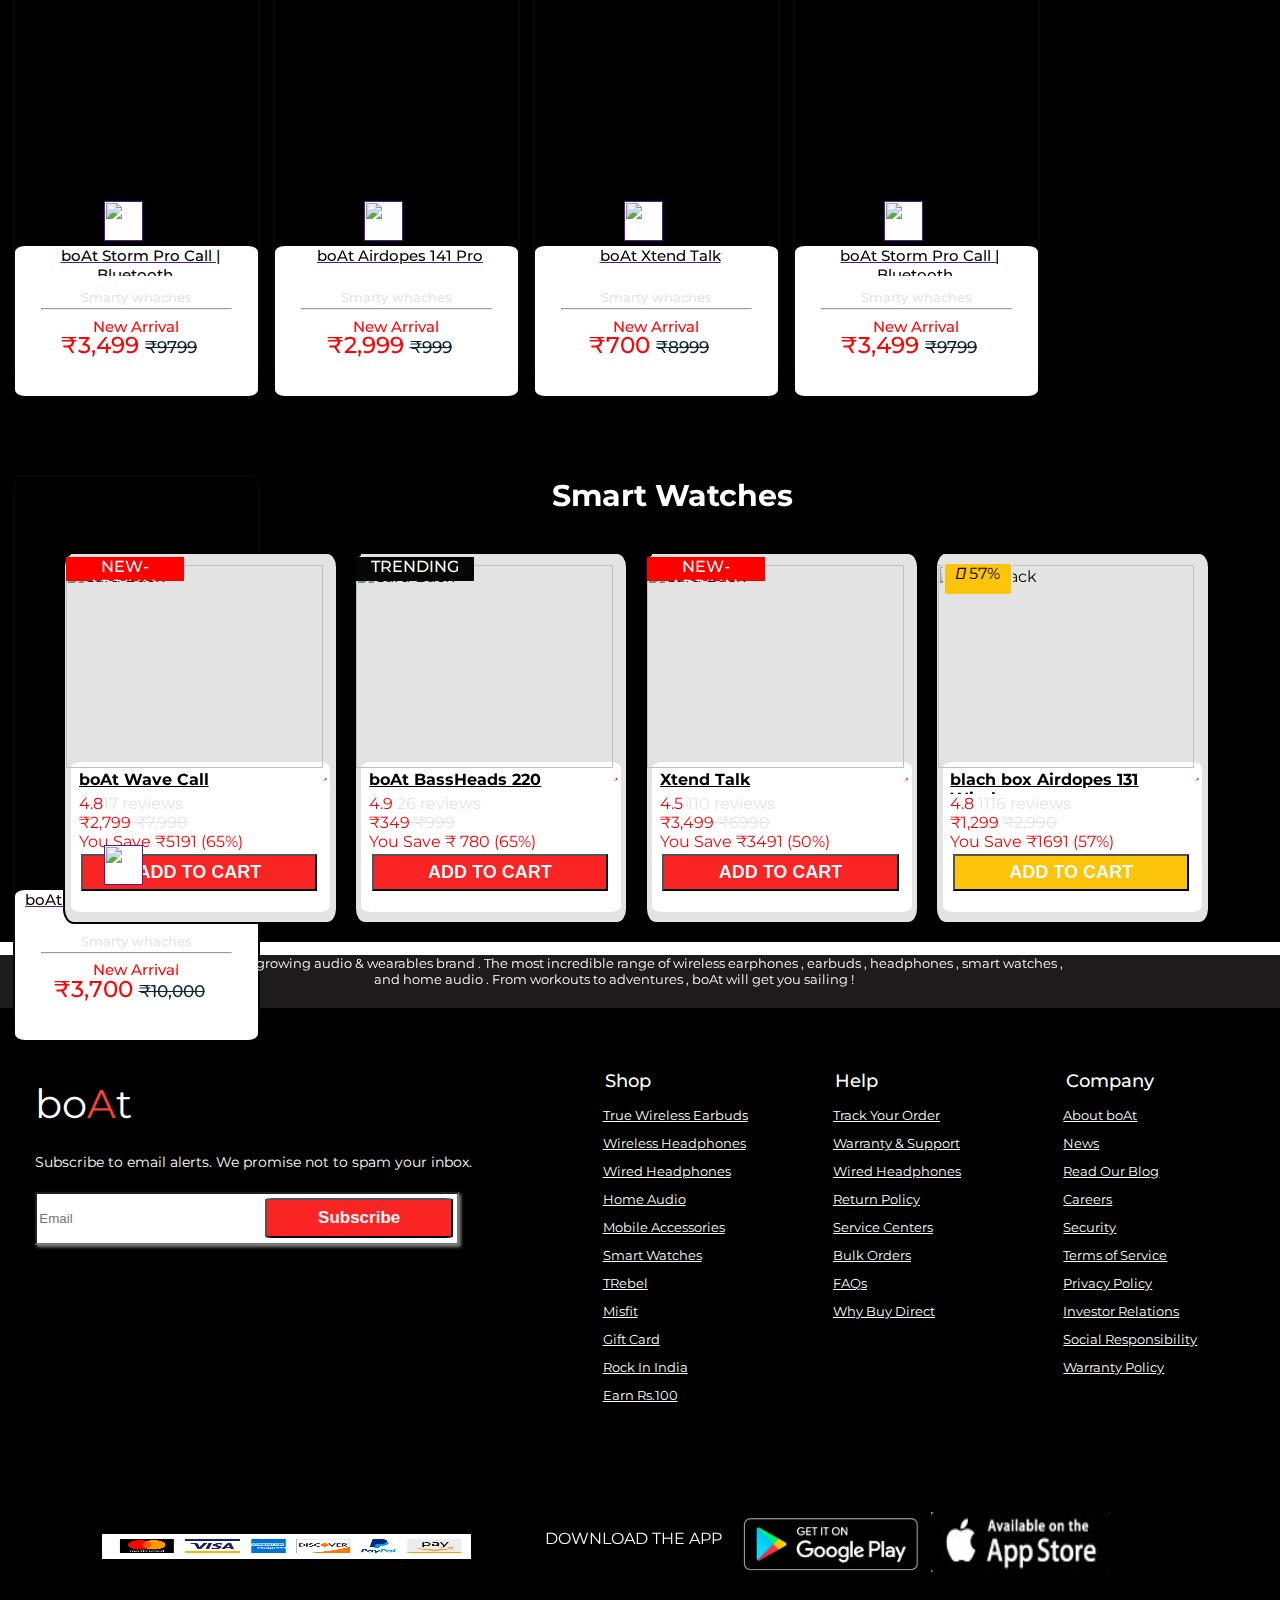
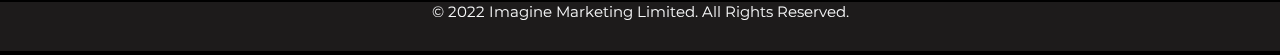
==== commit 69593676: "second page" ====
--- a/index.html
+++ b/index.html
@@ -431,7 +431,7 @@
         </div>
       </a>
       <div class="videodescrtaion">
-        <a href=""><span class="productheading"> boAt Storm Pro Call | Bluetooth ..
+        <a href=""><span class="productheading">boAt Airdopes 141 Pro
           </span></a>
         <p class="producttype">
           Smarty whaches
@@ -439,7 +439,7 @@
         </p>
 
         <p class="newArrival"> New Arrival</p>
-        <p class="videoprice"> &#8377;3,499 <del class="line"> &#8377;9799</del></p>
+        <p class="videoprice"> &#8377;2,999 <del class="line"> &#8377;999</del></p>
 
       </div>
     </div>
@@ -456,6 +456,34 @@
       <a href="">
         <div class="smallimgdiv">
           <img src="https://i.ibb.co/z5Qfx4F/Untitled-design-19.png" alt="">
+        </div>
+      </a>
+      <div class="videodescrtaion">
+        <a href=""><span class="productheading"> boAt Xtend Talk
+          </span></a>
+        <p class="producttype">
+          Smarty whaches
+          <hr class="hor">
+        </p>
+
+        <p class="newArrival"> New Arrival</p>
+        <p class="videoprice"> &#8377;700 <del class="line"> &#8377;8999</del></p>
+
+      </div>
+    </div>
+
+
+    <div class="mainvideo">
+      <div class="videoholder">
+        <video autoplay loop muted>
+          <source src="video 4 boat.mp4" type="video/mp4" />
+          Your browser does not support the video tag.
+        </video>
+      </div>
+
+      <a href="">
+        <div class="smallimgdiv">
+          <img src="https://i.ibb.co/0Gd0VPf/Untitled-design-11.png" alt="">
         </div>
       </a>
       <div class="videodescrtaion">
@@ -476,18 +504,19 @@
     <div class="mainvideo">
       <div class="videoholder">
         <video autoplay loop muted>
-          <source src="video 4 boat.mp4" type="video/mp4" />
+          <source src="video 5.mp4" type="video/mp4" />
           Your browser does not support the video tag.
         </video>
       </div>
 
       <a href="">
         <div class="smallimgdiv">
-          <img src="https://i.ibb.co/0Gd0VPf/Untitled-design-11.png" alt="">
+          <img src="https://i.ibb.co/YffdVP7/Untitled-design-9.png " alt="">
         </div>
       </a>
       <div class="videodescrtaion">
-        <a href=""><span class="productheading"> boAt Storm Pro Call | Bluetooth ..
+        <a href=""><span class="productheading">boAt Wave Select Smartwatch
+           
           </span></a>
         <p class="producttype">
           Smarty whaches
@@ -495,35 +524,7 @@
         </p>
 
         <p class="newArrival"> New Arrival</p>
-        <p class="videoprice"> &#8377;3,499 <del class="line"> &#8377;9799</del></p>
-
-      </div>
-    </div>
-
-
-    <div class="mainvideo">
-      <div class="videoholder">
-        <video autoplay loop muted>
-          <source src="video 5.mp4" type="video/mp4" />
-          Your browser does not support the video tag.
-        </video>
-      </div>
-
-      <a href="">
-        <div class="smallimgdiv">
-          <img src="https://i.ibb.co/YffdVP7/Untitled-design-9.png " alt="">
-        </div>
-      </a>
-      <div class="videodescrtaion">
-        <a href=""><span class="productheading"> boAt Storm Pro Call | Bluetooth ..
-          </span></a>
-        <p class="producttype">
-          Smarty whaches
-          <hr class="hor">
-        </p>
-
-        <p class="newArrival"> New Arrival</p>
-        <p class="videoprice"> &#8377;3,499 <del class="line"> &#8377;9799</del></p>
+        <p class="videoprice"> &#8377;3,700 <del class="line"> &#8377;10,000</del></p>
 
       </div>
     </div>
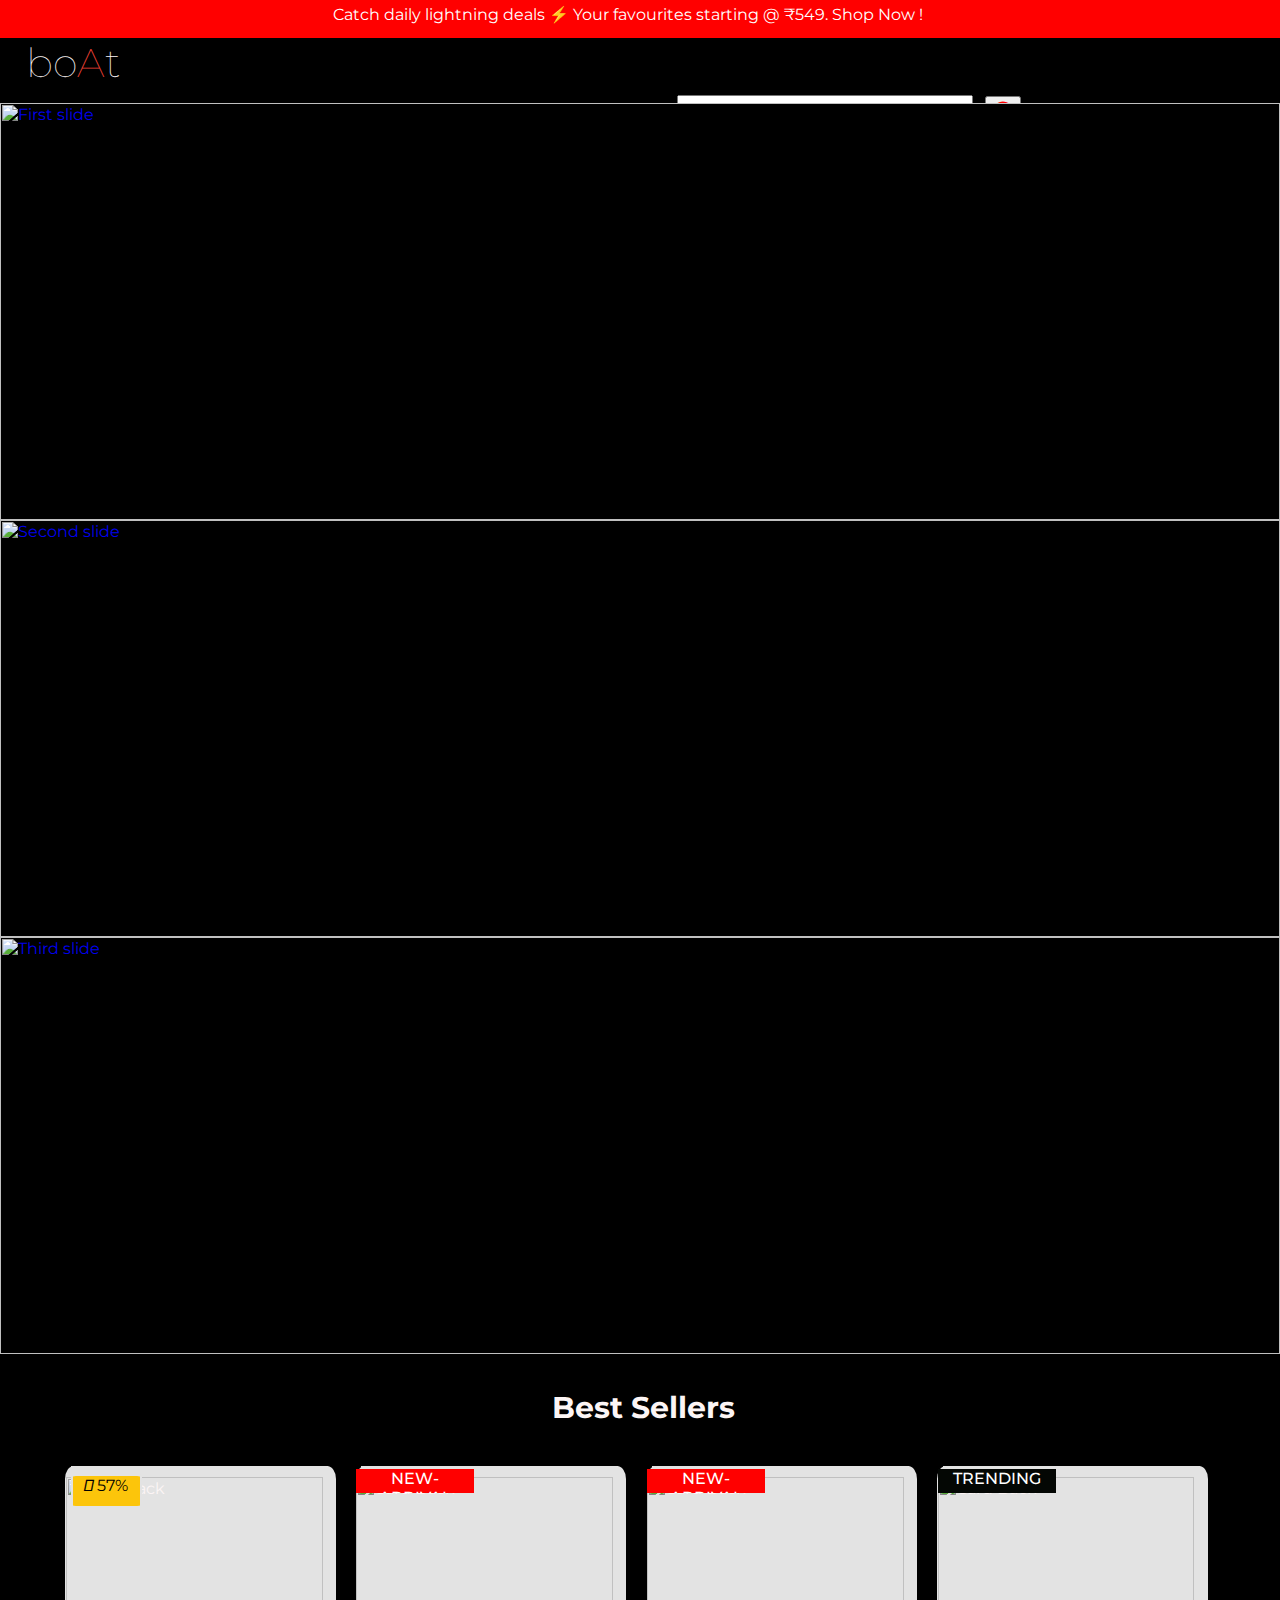
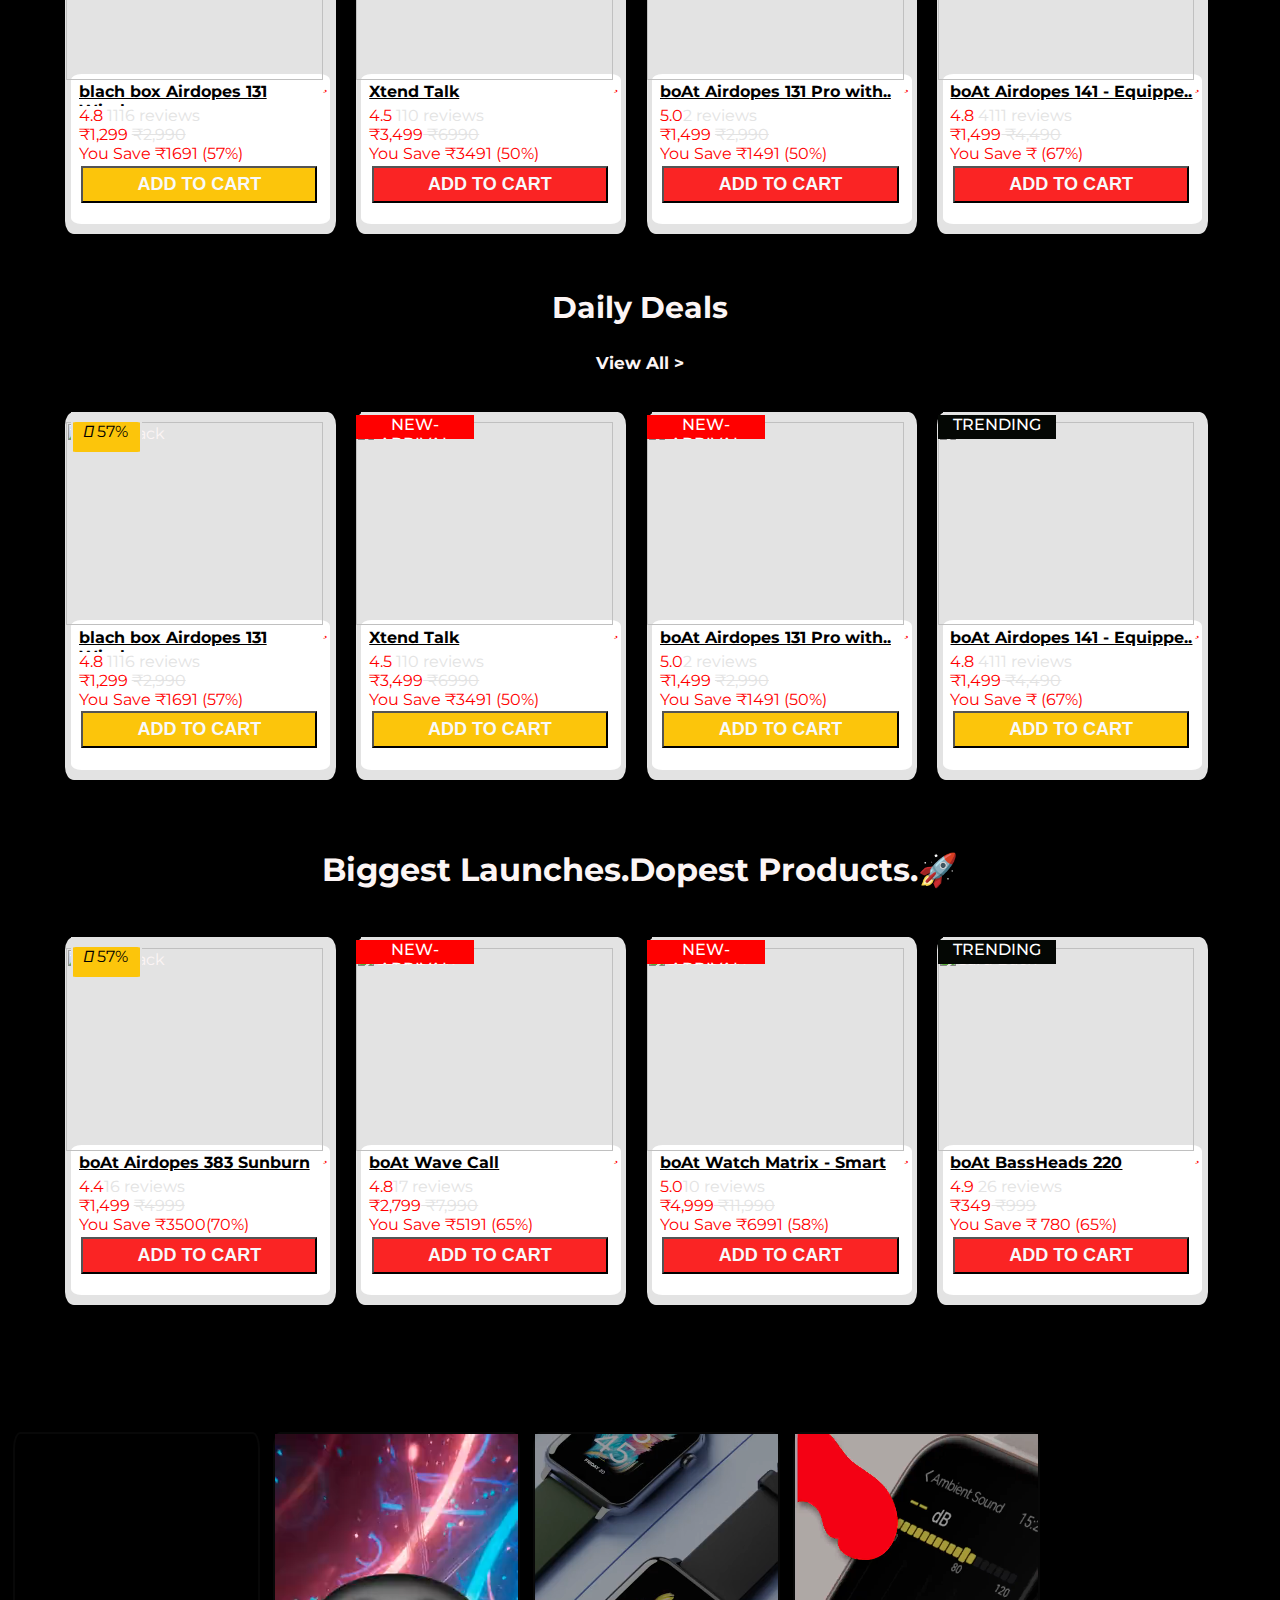
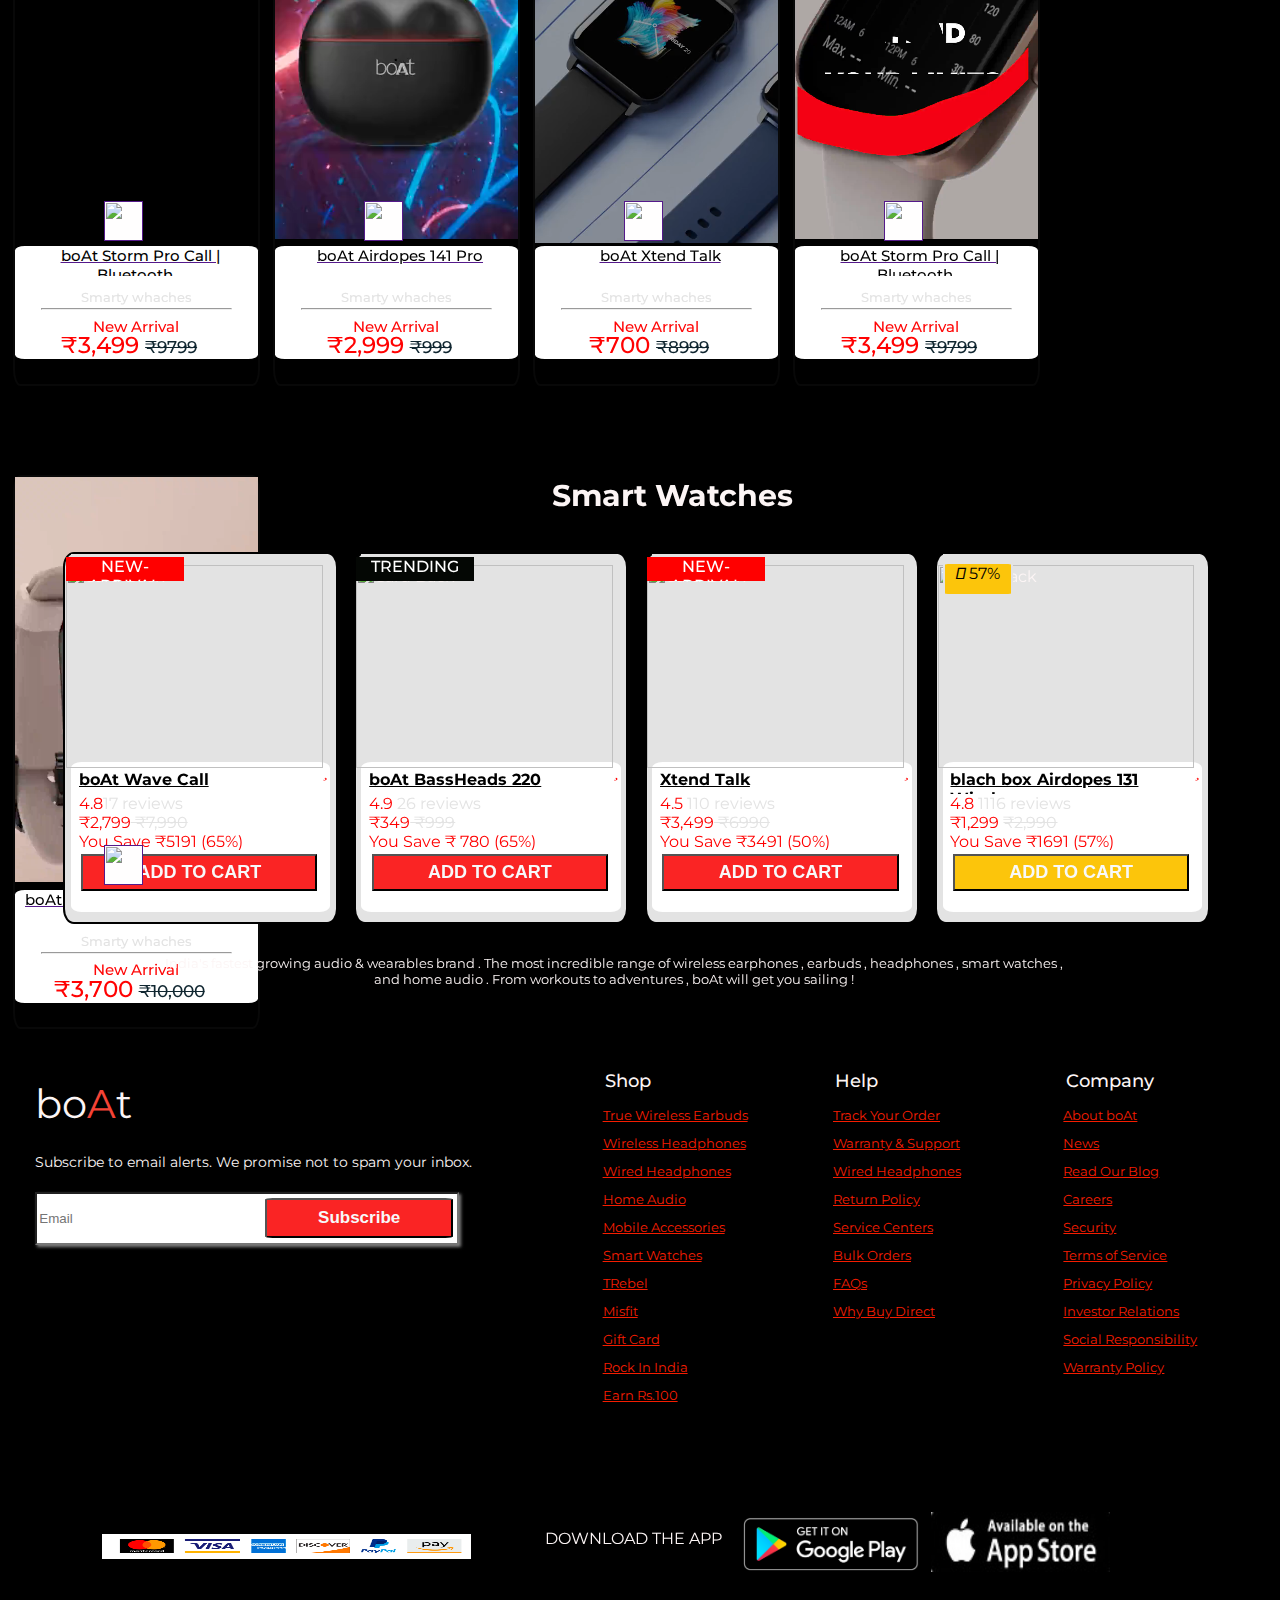
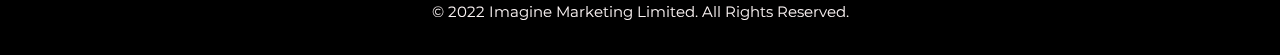
==== commit b45d83e1: "light mode" ====
--- a/index.html
+++ b/index.html
@@ -35,6 +35,38 @@
     crossorigin="anonymous" referrerpolicy="no-referrer" />
 
 
+    <style>
+      body{
+          background-color:rgb(0, 0, 0);
+          color:rgb(252, 245, 245)
+      }
+      .mydark{
+          background-color:rgb(255, 255, 255);
+          color:rgb(0, 0, 0)
+
+      }
+ .modes {
+
+  float: left;
+  margin-left: 1%;
+    margin-top: 0.8%;
+    height: 12pz;
+    height: 32px;
+    width: -4%;
+    width: 3%;
+ } 
+   
+ 
+     
+      </style>
+
+<script>
+  function changeMode(){
+      let mybody = document.body;
+      mybody.classList.toggle('mydark')
+  }
+</script>
+
 </head>
 
 <body>
@@ -118,9 +150,13 @@
       </div>
 
       <div class="search">
-        <i class="fa fa-search"> </i> <input type="text" name="" id="" placeholder="Search...">
-      </div>
-
+        <input type="text" name="" id="" placeholder="Search...">
+      </div>
+      <div class="modes"> 
+         <button onClick="changeMode()"><i class="fa fa-lightbulb-o" style="font-size: 35px;
+    color: red;"></i></button>
+      </div>
+     
     </div>
   </header>
 
--- a/home.css
+++ b/home.css
@@ -45,7 +45,7 @@
 header {
   height: 65px;
   width: 100%;
-  background-color: black;
+  /*background-color: black;*/
   overflow: hidden;
 
 
@@ -54,7 +54,7 @@
 .header a {
   float: left;
   font-size: 16px;
-  color: white;
+   /*color: white;*/
   text-align: center;
 
   text-decoration: none;
@@ -63,7 +63,7 @@
 
 
 #logo {
-  color: white;
+  /*color: white;*/
   font-size: 40px;
   display: inline-block;
   float: left;
@@ -90,7 +90,7 @@
 
 .dropdownlist {
   overflow: hidden;
-  color: white;
+  color: rgb(223, 93, 32) ;
   height: 67px;
   margin-top: 2%;
   float: left;
@@ -101,7 +101,7 @@
 
 .dropdownlist>a {
   text-decoration: none;
-  color: white;
+  color: rgb(223, 93, 32) ;
   float: left;
   margin-top: -5%;
   margin-left: 0%;
@@ -157,7 +157,7 @@
 
 #DealsDeals {
   overflow: hidden;
-  color: white;
+  color:  rgb(255, 175, 138) ;
   height: 67px;
   margin-top: 2%;
   float: left;
@@ -167,7 +167,7 @@
 
 #DealsDeals>a {
   text-decoration: none;
-  color: white;
+  color: rgb(255, 175, 138) ;
   float: left;
   margin-top: -5%;
   margin-left: 0%;
@@ -178,7 +178,7 @@
 
 #offer {
   overflow: hidden;
-  color: white;
+  color: rgb(255, 175, 138) ;
   height: 67px;
   margin-top: 2%;
   float: left;
@@ -188,7 +188,7 @@
 
 #offer>a {
   text-decoration: none;
-  color: white;
+  color: rgb(255, 175, 138) ;
   float: left;
   margin-top: -5%;
   margin-left: 0%;
@@ -198,7 +198,7 @@
 
 #more {
   overflow: hidden;
-  color: white;
+  color: rgb(255, 175, 138) ;
   height: 67px;
   margin-top: 2%;
   float: left;
@@ -208,7 +208,7 @@
 
 #more>a {
   text-decoration: none;
-  color: white;
+  color: rgb(255, 175, 138) ;
   float: left;
   margin-top: -5%;
   margin-left: 0%;
@@ -259,7 +259,7 @@
 
 .headingofbestsellers {
 
-  background-color: #000000;
+  /*background-color: black;*/
   /* position: absolute; */
   width: 100%;
   height: 500px;
@@ -267,7 +267,7 @@
 }
 
 .headingofDailyDeals {
-  background-color: #000000;
+   /*background-color: black;*/
   /* position: absolute; */
   width: 100%;
   height: 588px;
@@ -276,14 +276,14 @@
 .spantagkomargin {
   margin-top: 0%;
   margin-left: 53%;
-  color: #ffffff;
+   /*color: white;*/
   /* background-color: black; */
   height: 73px;
   /* border: 2px solid yellow;*/
 }
 
 .spantagkomargin>span {
-  color: #ffffff;
+   /*color: white;*/
   font-size: 30px;
   text-align: center;
   font-weight: bolder;
@@ -295,7 +295,7 @@
 
 .viewall>span {
 
-  color: #ffffff;
+   /*color: white;*/
   font-size: 17px;
   text-align: center;
   font-weight: bolder;
@@ -309,7 +309,7 @@
 }
 
 .BiggestLaunches {
-  color: #ffffff;
+  /*color: white;*/
   font-size: 32px;
   text-align: center;
   font-weight: bolder;
@@ -568,7 +568,7 @@
 
 
 #videodiv {
-  background-color: #000000;
+    /* background-color: #000000;*/
   width: 100%;
   height: 700px;
   display: inline-block;
@@ -624,7 +624,7 @@
 
 .videodescrtaion {
   background-color: white;
-  height: 150px;
+  /*height: 150px;*/
   /* border: 2px solid rebeccapurple; */
 
   border-radius: 4%;
@@ -686,21 +686,21 @@
 
 .footerdiv {
   height: 700px;
-  background-color: #000000;
+  /*background-color: black;*/
 
 
 }
 
 .footertagline {
   height: 53px;
-  background-color: #1d1b1b;
+  /*background-color: black;*/
 
 
 }
 
 .tagline {
   text-align: center;
-  color: white;
+    /*color: white;*/
   font-size: 13px;
   width: 72%;
   margin-left: 12%;
@@ -725,7 +725,7 @@
 
   display: inline-block;
   float: left;
-  background-color: #000000;
+  /*background-color: black;*/
 }
 
 
@@ -737,7 +737,7 @@
   /* font-weight: lighter; */
   width: 100%;
   margin-top: 12%;
-  color: white;
+  /*color: white;*/
 
 }
 
@@ -747,7 +747,7 @@
 }
 
 .mailmessage {
-  color: white;
+   /*color: white;*/
   font-size: 14px;
   text-align: left;
   float: left;
@@ -784,12 +784,12 @@
   width: 18%;
   height: 506px;
   display: inline-block;
-  background-color: #000000;
+   /*background-color: black;*/
   float: left;
 }
 
 .shop {
-  color: white;
+  /*color: white;*/
   font-size: 18px;
   text-align: left;
   font-weight: 500;
@@ -798,7 +798,7 @@
 }
 
 .shoplinks {
-  color: white;
+  color: rgb(245, 29, 0) ;
   font-size: 13px;
   text-align: left;
   line-height: 92%;
@@ -811,7 +811,7 @@
   width: 18%;
   height: 506px;
   display: inline-block;
-  background-color: #000000;
+  /*background-color: black;*/
   float: left;
 }
 
@@ -819,7 +819,7 @@
   width: 18%;
   height: 506px;
   display: inline-block;
-  background-color: #000000;
+   /*background-color: black;*/
   float: left;
 }
 
@@ -831,7 +831,7 @@
   width: 100%;
   /* float: left; */
   display: inline-block;
-  background-color: black;
+  /*background-color: black;*/
   margin-top: -1%;
 }
 
@@ -840,7 +840,7 @@
   float: left;
   width: 40%;
   height: 82px;
-  background-color: #000000;
+  /*background-color: black;*/
 }
 
 .footerpayment>img {
@@ -857,8 +857,8 @@
   float: left;
   width: 19%;
   height: 60px;
-  background-color: #000000;
-  color: #f8f9fa;
+  /*background-color: black;*/
+  /*color: white;*/
   text-align: center;
   margin-top: 2%;
 
@@ -870,7 +870,7 @@
 
   display: inline-block;
   float: left;
-  background-color: #000000;
+  /*background-color: black;*/
   height: 81px
 }
 
@@ -886,8 +886,7 @@
   display: inline-block;
   float: left;
   width: 14%;
-
-  background-color: #000000;
+  /*background-color: black;*/
 
 
 }
@@ -903,9 +902,9 @@
 
 .copy {
   height: 49px;
-  background-color: #1d1b1b;
+  /*background-color: black;*/
   font-size: 15px;
-  color: #f8f9fa;
+   /*color: white;*/
   text-align: center;
   margin-top: 0%;
   /* float: left;*/
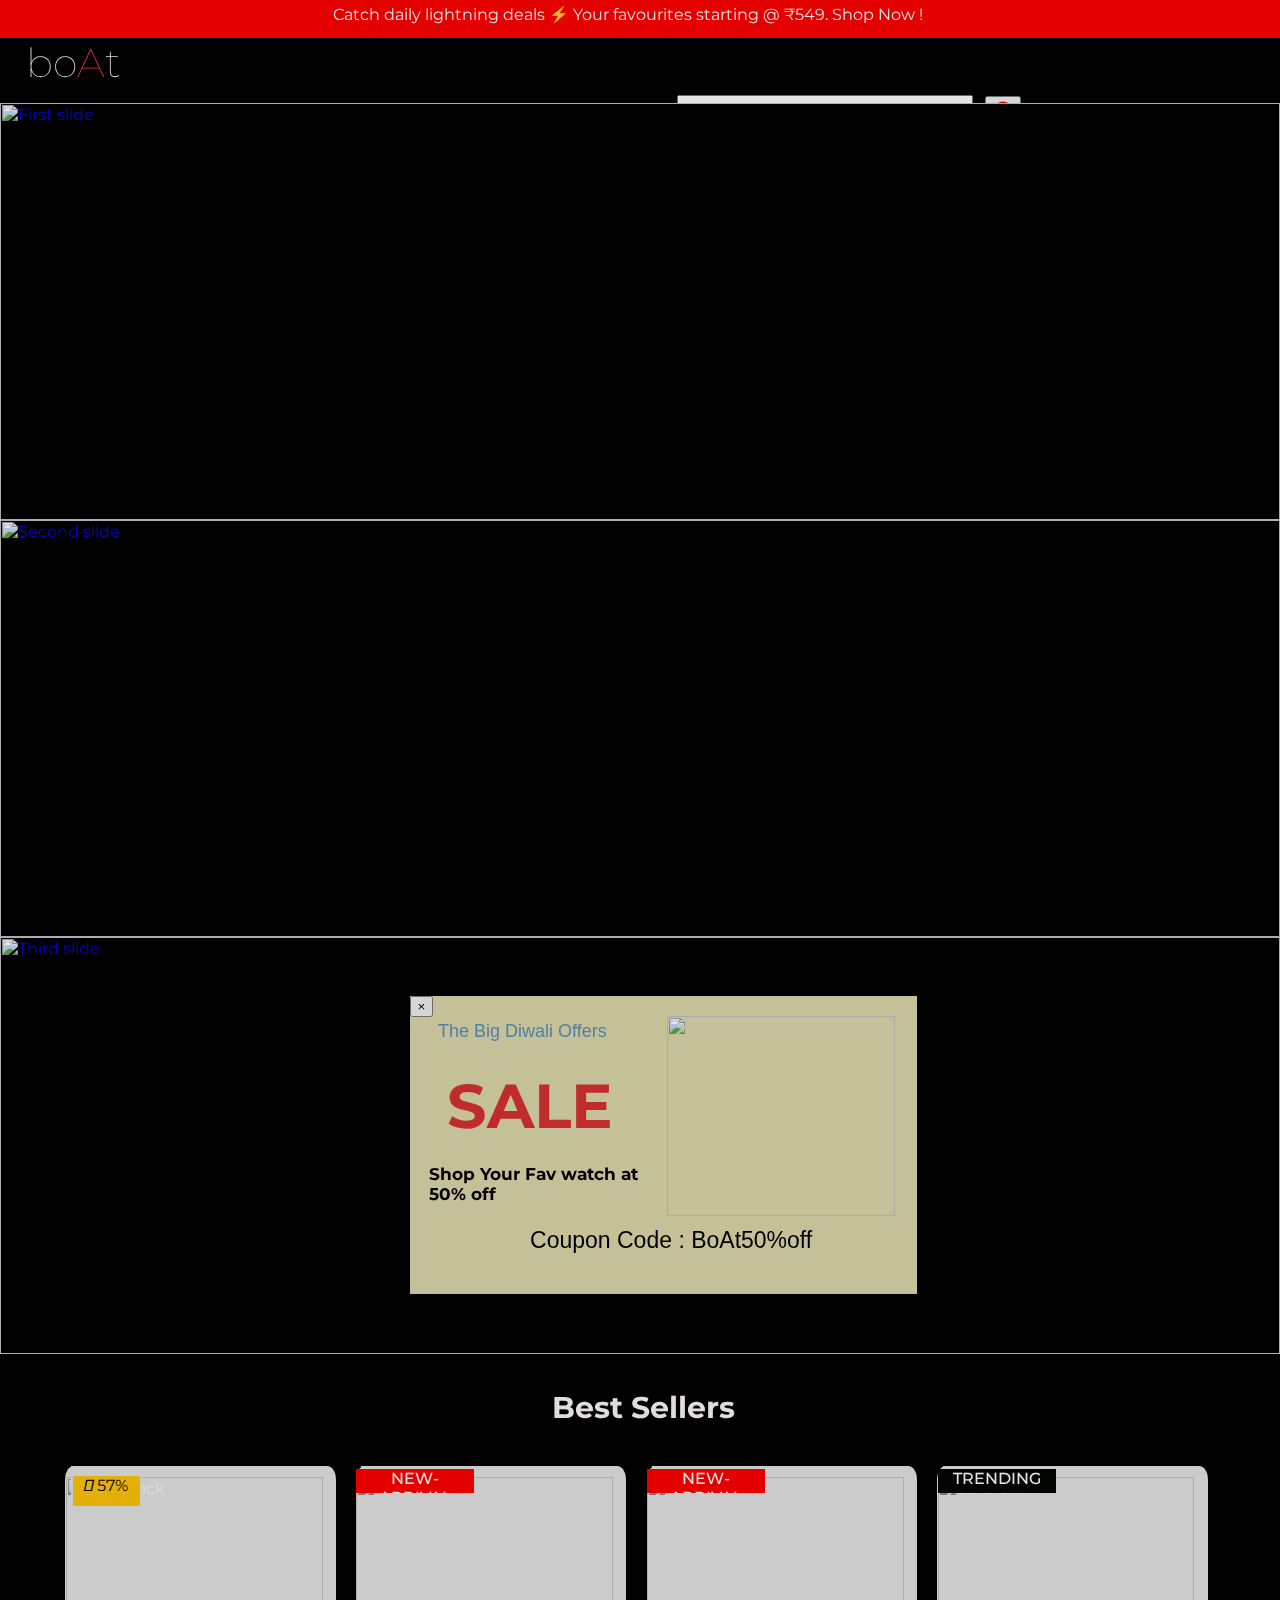
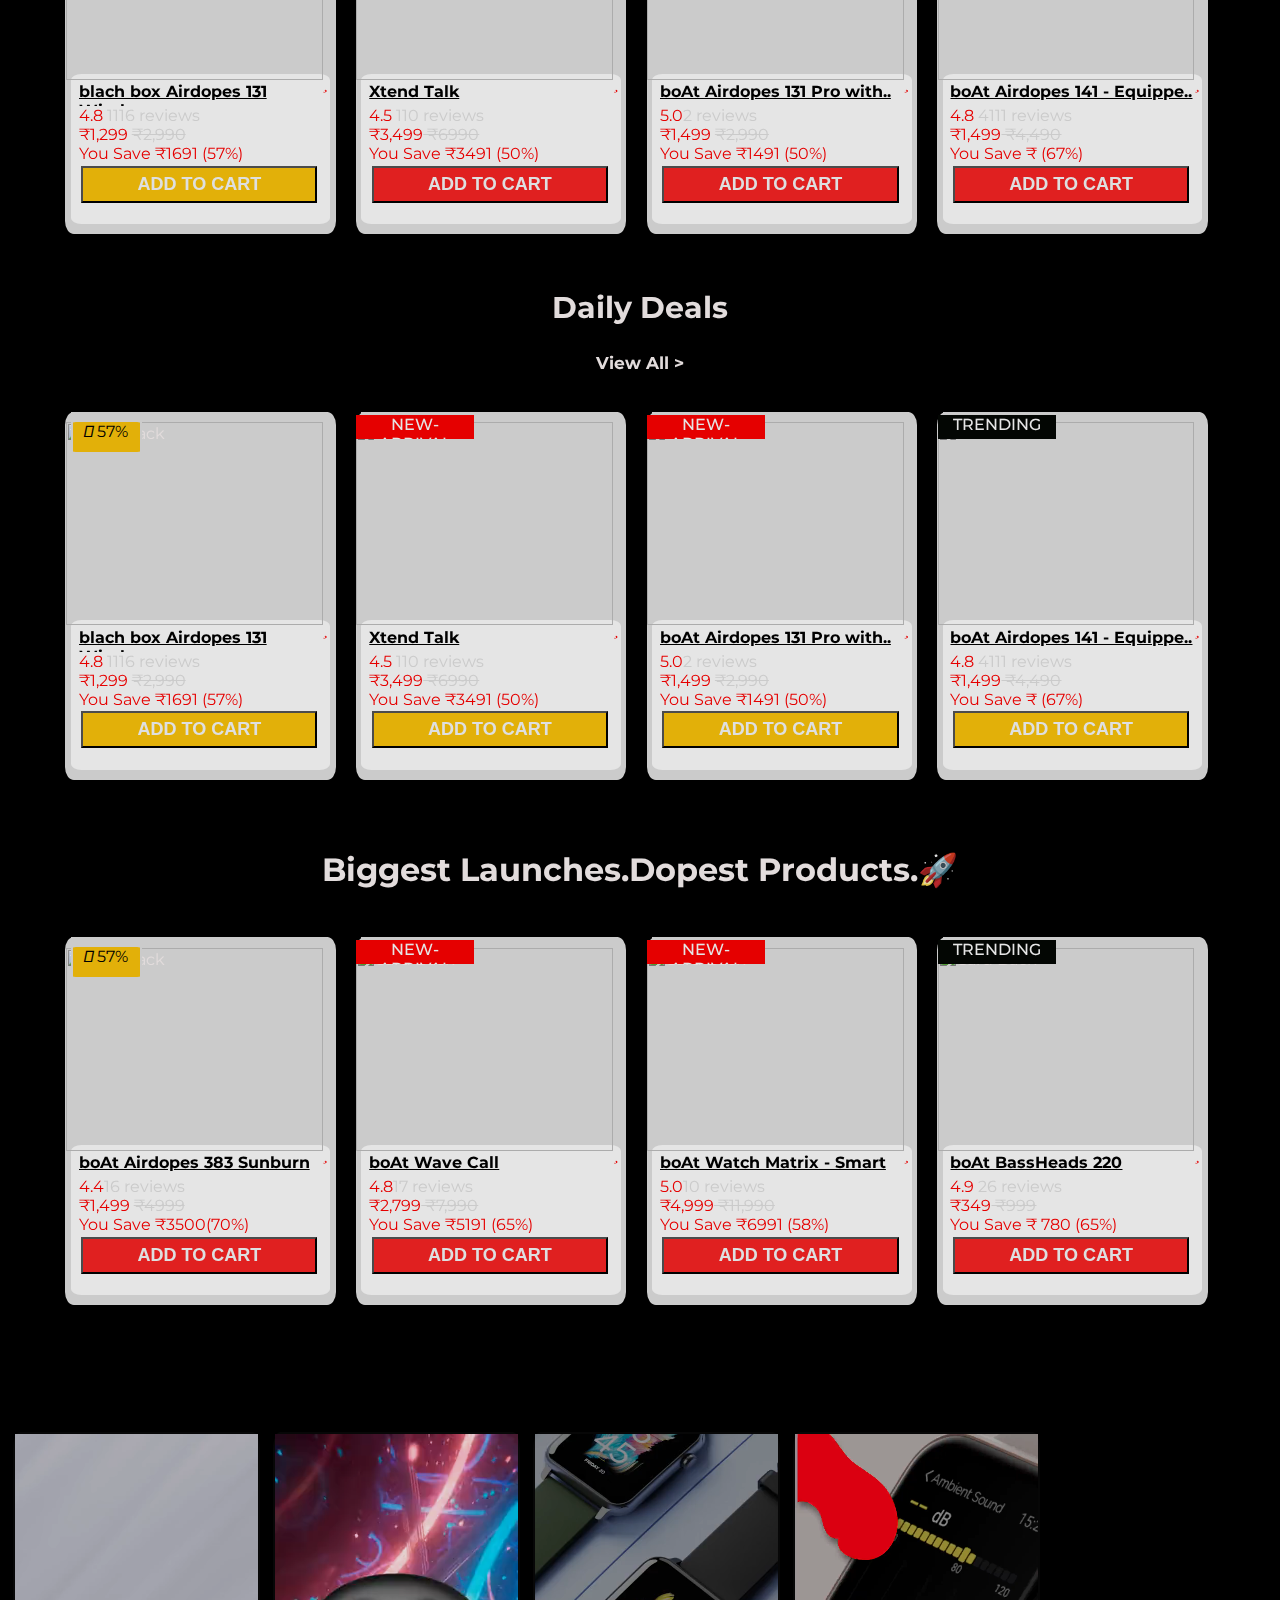
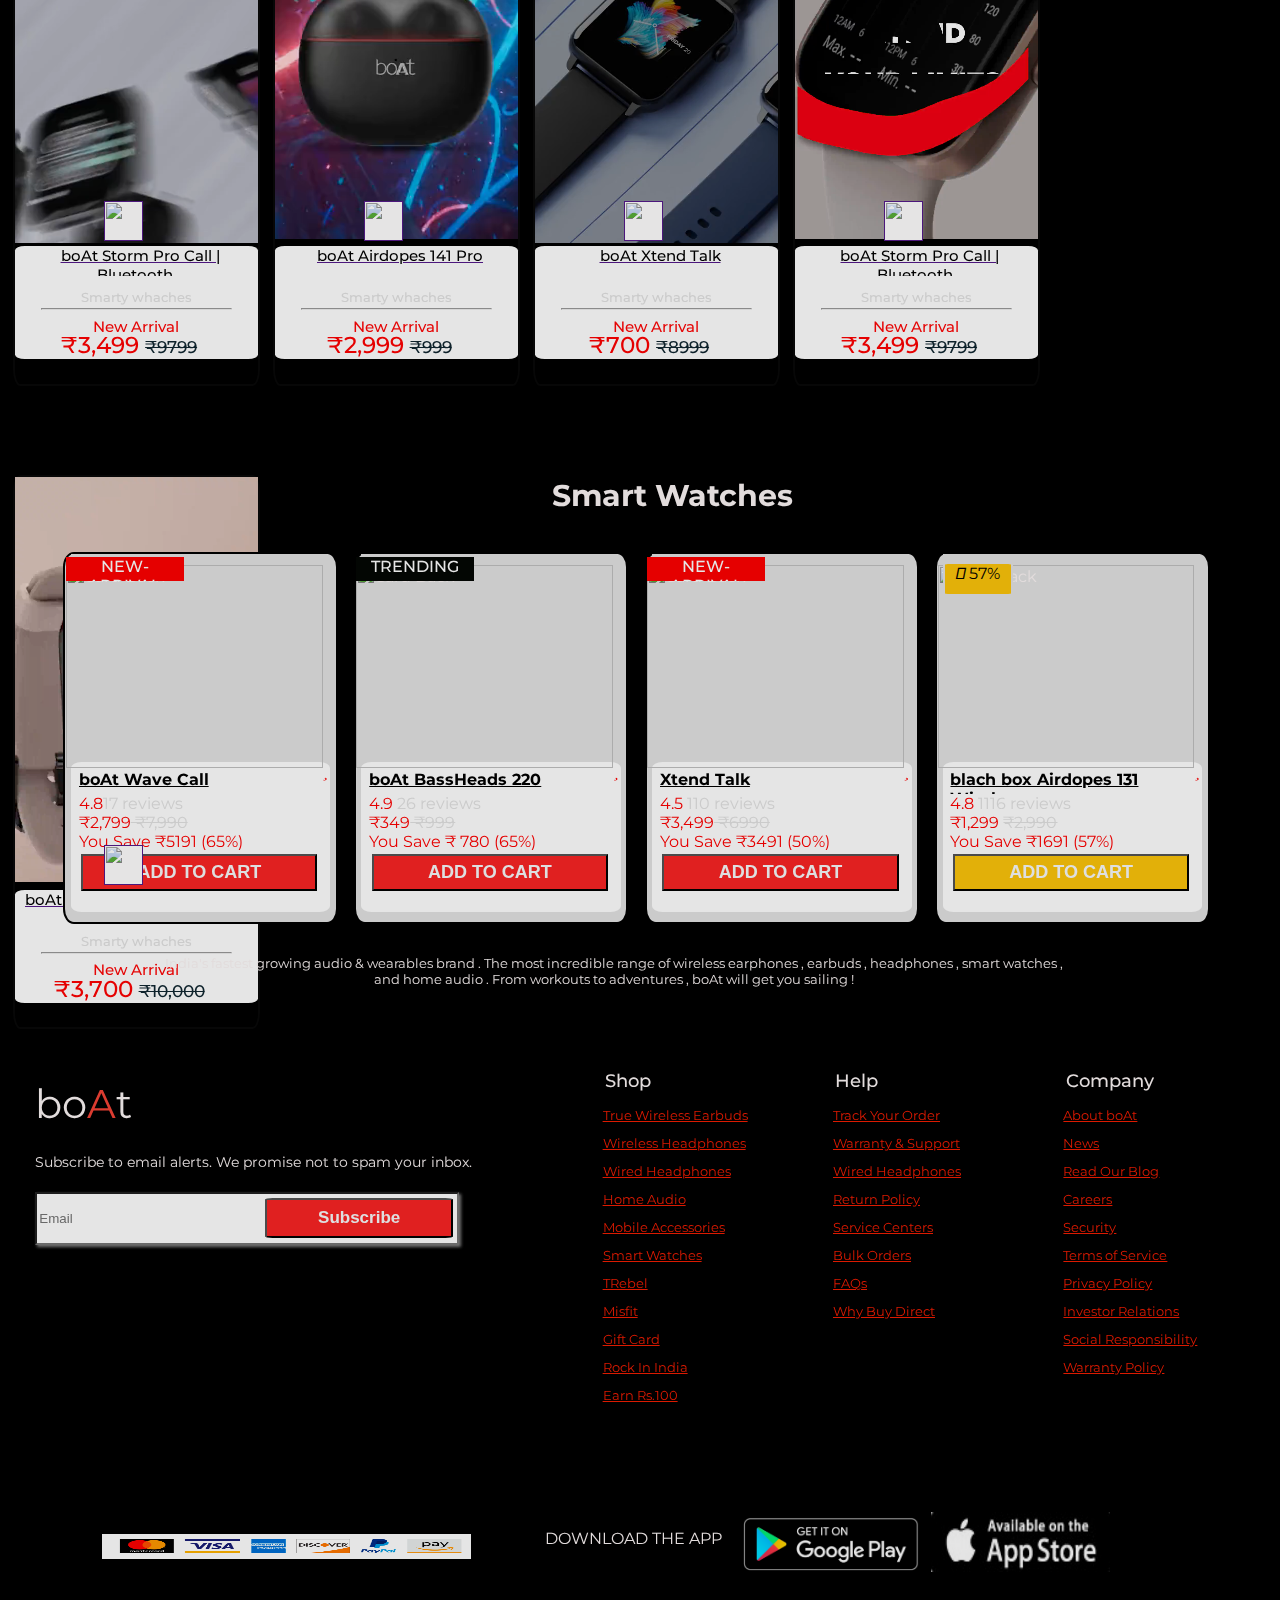
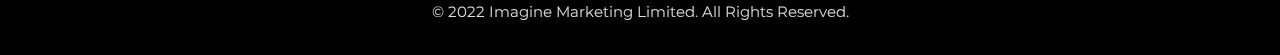
==== commit 07ade797: "light dark mode and coupon code done" ====
--- a/index.html
+++ b/index.html
@@ -33,6 +33,7 @@
   <link rel="stylesheet" href="https://cdnjs.cloudflare.com/ajax/libs/OwlCarousel2/2.3.4/assets/owl.theme.default.css"
     integrity="sha512-OTcub78R3msOCtY3Tc6FzeDJ8N9qvQn1Ph49ou13xgA9VsH9+LRxoFU6EqLhW4+PKRfU+/HReXmSZXHEkpYoOA=="
     crossorigin="anonymous" referrerpolicy="no-referrer" />
+
 
 
     <style>
@@ -67,6 +68,9 @@
   }
 </script>
 
+
+<script src="home.js"></script>
+
 </head>
 
 <body>
@@ -192,6 +196,28 @@
       <span class="sr-only">Next</span>
     </a>
   </div>
+
+
+
+  
+  <div id="coupon">
+      <button onClick="closeCoupon()" id="closebutton">&times;</button>
+      <div class="couponheading">
+          <span>The Big Diwali Offers</span>
+          <h1>SALE</h1>
+          <h3>Shop Your Fav watch at 50% off  </h3>
+
+      </div>
+      <div class="couponimage">
+          <img src="https://i.ibb.co/d2Vj960/deal-1.png" alt="">
+      </div>
+      <div class="couponcode">
+          <span> Coupon Code : BoAt50%off</span>
+  </div>
+  </div>
+  
+
+
 
   <!-- jj line starts part starts here-->
 
@@ -725,8 +751,10 @@
             <div class="copy">© 2022 Imagine Marketing Limited. All Rights Reserved.</div>
           </div>
         </footer>
-
- 
+  </div>
+        <script>
+          window.onload = loadCoupon()
+      </script>
 
 </body>
 
--- a/home.css
+++ b/home.css
@@ -255,6 +255,95 @@
 .carousel-control-prev>a {
   color: #f44336;
 }
+
+
+
+
+#coupon {
+  height: 298px;
+  width: 507px;
+  background-color: #fff9c6db;
+  z-index: 100;
+  margin-left: 32%;
+  visibility: hidden;
+  position: absolute;
+  margin-top: -28%;
+}
+ 
+
+#closebutton{
+  display: inline-block;
+  float: left;
+
+}
+.couponheading {
+  height: 196px;
+  width: 46%;
+  border: 2px soild black;
+  display: inline-block;
+  float: left;
+  /* border: 2px solid; */
+  margin-top: 5%;
+}
+
+.couponheading > span {
+  color: rgb(93, 142, 184);
+  font-size: large;
+  font-family: Impact, Haettenschweiler, 'Arial Narrow Bold', sans-serif;
+  margin-left: 2%;
+  
+}
+
+.couponheading > h1 {
+
+  color: rgb(214, 50, 50);
+  font-size: 62px;
+  font-weight: 700;
+  margin-left: 6%;
+  margin-top: 11%;
+
+}
+
+.couponheading > h3 {
+  color: rgb(0 0 0);
+  font-size: 17px;
+  font-weight: 700;
+  margin-left: -2%;
+  margin-top: -9%;
+}
+.couponimage {
+  height: 200px;
+  width: 45%;
+  border: 2px soild black;
+  display: inline-block;
+  float: left;
+  /* border: 2px solid; */
+  margin-top: 4%;
+}
+
+.couponimage > img{
+  height: 200px;
+  width: 100%;
+}
+.couponcode{
+  height: 74px;
+  width: 99%;
+  display: inline-block;
+  margin-top: 2%;
+
+
+}
+.couponcode > span{
+  font-weight: 500;
+  font-size: 23px;
+  font-family: Impact, Haettenschweiler, 'Arial Narrow Bold', sans-serif;
+  color: black;
+  margin-left: 24%;
+  margin-top: 1%;
+  
+}
+
+
 
 
 .headingofbestsellers {
